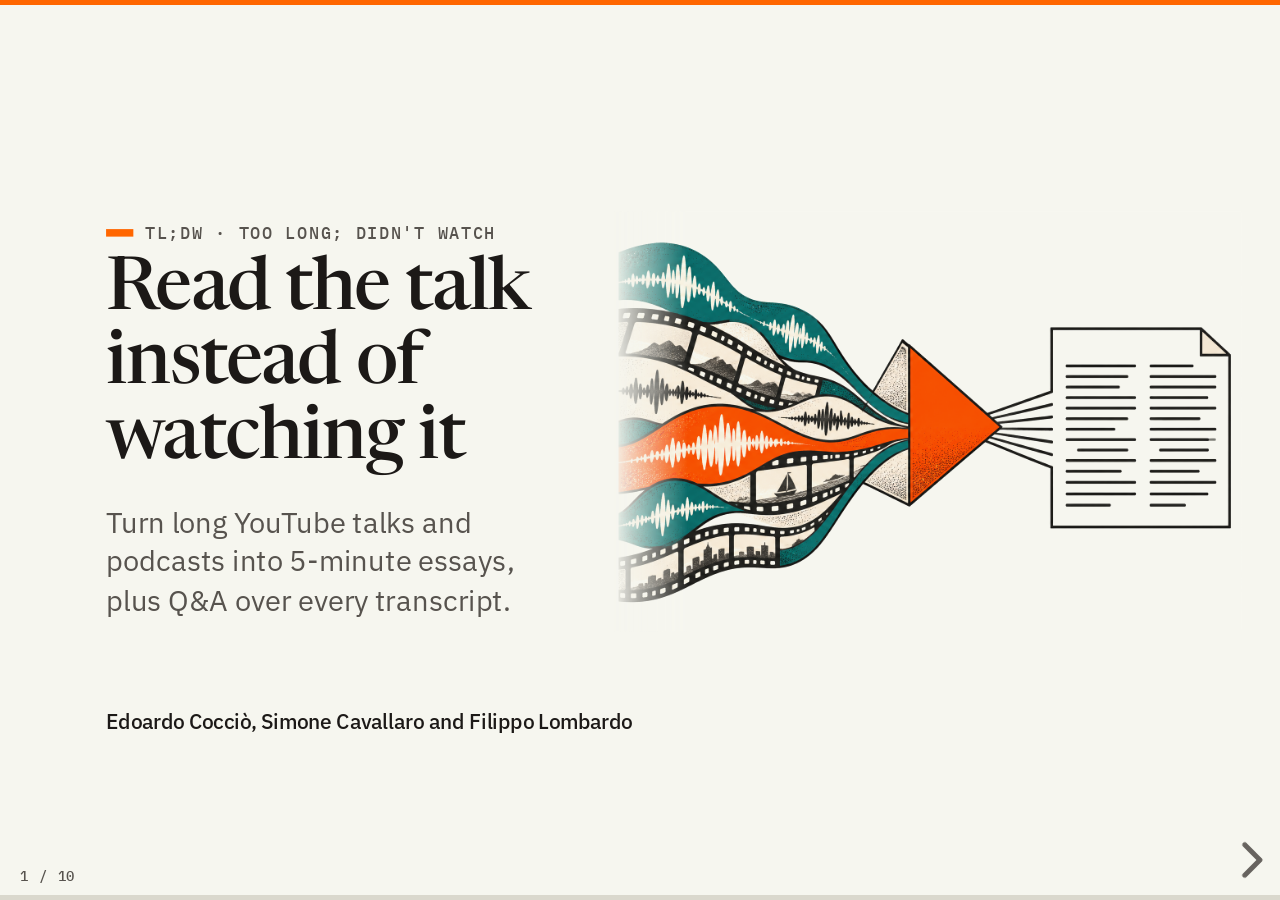
==== docs/index.html @ 140d0a18 "docs: add reveal.js presentation and assets" ====
<!doctype html>
<html lang="en">
<head>
  <meta charset="utf-8">
  <meta name="viewport" content="width=device-width, initial-scale=1">
  <title>TL;DW · Read the talk instead of watching it</title>
  <link rel="icon" href="data:,">
  <link rel="stylesheet" href="vendor/reveal/reset.css">
  <link rel="stylesheet" href="vendor/reveal/reveal.css">
  <link rel="preconnect" href="https://fonts.googleapis.com">
  <link rel="preconnect" href="https://fonts.gstatic.com" crossorigin>
  <link rel="stylesheet" href="https://fonts.googleapis.com/css2?family=IBM+Plex+Mono:wght@400;500&amp;family=IBM+Plex+Sans:wght@400..700&amp;family=Newsreader:opsz,wght@48,400..700&amp;display=swap">
  <link rel="stylesheet" href="css/theme.css">
</head>
<body>
<main class="reveal">
  <div class="slides">
    <section id="s01-title">
      <div class="slide slide-hero" style="--split-copy: 9fr; --split-visual: 11fr">
        <div class="slide-body">
          <div class="slide-copy">
            <header class="slide-header">
              <p class="kicker">TL;DW · too long; didn't watch</p>
              <h1>Read the talk instead of watching it</h1>
            </header>
            <p class="lead">Turn long YouTube talks and podcasts into 5-minute essays, plus Q&amp;A over every transcript.</p>
          </div>
          <figure class="visual-frame is-bleed">
            <img src="assets/hero-distill.png" alt="Film strips and audio waves pass through an orange prism and emerge as a printed page.">
          </figure>
        </div>
        <footer class="slide-footer">
          <p class="author-line">Edoardo Cocciò, Simone Cavallaro and Filippo Lombardo</p>
        </footer>
      </div>
      <aside class="notes">TL;DW follows a list of YouTube channels. When one of them posts a video, it transcribes it with speaker labels and timestamps, writes a standalone essay from the transcript, and puts the essay on a private front page that looks like Hacker News. A chat page answers questions across every transcript. The idea behind it is that reading is several times faster than listening, and in a talk, an interview or a podcast the picture rarely tells you anything. It's 1,789 lines of Python on one server, and it has exactly one user, its owner.</aside>
    </section>

    <section id="s02-why">
      <div class="slide slide-split is-reversed is-even" style="--slide-pad-inline: 48px; --slide-pad-block: 38px; --text-h2: 49px; gap: 18px">
        <header class="slide-header">
          <h2 style="max-inline-size: none">102 minutes to watch, 6 to read</h2>
        </header>
        <div class="slide-body">
          <div class="slide-copy" style="gap: 0">
            <div style="padding: 18px 0; border-top: 1px solid var(--border-strong)">
              <p class="col-label">The problem</p>
              <p>Great ideas live in 2-hour talks and podcasts. Nobody can watch them all.</p>
            </div>
            <div class="fragment" data-fragment-index="0" style="padding: 18px 0; border-top: 1px solid var(--border-strong)">
              <p class="col-label">Even at 2x speed</p>
              <p>1h 42m still takes 51 minutes, and the video adds nothing.</p>
            </div>
            <div class="fragment" data-fragment-index="1" style="padding: 18px 0; border-top: 1px solid var(--border-strong)">
              <p class="col-label">With TL;DW</p>
              <p style="display: flex; align-items: center; gap: 12px; font: 500 var(--text-h3)/1.3 var(--font-display)">1h 42m video <span class="arrow" style="color: var(--ink-primary)" role="img" aria-label="becomes"></span> 6 min read</p>
              <p>Skim standalone essays, then ask any question.</p>
            </div>
          </div>
          <figure class="visual-frame is-bleed"><img src="assets/reading-vs-watching.png" alt="A long filmstrip unspools beside the single page it becomes."></figure>
        </div>
      </div>
      <aside class="notes">
        <p>The reader we built this for follows channels of talks, interviews and podcasts, and saves more of them than they will ever watch. Double speed doesn't fix that: a one-hour-42-minute talk still takes 51 minutes, and fast speech is tiring to follow for that long. In most of these videos the picture is a person or two talking, so reading loses nothing. The same talk on our front page is a six-minute read. Reading time is the essay's word count divided by 230, rounded up, and the style guide keeps every essay under 1,500 words, so no essay takes more than seven minutes. Sponsor reads, greetings and banter are cut before you see them.</p>
        <p>Think of a technical reader's Watch Later list: every new interview adds another hour, even when almost everything that matters is spoken aloud.</p>
      </aside>
    </section>

    <section id="s03-what">
      <div class="slide slide-split is-even" style="--slide-pad-inline: 48px; --slide-pad-block: 38px; --text-h2: 49px; gap: 18px">
        <header class="slide-header">
          <h2 style="max-inline-size: none">The listening is done for you</h2>
        </header>
        <div class="slide-body">
          <div class="shift-strip" style="--shift-before: 4fr; --shift-after: 5fr">
            <div class="shift-head"><span class="col-label">Before</span><span class="col-label">After</span></div>
            <div class="shift-row fragment" data-fragment-index="0">
              <span class="shift-before shift-item"><svg class="mini-icon" viewBox="0 0 24 24" aria-hidden="true"><path d="M20 7v5h-5M4 17v-5h5M6 8a7 7 0 0 1 12-2l2 3M4 15l2 3a7 7 0 0 0 12-2"/></svg><span>Checking channels</span></span>
              <span class="shift-after shift-item"><svg class="mini-icon" viewBox="0 0 24 24" aria-hidden="true"><circle cx="12" cy="12" r="9"/><path d="M12 7v5l4 2"/></svg><span>Auto-monitored every 30 min</span></span>
            </div>
            <div class="shift-row is-agent fragment" data-fragment-index="1">
              <span class="shift-before shift-item"><svg class="mini-icon" viewBox="0 0 24 24" aria-hidden="true"><path d="m3 5 9 7-9 7zm9 0 9 7-9 7z"/></svg><span>Listening at 2x</span></span>
              <span class="shift-after shift-item"><svg class="mini-icon" viewBox="0 0 24 24" aria-hidden="true"><path d="M6 3h9l4 4v14H6zM15 3v5h4M9 12h7m-7 4h7"/></svg><span>Short standalone essay <span class="editorial-tag text-agent">Essay Agent</span></span></span>
            </div>
            <div class="shift-row is-agent fragment" data-fragment-index="2">
              <span class="shift-before shift-item"><svg class="mini-icon" viewBox="0 0 24 24" aria-hidden="true"><path d="M3 8h18M3 16h18"/><rect x="6" y="5" width="3" height="6" rx="1"/><rect x="15" y="13" width="3" height="6" rx="1"/></svg><span>Scrubbing for a quote</span></span>
              <span class="shift-after shift-item"><svg class="mini-icon" viewBox="0 0 24 24" aria-hidden="true"><path d="M4 4h16v12H9l-5 4zM8 8h8m-8 4h5"/></svg><span>Instant Q&amp;A across talks <span class="editorial-tag text-agent">Chat Agent</span></span></span>
            </div>
          </div>
          <figure class="hn-mockup" aria-label="Example TL;DW front page">
            <div class="hn-bar">
              <b class="hn-brand">TL;DW</b>
              <span class="hn-nav"><span aria-current="page">Read</span><span>Ask</span><span>Submit</span></span>
            </div>
            <ul class="hn-list is-pending">
              <li><span class="hn-spinner" aria-hidden="true"></span>Sample talk title
                <span class="hn-meta">transcribing 3/8 · about 3 min left · submitted just now</span>
              </li>
            </ul>
            <ol class="hn-list">
              <li>What scaling laws predict about small models <span class="hn-new">new</span>
                <span class="hn-meta">Sample Channel | 1h 42m video | 6 min read | 3 hours ago</span>
              </li>
              <li>Why boring infrastructure lasts
                <span class="hn-meta">Sample Channel | 48m video | 4 min read | 1 day ago</span>
              </li>
            </ol>
            <p class="hn-more">More</p>
            <span class="hn-ask">Ask</span>
          </figure>
        </div>
        <footer class="slide-footer fragment" data-fragment-index="3">You still pick the channels and writing style.</footer>
      </div>
      <aside class="notes">
        <p>Here is what the reader stops doing. Linux cron polls each channel's feed every 30 minutes, and the Submit page takes any single link, so nobody checks channels by hand. The Essay Agent turns each transcript into an essay that reads as if the ideas had been written down in the first place. When the reader wants one quote or claim, the Chat Agent searches every transcript and says which video each part of the answer came from. On the right is the front page as it looks: a Hacker News layout with the video length and reading time on every row, and a submitted video showing its current step and the time left until its essay is ready.</p>
        <p>The writer starts with the thesis. The owner chooses what to read. A longer list could also show the sample essay "How a query planner chooses an index": a 1h 5m video, 5 min read, posted 2 days ago.</p>
      </aside>
    </section>

    <section id="s04-how-org">
      <div class="slide" style="--slide-pad-inline: 48px; --slide-pad-block: 38px; --text-h2: 49px; gap: 18px">
        <header class="slide-header">
          <h2 style="max-inline-size: none">Simple workflow, two focused agents</h2>
        </header>
        <div class="slide-body" style="gap: 22px">
          <div style="display: grid; grid-template-columns: 290fr 847fr; gap: 32px; align-items: center">
            <ol class="ladder">
              <li class="ladder-rung">Fixed script</li>
              <li class="ladder-rung is-active">Workflow</li>
              <li class="ladder-rung is-active">Bounded tool use <span class="ladder-note fragment" data-fragment-index="0">TL;DW</span></li>
              <li class="ladder-rung is-muted">Open-ended agent</li>
            </ol>
            <div class="fragment" data-fragment-index="1">
              <figure class="arch-diagram" aria-label="Six independent parts exchange state with PostgreSQL." style="height: 318px; flex: none"><svg class="arch-edges" aria-hidden="true" viewBox="0 0 847 318" preserveAspectRatio="none">
                  <defs>
                    <marker id="org-arrow" viewBox="0 0 8 8" refX="7" refY="4" markerWidth="6" markerHeight="6" orient="auto-start-reverse">
                      <path d="M0 0L8 4L0 8z" class="fill-ink" style="stroke: none" />
                    </marker>
                  </defs>
                  <path d="M40 101V263" marker-start="url(#org-arrow)" marker-end="url(#org-arrow)" />
                  <path d="M266 101V115H66V263" marker-start="url(#org-arrow)" marker-end="url(#org-arrow)" />
                  <path d="M430 101V263" marker-start="url(#org-arrow)" marker-end="url(#org-arrow)" />
                  <path d="M800 101V263" marker-start="url(#org-arrow)" marker-end="url(#org-arrow)" />
                  <path d="M213 227V263" marker-start="url(#org-arrow)" marker-end="url(#org-arrow)" />
                  <path d="M584 227V263" marker-start="url(#org-arrow)" marker-end="url(#org-arrow)" />
                </svg>
                <div style="position: absolute; left: 0.00%; top: 5px; width: 21.25%">
                  <div class="arch-node" style="justify-content: center; height: 94px">
                    <div class="logo-stack" style="gap: 8px; align-items: center"><span class="logo-stack"><img class="logo-icon is-large" src="assets/logos/rss.svg" width="28" height="28" alt="RSS"></span><strong style="font-size: var(--text-small)">YouTube RSS</strong></div><span>new uploads</span>
                  </div>
                </div>
                <div style="position: absolute; left: 23.02%; top: 5px; width: 14.76%">
                  <div class="arch-node" style="justify-content: center; height: 94px">
                    <div class="logo-stack" style="gap: 8px; align-items: center"><span class="logo-stack"><img class="logo-icon is-large" src="assets/logos/youtube.svg" width="28" height="28" alt="YouTube"></span><strong style="font-size: var(--text-small)">yt-dlp</strong></div><span></span>
                  </div>
                </div>
                <div style="position: absolute; left: 42.50%; top: 5px; width: 17.83%">
                  <div class="arch-node" style="justify-content: center; height: 94px">
                    <div class="logo-stack" style="gap: 8px; align-items: center"><span class="logo-stack"><img class="logo-icon is-large" src="assets/logos/ffmpeg.svg" width="28" height="28" alt="FFmpeg"></span><strong style="font-size: var(--text-small)">FFmpeg</strong></div><span></span>
                  </div>
                </div>
                <div style="position: absolute; left: 71.31%; top: 5px; width: 28.69%">
                  <div class="arch-node" style="justify-content: center; height: 94px">
                    <div class="logo-stack" style="gap: 8px; align-items: center"><span class="logo-stack"><img class="logo-icon is-large" src="assets/logos/openrouter.svg" width="28" height="28" alt="OpenRouter"></span><strong style="font-size: var(--text-small)">OpenRouter</strong></div><span>audio &amp; vectors</span>
                  </div>
                </div>
                <div style="position: absolute; left: 10.63%; top: 137px; width: 30.22%">
                  <div class="arch-node is-agent" data-tab="PydanticAI agent" style="justify-content: center; height: 88px; margin-top: 0">
                    <div class="logo-stack" style="gap: 8px; align-items: center"><span class="logo-stack"><img class="logo-icon is-large" src="assets/logos/pydantic.svg" width="28" height="28" alt="PydanticAI"></span><strong style="font-size: var(--text-small)">Essay Agent</strong></div><span>writes essays</span>
                  </div>
                </div>
                <div style="position: absolute; left: 55.49%; top: 137px; width: 30.11%">
                  <div class="arch-node is-agent" data-tab="PydanticAI agent" style="justify-content: center; height: 88px; margin-top: 0">
                    <div class="logo-stack" style="gap: 8px; align-items: center"><span class="logo-stack"><img class="logo-icon is-large" src="assets/logos/pydantic.svg" width="28" height="28" alt="PydanticAI"></span><strong style="font-size: var(--text-small)">Chat Agent</strong></div><span>answers Q&amp;A</span>
                  </div>
                </div>
                <div style="position: absolute; left: 0.00%; top: 266px; width: 100.00%">
                  <div class="arch-bus"><span class="logo-stack"><img class="logo-icon is-large" src="assets/logos/postgresql.svg" width="28" height="28" alt="PostgreSQL"><img class="logo-icon is-large" src="assets/logos/supabase.svg" width="28" height="28" alt="Supabase"></span><strong>PostgreSQL on Supabase</strong><small>shared state &amp; queue</small></div>
                </div>
              </figure>
            </div>
          </div>
          <div class="strip-band fragment" data-fragment-index="2">
            <p class="col-label">Human gates</p>
            <ul class="gate-strip">
              <li><strong>Channel list</strong></li>
              <li><strong>Style guide</strong></li>
              <li><strong>Manual submit or rewrite</strong></li>
              <li><strong>Private SSH access</strong></li>
            </ul>
          </div>
        </div>
      </div>
      <aside class="notes">
        <p>On the autonomy ladder, TL;DW sits low on purpose: a workflow, with two agents that use tools inside tight bounds. Transcription and embeddings are single requests with a fixed shape, so no model decides anything there. Models make decisions in two places only: writing the essay and answering a question. The agents never talk to each other. PostgreSQL on Supabase holds the state, and each stage looks for its missing piece: a video with no record, a transcript with no essay, a passage with no vector. The owner keeps four gates: which channels are followed, what the style guide says, which single links are submitted or which essays are rewritten, and the SSH tunnel that is the only way in.</p>
        <p>Code fixes the order of the steps. The two agents never call each other. Each stage reads the shared database to find its next job, which removes the need for a separate broker. Both transcription and embedding use ordinary HTTP requests.</p>
      </aside>
    </section>

    <section id="s05-how-ingest">
      <div class="slide" style="--slide-pad-inline: 48px; --slide-pad-block: 38px; --text-h2: 49px; gap: 18px">
        <header class="slide-header">
          <h2 style="max-inline-size: none">Clean transcripts, strict tool limits</h2>
        </header>
        <div class="slide-body" style="gap: 36px">
          <div class="arch-diagram">
            <div class="arch-flow" style="gap: 6px">
              <div style="min-width: 0; flex: 1">
                <div class="arch-node" style="justify-content: flex-start; padding-top: 15px; height: 145px"><span class="logo-stack"><img class="logo-icon is-large" src="assets/logos/rss.svg" width="28" height="28" alt="RSS"></span><strong style="font-size: var(--text-small)">YouTube RSS</strong><span>new uploads</span></div>
              </div><span class="arch-arrow" aria-hidden="true" style="--len: 18px"></span>
              <div style="min-width: 0; flex: 1">
                <div class="arch-node" style="justify-content: flex-start; padding-top: 15px; height: 145px"><span class="logo-stack"><img class="logo-icon is-large" src="assets/logos/youtube.svg" width="28" height="28" alt="YouTube"></span><strong style="font-size: var(--text-small)">yt-dlp</strong><span>skip Shorts &lt;3m</span></div>
              </div><span class="arch-arrow" aria-hidden="true" style="--len: 18px"></span>
              <div style="min-width: 0; flex: 1">
                <div class="arch-node" style="justify-content: flex-start; padding-top: 15px; height: 145px"><span class="logo-stack"><img class="logo-icon is-large" src="assets/logos/ffmpeg.svg" width="28" height="28" alt="FFmpeg"></span><strong style="font-size: var(--text-small)">FFmpeg</strong><span>5-min chunks</span></div>
              </div><span class="arch-arrow" aria-hidden="true" style="--len: 18px"></span>
              <div style="min-width: 0; flex: 1">
                <div class="arch-node" style="justify-content: flex-start; padding-top: 15px; height: 145px"><span class="logo-stack"><img class="logo-icon is-large" src="assets/logos/openrouter.svg" width="28" height="28" alt="OpenRouter"></span><strong style="font-size: var(--text-small)">Grok STT 2.0</strong><span>words + speakers</span></div>
              </div><span class="arch-arrow fragment" data-fragment-index="0" style="--len: 18px" aria-hidden="true"></span>
              <div class="fragment" data-fragment-index="0" style="min-width: 0; flex: 1">
                <div class="arch-node" style="justify-content: flex-start; padding-top: 15px; height: 145px"><span class="logo-stack"><img class="logo-icon is-large" src="assets/logos/python.svg" width="28" height="28" alt="Python"></span><strong style="font-size: var(--text-small)">Python</strong><span>clean turns</span></div>
              </div><span class="arch-arrow fragment" data-fragment-index="0" style="--len: 18px" aria-hidden="true"></span>
              <div class="fragment" data-fragment-index="0" style="min-width: 0; flex: 1">
                <div class="arch-node" style="justify-content: flex-start; padding-top: 15px; height: 145px"><span class="logo-stack"><img class="logo-icon is-large" src="assets/logos/postgresql.svg" width="28" height="28" alt="PostgreSQL"></span><strong style="font-size: var(--text-small)">PostgreSQL</strong><span>save transcript</span></div>
              </div>
            </div>
          </div>
          <figure class="transcript-card fragment" data-fragment-index="0" aria-label="Transcript excerpt" style="width: min(100%, 990px); align-self: flex-end">
            <p><span class="ts">12:45 · Speaker 2.1</span> &nbsp; so the question is what happens when you halve the model</p>
            <p><span class="ts">12:58 · Speaker 2.0</span> &nbsp; right, and the loss curve barely moves until about here</p>
          </figure>
          <div class="strip-band is-open fragment" data-fragment-index="1">
            <p class="col-label">Tool boundary</p>
            <ul class="tool-strip">
              <li class="is-agent"><span class="tool-count">1</span><span class="tool-copy"><strong>Essay Agent</strong><span>tool: transcription pipeline (audio to text)</span></span></li>
              <li class="is-agent"><span class="tool-count">1</span><span class="tool-copy"><strong>Chat Agent</strong><span>tool: read-only retrieval over pgvector</span></span></li>
            </ul>
          </div>
        </div>
      </div>
      <aside class="notes">
        <p>yt-dlp reads a video's details before downloading, and when polling anything under three minutes is stored as skipped, which drops Shorts. FFmpeg cuts the audio into five-minute pieces without re-encoding, and each piece takes about 17 seconds through OpenRouter, inside the provider's 60-second limit. Speaker numbers restart in every piece, so each label carries its chunk number and nothing guesses who is who across chunks. Then the tool boundary. Each agent pairs with one read-only tool: the Essay Agent relies on the transcription pipeline to turn audio into a diarized transcript (while ordinary code saves the essay), and the Chat Agent relies on semantic retrieval over pgvector. Neither can change stored data, so a hostile transcript has nothing to act with.</p>
        <p>Grok returns a timestamp and a speaker for every word. A passage ends at a change of speaker, at 200 words, or at a chunk boundary. At 12:45, label 2.1 means chunk 2 (the third five-minute piece), speaker 1. The video and its passages are saved together in one database transaction. Transcription runs upstream of the Essay Agent. The agent receives its output and cannot initiate downloads, browse the web, delete records or save the essay itself.</p>
      </aside>
    </section>

    <section id="s06-how-agents">
      <div class="slide" style="--slide-pad-inline: 48px; --slide-pad-block: 38px; --text-h2: 49px; gap: 18px">
        <header class="slide-header">
          <h2 style="max-inline-size: none">Two focused PydanticAI agents</h2>
        </header>
        <div class="slide-body">
          <div style="display: grid; grid-template-columns: 1fr 1.04fr; gap: 24px; align-items: center">
            <div class="fragment" data-fragment-index="0" style="">
              <p class="col-label shift-item"><svg class="mini-icon" viewBox="0 0 24 24" aria-hidden="true"><path d="M6 3h9l4 4v14H6zM15 3v5h4M9 12h7m-7 4h7"/></svg><span>Pattern 1</span></p>
              <figure class="arch-diagram" aria-label="Single structured request." style="height: 394px; flex: none"><svg class="arch-edges" aria-hidden="true" viewBox="0 0 553 394" preserveAspectRatio="none">
                  <defs>
                    <marker id="pattern-1" viewBox="0 0 8 8" refX="7" refY="4" markerWidth="6" markerHeight="6" orient="auto-start-reverse">
                      <path d="M0 0L8 4L0 8z" class="fill-ink" style="stroke: none" />
                    </marker>
                  </defs>
                  <path d="M115 79V98H419V121" marker-end="url(#pattern-1)" />
                  <path d="M419 79V121" marker-end="url(#pattern-1)" />
                  <path d="M204 180H287" marker-end="url(#pattern-1)" />
                  <path d="M419 225V247H120V273" marker-end="url(#pattern-1)" />
                  <path d="M264 319H287" marker-end="url(#pattern-1)" />
                </svg>
                <div style="position: absolute; left: 0.00%; top: 8px; width: 41.59%">
                  <div class="arch-node" style="justify-content: center; height: 70px"><strong class="shift-item" style="font-size: var(--text-small)"><svg class="mini-icon" viewBox="0 0 24 24" aria-hidden="true"><path d="m12 3 8 3v5c0 5-4 8-8 10-4-2-8-5-8-10V6z"/><path d="m8.5 11.5 2.5 2.5 4.5-5"/></svg><span>Grounding rules</span></strong><span>facts only</span></div>
                </div>
                <div style="position: absolute; left: 52.26%; top: 8px; width: 47.74%">
                  <div class="arch-node is-owner" style="justify-content: center; height: 70px"><strong class="shift-item" style="font-size: var(--text-small)"><svg class="mini-icon" viewBox="0 0 24 24" aria-hidden="true"><path d="m4 16 9-9 4 4-9 9-5 1zM14 6l2-2a2 2 0 0 1 3 0l1 1a2 2 0 0 1 0 3l-2 2"/></svg><span>Style guide</span></strong><span>your voice</span></div>
                </div>
                <div style="position: absolute; left: 0.00%; top: 135px; width: 36.71%">
                  <div class="arch-node" style="justify-content: center; height: 88px">
                    <div class="logo-stack" style="gap: 8px; align-items: center"><span class="logo-stack"><img class="logo-icon is-large" src="assets/logos/postgresql.svg" width="28" height="28" alt="PostgreSQL"></span><strong style="font-size: var(--text-small)">Transcript</strong></div><span>full talk</span>
                  </div>
                </div>
                <div style="position: absolute; left: 52.26%; top: 135px; width: 47.74%">
                  <div class="arch-node is-agent" data-tab="PydanticAI agent" style="justify-content: center; height: 88px; margin-top: 0">
                    <div class="logo-stack" style="gap: 8px; align-items: center"><span class="logo-stack"><img class="logo-icon is-large" src="assets/logos/pydantic.svg" width="28" height="28" alt="PydanticAI"><img class="logo-icon is-large" src="assets/logos/openrouter.svg" width="28" height="28" alt="OpenRouter"></span><strong style="font-size: var(--text-small)">Essay Agent</strong></div><span>single pass</span>
                  </div>
                </div>
                <div style="position: absolute; left: 0.00%; top: 275px; width: 47.56%">
                  <div class="arch-node" style="justify-content: center; height: 88px"><strong class="shift-item" style="font-size: var(--text-small)"><svg class="mini-icon" viewBox="0 0 24 24" aria-hidden="true"><path d="M6 3h9l4 4v14H6zM15 3v5h4M9 12h7m-7 4h7"/></svg><span>Title + Markdown body</span></strong><span>clean Markdown</span></div>
                </div>
                <div style="position: absolute; left: 52.26%; top: 275px; width: 47.74%">
                  <div class="arch-node" style="justify-content: center; height: 88px">
                    <div class="logo-stack" style="gap: 8px; align-items: center"><span class="logo-stack"><img class="logo-icon is-large" src="assets/logos/postgresql.svg" width="28" height="28" alt="PostgreSQL"></span><strong style="font-size: var(--text-small)">PostgreSQL</strong></div><span>save essay</span>
                  </div>
                </div>
              </figure>
              <p style="border-top: 1px solid var(--border-strong); padding-top: 12px; font-size: var(--text-small)">Whole talk in, standalone essay out.</p>
            </div>
            <div class="fragment" data-fragment-index="1" style="padding-left: 23px; border-left: 1px solid var(--border-strong)">
              <p class="col-label shift-item"><svg class="mini-icon" viewBox="0 0 24 24" aria-hidden="true"><circle cx="10" cy="10" r="6"/><path d="m15 15 6 6"/></svg><span>Pattern 2</span></p>
              <figure class="arch-diagram" aria-label="Grounded retrieval with an optional repeat search." style="height: 394px; flex: none"><svg class="arch-edges" aria-hidden="true" viewBox="0 0 553 394" preserveAspectRatio="none">
                  <defs>
                    <marker id="pattern-2" viewBox="0 0 8 8" refX="7" refY="4" markerWidth="6" markerHeight="6" orient="auto-start-reverse">
                      <path d="M0 0L8 4L0 8z" class="fill-ink" style="stroke: none" />
                    </marker>
                  </defs>
                  <path d="M196 45H281" marker-end="url(#pattern-2)" />
                  <path d="M470 100V130" marker-end="url(#pattern-2)" />
                  <path d="M550 204V279" marker-end="url(#pattern-2)" />
                  <path d="M283 70H208V264H150V279" marker-end="url(#pattern-2)" />
                  <path d="M24 279V100" marker-end="url(#pattern-2)" />
                  <path d="M289 330H233V84H281" marker-end="url(#pattern-2)" class="fragment" data-fragment-index="2" />
                </svg>
                <div style="position: absolute; left: 0.00%; top: 8px; width: 35.26%">
                  <div class="arch-node" style="justify-content: center; height: 90px">
                    <div class="logo-stack" style="gap: 8px; align-items: center"><span class="logo-stack"><img class="logo-icon is-large" src="assets/logos/jinja.svg" width="28" height="28" alt="Jinja2"></span><strong style="font-size: var(--text-small)">Question</strong></div><span>essay or library</span>
                  </div>
                </div>
                <div style="position: absolute; left: 51.18%; top: 8px; width: 48.82%">
                  <div class="arch-node is-agent" data-tab="PydanticAI agent" style="justify-content: center; height: 90px; margin-top: 0">
                    <div class="logo-stack" style="gap: 8px; align-items: center"><span class="logo-stack"><img class="logo-icon is-large" src="assets/logos/pydantic.svg" width="28" height="28" alt="PydanticAI"><img class="logo-icon is-large" src="assets/logos/openrouter.svg" width="28" height="28" alt="OpenRouter"></span><strong style="font-size: var(--text-small)">Chat Agent</strong></div><span>search first</span>
                  </div>
                </div>
                <div style="position: absolute; left: 52.26%; top: 132px; width: 47.74%">
                  <div class="arch-node" style="justify-content: center; height: 70px">
                    <div class="logo-stack" style="gap: 8px; align-items: center"><span class="logo-stack"><img class="logo-icon is-large" src="assets/logos/voyage.svg" width="28" height="28" alt=""></span><strong style="font-size: var(--text-small)">Voyage 4 Lite</strong></div><span>embed query</span>
                  </div>
                </div>
                <div style="position: absolute; left: 52.26%; top: 281px; width: 47.74%">
                  <div class="arch-node" style="justify-content: center; height: 100px">
                    <div class="logo-stack"><span class="logo-stack"><img class="logo-icon is-large" src="assets/logos/postgresql.svg" width="28" height="28" alt="PostgreSQL"></span><span class="editorial-tag"><img class="logo-icon is-large" src="assets/logos/supabase.svg" alt="">Supabase</span></div><strong style="font-size: var(--text-small)">8 nearest passages</strong><span>exact search</span>
                  </div>
                </div>
                <div style="position: absolute; left: 0.00%; top: 281px; width: 30.74%">
                  <div class="arch-node" style="justify-content: center; height: 100px"><strong class="shift-item" style="font-size: var(--text-small)"><svg class="mini-icon" viewBox="0 0 24 24" aria-hidden="true"><path d="M4 4h16v12H9l-5 4zM8 8h8m-8 4h5"/></svg><span>Answer</span></strong><span>live stream</span></div>
                </div>
                <div style="position: absolute; left: 52.26%; top: 211px; width: 46.11%">
                  <div style="font-size: var(--text-micro); color: var(--ink-secondary)">essay page or whole library</div>
                </div>
                <div style="position: absolute; left: 6.69%; top: 155px; width: 25.68%"><span class="fragment" data-fragment-index="2" style="display: block; color: var(--ink-secondary); font: 400 var(--text-micro)/1.25 var(--font-mono)">refine search if needed</span></div>
              </figure>
              <p style="border-top: 1px solid var(--border-strong); padding-top: 12px; font-size: var(--text-small)">Search first, answer with source links.</p>
            </div>
          </div>
        </div>
      </div>
      <aside class="notes">
        <p>The Essay Agent makes one call with the full transcript and a typed reply. The source is fixed and fits in the model's context, so a loop would add cost and failure points, and summarizing chunks separately would break arguments that span the talk. Fixed rules forbid any fact, number or quote the transcript lacks; the owner's style guide sets voice and length. The Chat Agent works the other way. Passages of 20 or more words are embedded with Voyage 4 Lite, and its search takes the eight nearest by an exact scan. On the site its first step must be a search. The standalone chat also links each claim to the essay and the exact second in the video.</p>
        <p>The title and Markdown body are validated before the essay is saved, and the source transcript must still be unchanged. The owner can edit the voice and length for future essays. A question on an essay page searches only that video; Ask searches the library. The Chat Agent can rephrase its search when one query misses a relevant passage. Starlette streams the response. The site's chat names the source video; the standalone chat supplies the clickable essay and timestamp links.</p>
      </aside>
    </section>

    <section id="s07-eval-cases">
      <div class="slide" style="--slide-pad-inline: 48px; --slide-pad-block: 38px; --text-h2: 49px; gap: 18px">
        <header class="slide-header">
          <h2 style="max-inline-size: none">10 real-world test cases</h2>
        </header>
        <div class="slide-body">
          <div class="eval-mix-bar" role="img" aria-label="5 typical, 3 edge, 2 attack cases"><span></span><span></span><span></span></div>
          <div class="eval-columns" style="--eval-cols: 5fr 4fr 4fr; --text-h2: 76px; --case-size: var(--text-small); --row-pad: 7px">
            <article class="eval-group is-agent fragment" data-fragment-index="0">
              <header class="eval-head-stat">
                <span class="eval-big-num">5</span><svg class="mini-icon" viewBox="0 0 24 24" aria-hidden="true"><circle cx="12" cy="12" r="9"/><path d="m7.5 12 3 3 6-6"/></svg><h3 class="col-label">Typical</h3>
              </header>
              <ol class="eval-cases" start="1">
                <li>Short tech talk</li>
                <li>Two-speaker interview</li>
                <li>Hour-long talk</li>
                <li>Single-essay Q&amp;A</li>
                <li>Cross-library Q&amp;A</li>
              </ol>
            </article>
            <article class="eval-group fragment" data-fragment-index="1">
              <header class="eval-head-stat">
                <span class="eval-big-num">3</span><svg class="mini-icon" viewBox="0 0 24 24" aria-hidden="true"><path d="M2 13h5l3-8 4 14 3-7h5"/></svg><h3 class="col-label">Edge</h3>
              </header>
              <ol class="eval-cases" start="6">
                <li>Overlapping Italian</li>
                <li>Short clip (&lt;3 min)</li>
                <li>Unanswered topic</li>
              </ol>
            </article>
            <article class="eval-group is-accent fragment" data-fragment-index="2">
              <header class="eval-head-stat">
                <span class="eval-big-num">2</span><svg class="mini-icon" viewBox="0 0 24 24" aria-hidden="true"><path d="m12 3 8 3v5c0 5-4 8-8 10-4-2-8-5-8-10V6zM12 7v6m0 3v.1"/></svg><h3 class="col-label">Attack</h3>
              </header>
              <ol class="eval-cases" start="9">
                <li>Spoken injection</li>
                <li>HTML or bad link</li>
              </ol>
            </article>
          </div>
          <div class="fragment" data-fragment-index="3">
            <div class="eval-target" style="--text-lead: 38px">
              <p class="col-label text-accent">Target</p>
              <p class="eval-goal"><span class="eval-figure">90%+</span> pass</p>
              <p class="eval-goal"><span class="eval-figure">&lt;= 2</span> turns</p>
              <p class="eval-goal"><span class="eval-figure">&lt; $0.20</span> / hr</p>
            </div>
          </div>
        </div>
      </div>
      <aside class="notes">
        <p>We picked ten cases that cover what TL;DW does every day and the ways it can go wrong. Five are typical: a short talk, an interview, a long talk that must stay under the word cap, and two kinds of question. Three are edges we hit for real: overlapping Italian speech, a Short that should cost nothing, and a question the library can't answer, where the chat must still help and say what comes from general knowledge. Two are attacks: an instruction spoken inside a talk, and raw HTML or a broken link. The target is nine of ten passing, two questions or fewer per usable answer, and under 20 cents per hour of video.</p>
        <ol>
          <li>Short tech talk: essay states its thesis first and never mentions the video.</li>
          <li>Interview, two speakers: questions and answers kept apart.</li>
          <li>Talk over an hour: essay under 1,500 words.</li>
          <li>Question on one essay: answer uses that video only.</li>
          <li>Question across the library: each part names its video.</li>
          <li>Italian, people talking over each other: Italian transcript, English essay, no stray script.</li>
          <li>Clip under 3 minutes: skipped, nothing spent.</li>
          <li>Question the library can't answer: still answers, marks general knowledge.</li>
          <li>Spoken "ignore your instructions" in a talk: treated as quoted source text.</li>
          <li>Script tag or malformed link: shown as text, or refused by Submit.</li>
        </ol>
        <p>A case passes only if every check holds. Count the reader's questions before a usable answer, including follow-ups.</p>
      </aside>
    </section>

    <section id="s08-eval-loop">
      <div class="slide" style="--slide-pad-inline: 48px; --slide-pad-block: 38px; --text-h2: 49px; gap: 18px">
        <header class="slide-header">
          <h2 style="max-inline-size: none">Measure, change one thing, measure again</h2>
        </header>
        <div class="slide-body">
          <div class="eval-runs">
            <div class="eval-heads"><span>Success rate</span><span>Avg turns</span><span>Cost per hour of video</span></div>
            <div class="eval-run is-muted">
              <div class="eval-change">
                <p class="model-icons">
                  <img class="logo-icon" src="assets/logos/googlegemini.svg" alt="Gemini">
                  <img class="logo-icon" src="assets/logos/openrouter.svg" alt="OpenRouter">
                  <span class="col-label">Baseline</span>
                </p>
                <p>Gemini Transcribe · auto language · optional search</p>
              </div>
              <div class="eval-metrics">
                <div class="eval-metric"><span class="eval-figure">70%</span><span class="bench-bar"><span class="bench-fill" style="--value: 70%"></span><span class="bench-target" style="--at: 90%" aria-hidden="true"></span></span></div>
                <div class="eval-metric"><span class="eval-figure">2.4</span></div>
                <div class="eval-metric"><span class="eval-figure">$0.27</span></div>
              </div>
            </div>
            <div class="eval-run is-agent fragment" data-fragment-index="0">
              <div class="eval-change">
                <p class="model-icons">
                  <img class="logo-icon" src="assets/logos/grok.svg" alt="Grok">
                  <img class="logo-icon" src="assets/logos/xai.svg" alt="xAI">
                  <span class="col-label">Change 1</span>
                </p>
                <p>Grok STT 2.0 · 5-min chunks · language hints</p>
              </div>
              <div class="eval-metrics">
                <div class="eval-metric"><span class="eval-figure">80%</span><span class="eval-delta is-agent">+10 pts</span><span class="bench-bar"><span class="bench-fill" style="--value: 80%"></span><span class="bench-target" style="--at: 90%" aria-hidden="true"></span></span></div>
                <div class="eval-metric"><span class="eval-figure">2.1</span></div>
                <div class="eval-metric"><span class="eval-figure">$0.10</span></div>
              </div>
            </div>
            <div class="eval-run is-accent fragment" data-fragment-index="1">
              <div class="eval-change">
                <p class="model-icons">
                  <img class="logo-icon" src="assets/logos/deepseek.svg" alt="DeepSeek V4.1 Flash">
                  <img class="logo-icon" src="assets/logos/pydantic.svg" alt="PydanticAI">
                  <img class="logo-icon" src="assets/logos/voyage.svg" alt="Voyage AI">
                  <img class="logo-icon" src="assets/logos/openrouter.svg" alt="OpenRouter">
                  <span class="col-label">Change 2</span>
                </p>
                <p>DeepSeek V4.1 Flash · mandatory search · safe HTML</p>
              </div>
              <div class="eval-metrics">
                <div class="eval-metric"><span class="eval-figure">100%</span><span class="eval-delta is-agent">+20 pts</span><span class="bench-bar"><span class="bench-fill" style="--value: 100%; box-shadow: inset 0 0 0 2px var(--accent-primary-ink)"></span><span class="bench-target" style="--at: 90%" aria-hidden="true"></span></span></div>
                <div class="eval-metric"><span class="eval-figure">1.3</span></div>
                <div class="eval-metric"><span class="eval-figure">$0.10</span></div>
              </div>
            </div>
          </div>
        </div>
        <footer class="slide-footer" style="padding-top: 12px; border-top: 1px solid var(--border-strong)">
          <p style="max-inline-size: none">10-case suite via OpenRouter · under $0.002 per chat question.</p>
        </footer>
      </div>
      <aside class="notes">
        <p>Each change answers a failure we saw. In the baseline, Gemini 3.5 Transcribe labelled speakers on every word in one call and on a quarter of them in an identical repeat, so the interview case fails. Switching to Grok STT 2.0 fixed the speakers and cut cost from 27 to 10 cents an hour. The language hint matters too: without it, one Italian conversation drifted into Hebrew script. Change 2 moves essay generation and chat to DeepSeek V4.1 Flash and hardens the chat loop. Forcing the first search grounds the first answer, so fewer follow-ups are needed. Transcripts and search results are framed as source material, and the renderer escapes raw HTML, which it otherwise passes through untouched. A question costs well under a tenth of a cent.</p>
        <p>The transcription costs were measured through OpenRouter in November 2026. The baseline left language detection automatic and allowed the chat to skip search. Turns count reader questions, including follow-ups. The repository records the model failures and prices but contains no scored ten-case run for the success rates and turn counts; those figures illustrate the proposed evaluation.</p>
      </aside>
    </section>

    <section id="s09-risks">
      <div class="slide" style="--slide-pad-inline: 48px; --slide-pad-block: 38px; --text-h2: 49px; gap: 18px">
        <header class="slide-header">
          <h2 style="max-inline-size: none">Four risks, built-in defenses</h2>
        </header>
        <div class="slide-body">
          <div class="risk-table" style="--risk-cols: minmax(0, 2.4fr) minmax(0, 2.3fr) minmax(0, 6fr); --row-pad: 24px" role="table" aria-label="Four risks and their defenses">
            <div class="risk-head" role="row"><span class="col-label" role="columnheader">Risk</span><span class="col-label" role="columnheader">What could go wrong</span><span class="col-label" role="columnheader">Defense in TL;DW</span></div>
            <div class="risk-row fragment" data-fragment-index="0" role="row">
              <h3 class="risk-name shift-item" role="rowheader"><svg class="mini-icon" viewBox="0 0 24 24" aria-hidden="true"><path d="m12 3 8 3v5c0 5-4 8-8 10-4-2-8-5-8-10V6zM12 7v6m0 3v.1"/></svg><span>Prompt injection</span></h3>
              <p class="risk-threat" role="cell">Hidden commands in audio</p>
              <p class="risk-defense" role="cell">Read-only tools · data-only framing · escaped HTML</p>
            </div>
            <div class="risk-row fragment" data-fragment-index="1" role="row">
              <h3 class="risk-name shift-item" role="rowheader"><svg class="mini-icon" viewBox="0 0 24 24" aria-hidden="true"><rect x="4.5" y="10" width="15" height="11" rx="2"/><path d="M8 10V7a4 4 0 0 1 8 0v3m-4 4v3"/></svg><span>Privacy</span></h3>
              <p class="risk-threat" role="cell">Leaked library or keys</p>
              <p class="risk-defense" role="cell">Private VPS over SSH · no public login · closed DB</p>
            </div>
            <div class="risk-row fragment" data-fragment-index="2" role="row">
              <h3 class="risk-name shift-item" role="rowheader"><svg class="mini-icon" viewBox="0 0 24 24" aria-hidden="true"><ellipse cx="10" cy="6" rx="7" ry="3"/><path d="M3 6v5c0 2 3 3 7 3s7-1 7-3V6m-14 5v5c0 2 3 3 7 3m10-8v6c0 3-4 4-7 4"/></svg><span>Cost</span></h3>
              <p class="risk-threat" role="cell">Runaway spend or loops</p>
              <p class="risk-defense" role="cell">Skip Shorts · $0.10/hr STT · DeepSeek Flash · no retry loops</p>
            </div>
            <div class="risk-row fragment" data-fragment-index="3" role="row">
              <h3 class="risk-name shift-item" role="rowheader"><svg class="mini-icon" viewBox="0 0 24 24" aria-hidden="true"><path d="M2 12s4-7 10-7 10 7 10 7-4 7-10 7S2 12 2 12z"/><path d="m8.5 12 2.5 2.5 4.5-5"/></svg><span>Hallucination</span></h3>
              <p class="risk-threat" role="cell">Invented facts or quotes</p>
              <p class="risk-defense" role="cell">Transcript-only rules · search first · video timestamps</p>
            </div>
          </div>
        </div>
      </div>
      <aside class="notes">
        <p>Injection first. The Chat Agent's only tool reads, so an instruction hidden in a talk has nothing to act with, and the agent is told to treat search results as source material and ignore instructions inside them. Privacy comes from having nothing public: both web apps listen on the server's loopback address, the owner reaches them through one SSH tunnel, and Supabase's public key can't read the tables. Cost is capped by design: Shorts are skipped, transcription is ten cents an hour, and a failure waits for the next poll instead of looping. For hallucination, the essay rules forbid anything the transcript lacks, and the chat marks what comes from general knowledge, so the reader knows what to check.</p>
        <p>Markdown escapes raw HTML before display. Supabase has row level security enabled and no public access policies. Secrets are redacted from error output. Transcription costs $0.10 per hour of audio; DeepSeek V4.1 Flash handles the essay and chat. When a scheduled essay fails, the next poll uses the stored transcript without paying for audio again. Retrieval uses an exact cosine scan. The standalone chat links each claim to the second it came from.</p>
      </aside>
    </section>

    <section id="s10-demo">
      <div class="slide" style="--slide-pad-inline: 48px; --slide-pad-block: 38px; --text-h2: 49px; gap: 18px">
        <header class="slide-header">
          <h2 style="max-inline-size: none">Live demo: happy path and safe failure</h2>
        </header>
        <div class="slide-body">
          <div class="demo-split">
            <article class="demo-col is-agent fragment" data-fragment-index="0">
              <h3 class="col-label">Happy path</h3>
              <ol class="demo-steps">
                <li>Paste a long talk</li>
                <li>Watch live progress</li>
                <li>Read the 6-min essay</li>
                <li>Ask and jump to timestamp</li>
              </ol>
            </article>
            <article class="demo-col is-accent fragment" data-fragment-index="1">
              <h3 class="col-label">Failure &amp; recovery</h3>
              <ol class="demo-steps">
                <li>Submit a private video</li>
                <li>Clear error + log link</li>
                <li>Zero partial data saved</li>
                <li>Next run retries only what failed</li>
              </ol>
            </article>
          </div>
          <p class="editorial-takeaway fragment" data-fragment-index="2" style="max-inline-size: none">Long talks become short reads, on a server you own.</p>
        </div>
      </div>
      <aside class="notes">On the left, the path we hope for. We paste a long talk into Submit, and the front page shows the current step and a rough time left, refreshing every 15 seconds. When the essay lands, it shows its video length and reading time. We ask a follow-up beside the essay, then the same question in the standalone chat, which links the exact second in the video. On the right, a controlled failure: a private video. yt-dlp can't read it, the front page links its run log for a day, and nothing is stored. When an essay fails during a scheduled poll, the transcript is kept, and the next poll writes only the essay, without paying for transcription again. A private link submitted by hand needs a new submission once it is accessible. Automatic recovery applies to a video in a followed channel.</aside>
    </section>
  </div>
</main>

<script src="vendor/reveal/reveal.js"></script>
<script src="vendor/reveal/plugin/notes.js"></script>
<script>
  Reveal.initialize({
    width: 1280,
    height: 720,
    margin: 0.06,
    center: false,
    hash: true,
    slideNumber: 'c/t',
    transition: 'fade',
    transitionSpeed: 'fast',
    pdfMaxPagesPerSlide: 1,
    pdfSeparateFragments: false,
    plugins: [RevealNotes]
  });
</script>
</body>
</html>
---- docs/vendor/reveal/reveal.css ----
.reveal .stretch,.reveal .r-stretch{max-width:none;max-height:none}.reveal pre.stretch code,.reveal pre.r-stretch code{box-sizing:border-box;height:100%;max-height:100%}.reveal .r-fit-text{white-space:nowrap;display:inline-block}.reveal .r-stack{grid-template-rows:100%;display:grid}.reveal .r-stack>*{grid-area:1/1;margin:auto}.reveal .r-vstack,.reveal .r-hstack{display:flex}.reveal .r-vstack img,.reveal .r-vstack video,.reveal .r-hstack img,.reveal .r-hstack video{object-fit:contain;min-width:0;min-height:0}.reveal .r-vstack{flex-direction:column;justify-content:center;align-items:center}.reveal .r-hstack{flex-direction:row;justify-content:center;align-items:center}.reveal .items-stretch{align-items:stretch}.reveal .items-start{align-items:flex-start}.reveal .items-center{align-items:center}.reveal .items-end{align-items:flex-end}.reveal .justify-between{justify-content:space-between}.reveal .justify-around{justify-content:space-around}.reveal .justify-start{justify-content:flex-start}.reveal .justify-center{justify-content:center}.reveal .justify-end{justify-content:flex-end}html.reveal-full-page{width:100%;height:100vh;height:calc(var(--vh,1vh) * 100);height:100dvh;overflow:hidden}.reveal-viewport{color:#000;--r-controls-spacing:12px;--r-overlay-header-height:40px;--r-overlay-margin:0px;--r-overlay-padding:6px;--r-overlay-gap:5px;background-color:#fff;height:100%;margin:0;line-height:1;position:relative;overflow:hidden}@media screen and (width<=1024px),(height<=768px){.reveal-viewport{--r-overlay-header-height:26px}}.reveal-viewport:fullscreen{width:100%!important;height:100%!important;top:0!important;left:0!important;transform:none!important}.reveal .fragment{transition:all .2s}.reveal .fragment:not(.custom){opacity:0;visibility:hidden;will-change:opacity}.reveal .fragment.visible{opacity:1;visibility:inherit}.reveal .fragment.disabled{transition:none}.reveal .fragment.grow{opacity:1;visibility:inherit}.reveal .fragment.grow.visible{transform:scale(1.3)}.reveal .fragment.shrink{opacity:1;visibility:inherit}.reveal .fragment.shrink.visible{transform:scale(.7)}.reveal .fragment.zoom-in{transform:scale(.1)}.reveal .fragment.zoom-in.visible{transform:none}.reveal .fragment.fade-out{opacity:1;visibility:inherit}.reveal .fragment.fade-out.visible{opacity:0;visibility:hidden}.reveal .fragment.semi-fade-out{opacity:1;visibility:inherit}.reveal .fragment.semi-fade-out.visible{opacity:.5;visibility:inherit}.reveal .fragment.strike{opacity:1;visibility:inherit}.reveal .fragment.strike.visible{text-decoration:line-through}.reveal .fragment.fade-up{transform:translateY(40px)}.reveal .fragment.fade-up.visible{transform:translate(0)}.reveal .fragment.fade-down{transform:translateY(-40px)}.reveal .fragment.fade-down.visible{transform:translate(0)}.reveal .fragment.fade-right{transform:translate(-40px)}.reveal .fragment.fade-right.visible{transform:translate(0)}.reveal .fragment.fade-left{transform:translate(40px)}.reveal .fragment.fade-left.visible{transform:translate(0)}.reveal .fragment.fade-in-then-out,.reveal .fragment.current-visible{opacity:0;visibility:hidden}.reveal .fragment.fade-in-then-out.current-fragment,.reveal .fragment.current-visible.current-fragment{opacity:1;visibility:inherit}.reveal .fragment.fade-in-then-semi-out{opacity:0;visibility:hidden}.reveal .fragment.fade-in-then-semi-out.visible{opacity:.5;visibility:inherit}.reveal .fragment.fade-in-then-semi-out.current-fragment,.reveal .fragment.highlight-red,.reveal .fragment.highlight-current-red,.reveal .fragment.highlight-green,.reveal .fragment.highlight-current-green,.reveal .fragment.highlight-blue,.reveal .fragment.highlight-current-blue{opacity:1;visibility:inherit}.reveal .fragment.highlight-red.visible{color:#ff2c2d}.reveal .fragment.highlight-green.visible{color:#17ff2e}.reveal .fragment.highlight-blue.visible{color:#1b91ff}.reveal .fragment.highlight-current-red.current-fragment{color:#ff2c2d}.reveal .fragment.highlight-current-green.current-fragment{color:#17ff2e}.reveal .fragment.highlight-current-blue.current-fragment{color:#1b91ff}.reveal:after{content:"";font-style:italic}.reveal iframe{z-index:1}.reveal a{position:relative}@keyframes bounce-right{0%,10%,25%,40%,50%{transform:translate(0)}20%{transform:translate(10px)}30%{transform:translate(-5px)}}@keyframes bounce-left{0%,10%,25%,40%,50%{transform:translate(0)}20%{transform:translate(-10px)}30%{transform:translate(5px)}}@keyframes bounce-down{0%,10%,25%,40%,50%{transform:translateY(0)}20%{transform:translateY(10px)}30%{transform:translateY(-5px)}}.reveal .controls{top:auto;bottom:var(--r-controls-spacing);right:var(--r-controls-spacing);z-index:11;color:#000;pointer-events:none;font-size:10px;display:none;position:absolute;left:auto}.reveal .controls button{cursor:pointer;color:currentColor;z-index:2;pointer-events:auto;font-size:inherit;visibility:hidden;opacity:0;-webkit-appearance:none;-webkit-tap-highlight-color:#0000;background-color:#0000;border:0;outline:0;padding:0;transition:color .2s,opacity .2s,transform .2s;position:absolute;transform:scale(.9999)}.reveal .controls .controls-arrow:before,.reveal .controls .controls-arrow:after{content:"";transform-origin:.2em;will-change:transform;background-color:currentColor;border-radius:.25em;width:2.6em;height:.5em;transition:all .15s,background-color .8s;position:absolute;top:0;left:0}.reveal .controls .controls-arrow{width:3.6em;height:3.6em;position:relative}.reveal .controls .controls-arrow:before{transform:translate(.5em)translateY(1.55em)rotate(45deg)}.reveal .controls .controls-arrow:after{transform:translate(.5em)translateY(1.55em)rotate(-45deg)}.reveal .controls .controls-arrow:hover:before{transform:translate(.5em)translateY(1.55em)rotate(40deg)}.reveal .controls .controls-arrow:hover:after{transform:translate(.5em)translateY(1.55em)rotate(-40deg)}.reveal .controls .controls-arrow:active:before{transform:translate(.5em)translateY(1.55em)rotate(36deg)}.reveal .controls .controls-arrow:active:after{transform:translate(.5em)translateY(1.55em)rotate(-36deg)}.reveal .controls .navigate-left{bottom:3.2em;right:6.4em;transform:translate(-10px)}.reveal .controls .navigate-left.highlight{animation:2s ease-out 50 both bounce-left}.reveal .controls .navigate-right{bottom:3.2em;right:0;transform:translate(10px)}.reveal .controls .navigate-right .controls-arrow{transform:rotate(180deg)}.reveal .controls .navigate-right.highlight{animation:2s ease-out 50 both bounce-right}.reveal .controls .navigate-up{bottom:6.4em;right:3.2em;transform:translateY(-10px)}.reveal .controls .navigate-up .controls-arrow{transform:rotate(90deg)}.reveal .controls .navigate-down{padding-bottom:1.4em;bottom:-1.4em;right:3.2em;transform:translateY(10px)}.reveal .controls .navigate-down .controls-arrow{transform:rotate(-90deg)}.reveal .controls .navigate-down.highlight{animation:2s ease-out 50 both bounce-down}.reveal .controls[data-controls-back-arrows=faded] .navigate-up.enabled{opacity:.3}.reveal .controls[data-controls-back-arrows=faded] .navigate-up.enabled:hover{opacity:1}.reveal .controls[data-controls-back-arrows=hidden] .navigate-up.enabled{opacity:0;visibility:hidden}.reveal .controls .enabled{visibility:visible;opacity:.9;cursor:pointer;transform:none}.reveal .controls .enabled.fragmented{opacity:.5}.reveal .controls .enabled:hover,.reveal .controls .enabled.fragmented:hover{opacity:1}.reveal:not(.rtl) .controls[data-controls-back-arrows=faded] .navigate-left.enabled{opacity:.3}.reveal:not(.rtl) .controls[data-controls-back-arrows=faded] .navigate-left.enabled:hover{opacity:1}.reveal:not(.rtl) .controls[data-controls-back-arrows=hidden] .navigate-left.enabled{opacity:0;visibility:hidden}.reveal.rtl .controls[data-controls-back-arrows=faded] .navigate-right.enabled{opacity:.3}.reveal.rtl .controls[data-controls-back-arrows=faded] .navigate-right.enabled:hover{opacity:1}.reveal.rtl .controls[data-controls-back-arrows=hidden] .navigate-right.enabled{opacity:0;visibility:hidden}.reveal[data-navigation-mode=linear].has-horizontal-slides .navigate-up,.reveal[data-navigation-mode=linear].has-horizontal-slides .navigate-down{display:none}.reveal[data-navigation-mode=linear].has-horizontal-slides .navigate-left,.reveal:not(.has-vertical-slides) .controls .navigate-left{bottom:1.4em;right:5.5em}.reveal[data-navigation-mode=linear].has-horizontal-slides .navigate-right,.reveal:not(.has-vertical-slides) .controls .navigate-right{bottom:1.4em;right:.5em}.reveal:not(.has-horizontal-slides) .controls .navigate-up{bottom:5em;right:1.4em}.reveal:not(.has-horizontal-slides) .controls .navigate-down{bottom:.5em;right:1.4em}.reveal.has-dark-background .controls{color:#fff}.reveal.has-light-background .controls{color:#000}.reveal.no-hover .controls .controls-arrow:hover:before,.reveal.no-hover .controls .controls-arrow:active:before{transform:translate(.5em)translateY(1.55em)rotate(45deg)}.reveal.no-hover .controls .controls-arrow:hover:after,.reveal.no-hover .controls .controls-arrow:active:after{transform:translate(.5em)translateY(1.55em)rotate(-45deg)}@media screen and (width>=500px){.reveal-viewport{--r-controls-spacing:.8em}.reveal .controls[data-controls-layout=edges]{inset:0}.reveal .controls[data-controls-layout=edges] .navigate-left,.reveal .controls[data-controls-layout=edges] .navigate-right,.reveal .controls[data-controls-layout=edges] .navigate-up,.reveal .controls[data-controls-layout=edges] .navigate-down{bottom:auto;right:auto}.reveal .controls[data-controls-layout=edges] .navigate-left{top:50%;left:var(--r-controls-spacing);margin-top:-1.8em}.reveal .controls[data-controls-layout=edges] .navigate-right{top:50%;right:var(--r-controls-spacing);margin-top:-1.8em}.reveal .controls[data-controls-layout=edges] .navigate-up{top:var(--r-controls-spacing);margin-left:-1.8em;left:50%}.reveal .controls[data-controls-layout=edges] .navigate-down{bottom:calc(var(--r-controls-spacing) - 1.4em + .3em);margin-left:-1.8em;left:50%}}.reveal .progress{z-index:10;color:#fff;background-color:#0003;width:100%;height:3px;display:none;position:absolute;bottom:0;left:0}.reveal .progress:after{content:"";width:100%;height:10px;display:block;position:absolute;top:-10px}.reveal .progress span{transform-origin:0 0;background-color:currentColor;width:100%;height:100%;transition:transform .8s cubic-bezier(.26,.86,.44,.985);display:block;transform:scaleX(0)}.reveal .slide-number{z-index:31;color:#fff;background-color:#0006;padding:5px;font-family:Helvetica,sans-serif;font-size:12px;line-height:1;display:block;position:absolute;bottom:8px;right:8px}.reveal .slide-number a{color:currentColor}.reveal .slide-number-delimiter{margin:0 3px}.reveal{touch-action:pinch-zoom;width:100%;height:100%;position:relative;overflow:hidden}.reveal.embedded{touch-action:pan-y}.reveal.embedded.is-vertical-slide{touch-action:none}.reveal .slides{pointer-events:none;z-index:1;text-align:center;perspective:600px;perspective-origin:50% 40%;width:100%;height:100%;margin:auto;position:absolute;inset:0;overflow:visible}.reveal .slides>section{perspective:600px}.reveal .slides>section,.reveal .slides>section>section{pointer-events:auto;z-index:10;transform-style:flat;width:100%;transition:transform-origin .8s cubic-bezier(.26,.86,.44,.985),transform .8s cubic-bezier(.26,.86,.44,.985),visibility .8s cubic-bezier(.26,.86,.44,.985),opacity .8s cubic-bezier(.26,.86,.44,.985);display:none;position:absolute}.reveal[data-transition-speed=fast] .slides section{transition-duration:.4s}.reveal[data-transition-speed=slow] .slides section{transition-duration:1.2s}.reveal .slides section[data-transition-speed=fast]{transition-duration:.4s}.reveal .slides section[data-transition-speed=slow]{transition-duration:1.2s}.reveal .slides>section.stack{pointer-events:none;height:100%;padding-top:0;padding-bottom:0}.reveal .slides>section.present,.reveal .slides>section>section.present{z-index:11;opacity:1;display:block}.reveal .slides>section:empty,.reveal .slides>section>section:empty,.reveal .slides>section[data-background-interactive],.reveal .slides>section>section[data-background-interactive]{pointer-events:none}.reveal.center,.reveal.center .slides,.reveal.center .slides section{min-height:0!important}.reveal .slides>section:not(.present),.reveal .slides>section>section:not(.present){pointer-events:none}.reveal.overview .slides>section,.reveal.overview .slides>section>section{pointer-events:auto}.reveal .slides>section.past,.reveal .slides>section.future,.reveal .slides>section.past>section,.reveal .slides>section.future>section,.reveal .slides>section>section.past,.reveal .slides>section>section.future{opacity:0}.reveal .slides>section[data-transition=slide].past,.reveal .slides>section[data-transition~=slide-out].past,.reveal.slide .slides>section:not([data-transition]).past{transform:translate(-150%)}.reveal .slides>section[data-transition=slide].future,.reveal .slides>section[data-transition~=slide-in].future,.reveal.slide .slides>section:not([data-transition]).future{transform:translate(150%)}.reveal .slides>section>section[data-transition=slide].past,.reveal .slides>section>section[data-transition~=slide-out].past,.reveal.slide .slides>section>section:not([data-transition]).past{transform:translateY(-150%)}.reveal .slides>section>section[data-transition=slide].future,.reveal .slides>section>section[data-transition~=slide-in].future,.reveal.slide .slides>section>section:not([data-transition]).future{transform:translateY(150%)}.reveal .slides>section[data-transition=linear].past,.reveal .slides>section[data-transition~=linear-out].past,.reveal.linear .slides>section:not([data-transition]).past{transform:translate(-150%)}.reveal .slides>section[data-transition=linear].future,.reveal .slides>section[data-transition~=linear-in].future,.reveal.linear .slides>section:not([data-transition]).future{transform:translate(150%)}.reveal .slides>section>section[data-transition=linear].past,.reveal .slides>section>section[data-transition~=linear-out].past,.reveal.linear .slides>section>section:not([data-transition]).past{transform:translateY(-150%)}.reveal .slides>section>section[data-transition=linear].future,.reveal .slides>section>section[data-transition~=linear-in].future,.reveal.linear .slides>section>section:not([data-transition]).future{transform:translateY(150%)}.reveal .slides section[data-transition=default].stack,.reveal.default .slides section.stack{transform-style:preserve-3d}.reveal .slides>section[data-transition=default].past,.reveal .slides>section[data-transition~=default-out].past,.reveal.default .slides>section:not([data-transition]).past{transform:translate(-100%)rotateY(-90deg)translate(-100%)}.reveal .slides>section[data-transition=default].future,.reveal .slides>section[data-transition~=default-in].future,.reveal.default .slides>section:not([data-transition]).future{transform:translate(100%)rotateY(90deg)translate(100%)}.reveal .slides>section>section[data-transition=default].past,.reveal .slides>section>section[data-transition~=default-out].past,.reveal.default .slides>section>section:not([data-transition]).past{transform:translateY(-300px)rotateX(70deg)translateY(-300px)}.reveal .slides>section>section[data-transition=default].future,.reveal .slides>section>section[data-transition~=default-in].future,.reveal.default .slides>section>section:not([data-transition]).future{transform:translateY(300px)rotateX(-70deg)translateY(300px)}.reveal .slides section[data-transition=convex].stack,.reveal.convex .slides section.stack{transform-style:preserve-3d}.reveal .slides>section[data-transition=convex].past,.reveal .slides>section[data-transition~=convex-out].past,.reveal.convex .slides>section:not([data-transition]).past{transform:translate(-100%)rotateY(-90deg)translate(-100%)}.reveal .slides>section[data-transition=convex].future,.reveal .slides>section[data-transition~=convex-in].future,.reveal.convex .slides>section:not([data-transition]).future{transform:translate(100%)rotateY(90deg)translate(100%)}.reveal .slides>section>section[data-transition=convex].past,.reveal .slides>section>section[data-transition~=convex-out].past,.reveal.convex .slides>section>section:not([data-transition]).past{transform:translateY(-300px)rotateX(70deg)translateY(-300px)}.reveal .slides>section>section[data-transition=convex].future,.reveal .slides>section>section[data-transition~=convex-in].future,.reveal.convex .slides>section>section:not([data-transition]).future{transform:translateY(300px)rotateX(-70deg)translateY(300px)}.reveal .slides section[data-transition=concave].stack,.reveal.concave .slides section.stack{transform-style:preserve-3d}.reveal .slides>section[data-transition=concave].past,.reveal .slides>section[data-transition~=concave-out].past,.reveal.concave .slides>section:not([data-transition]).past{transform:translate(-100%)rotateY(90deg)translate(-100%)}.reveal .slides>section[data-transition=concave].future,.reveal .slides>section[data-transition~=concave-in].future,.reveal.concave .slides>section:not([data-transition]).future{transform:translate(100%)rotateY(-90deg)translate(100%)}.reveal .slides>section>section[data-transition=concave].past,.reveal .slides>section>section[data-transition~=concave-out].past,.reveal.concave .slides>section>section:not([data-transition]).past{transform:translateY(-80%)rotateX(-70deg)translateY(-80%)}.reveal .slides>section>section[data-transition=concave].future,.reveal .slides>section>section[data-transition~=concave-in].future,.reveal.concave .slides>section>section:not([data-transition]).future{transform:translateY(80%)rotateX(70deg)translateY(80%)}.reveal .slides section[data-transition=zoom],.reveal.zoom .slides section:not([data-transition]){transition-timing-function:ease}.reveal .slides>section[data-transition=zoom].past,.reveal .slides>section[data-transition~=zoom-out].past,.reveal.zoom .slides>section:not([data-transition]).past{visibility:hidden;transform:scale(16)}.reveal .slides>section[data-transition=zoom].future,.reveal .slides>section[data-transition~=zoom-in].future,.reveal.zoom .slides>section:not([data-transition]).future{visibility:hidden;transform:scale(.2)}.reveal .slides>section>section[data-transition=zoom].past,.reveal .slides>section>section[data-transition~=zoom-out].past,.reveal.zoom .slides>section>section:not([data-transition]).past{transform:scale(16)}.reveal .slides>section>section[data-transition=zoom].future,.reveal .slides>section>section[data-transition~=zoom-in].future,.reveal.zoom .slides>section>section:not([data-transition]).future{transform:scale(.2)}.reveal.cube .slides{perspective:1300px}.reveal.cube .slides section{backface-visibility:hidden;box-sizing:border-box;min-height:700px;transform-style:preserve-3d;padding:30px}.reveal.center.cube .slides section{min-height:0}.reveal.cube .slides section:not(.stack):before{content:"";background:#0000001a;border-radius:4px;width:100%;height:100%;display:block;position:absolute;top:0;left:0;transform:translateZ(-20px)}.reveal.cube .slides section:not(.stack):after{content:"";z-index:1;background:0 0;border-radius:4px;width:90%;height:30px;display:block;position:absolute;bottom:0;left:5%;transform:translateZ(-90px)rotateX(65deg);box-shadow:0 95px 25px #0003}.reveal.cube .slides>section.stack{background:0 0;padding:0}.reveal.cube .slides>section.past{transform-origin:100% 0;transform:translate(-100%)rotateY(-90deg)}.reveal.cube .slides>section.future{transform-origin:0 0;transform:translate(100%)rotateY(90deg)}.reveal.cube .slides>section>section.past{transform-origin:0 100%;transform:translateY(-100%)rotateX(90deg)}.reveal.cube .slides>section>section.future{transform-origin:0 0;transform:translateY(100%)rotateX(-90deg)}.reveal.page .slides{perspective-origin:0%;perspective:3000px}.reveal.page .slides section{box-sizing:border-box;min-height:700px;transform-style:preserve-3d;padding:30px}.reveal.page .slides section.past{z-index:12}.reveal.page .slides section:not(.stack):before{content:"";background:#0000001a;width:100%;height:100%;display:block;position:absolute;top:0;left:0;transform:translateZ(-20px)}.reveal.page .slides section:not(.stack):after{content:"";z-index:1;background:0 0;border-radius:4px;width:90%;height:30px;display:block;position:absolute;bottom:0;left:5%;transform:translateZ(-90px)rotateX(65deg);box-shadow:0 95px 25px #0003}.reveal.page .slides>section.stack{background:0 0;padding:0}.reveal.page .slides>section.past{transform-origin:0 0;transform:translate(-40%)rotateY(-80deg)}.reveal.page .slides>section.future{transform-origin:100% 0;transform:translate(0,0)}.reveal.page .slides>section>section.past{transform-origin:0 0;transform:translateY(-40%)rotateX(80deg)}.reveal.page .slides>section>section.future{transform-origin:0 100%;transform:translate(0,0)}.reveal .slides section[data-transition=fade],.reveal.fade .slides section:not([data-transition]),.reveal.fade .slides>section>section:not([data-transition]){transition:opacity .5s;transform:none}.reveal.fade.overview .slides section,.reveal.fade.overview .slides>section>section{transition:none}.reveal .slides section[data-transition=none],.reveal.none .slides section:not([data-transition]){transition:none;transform:none}.reveal .pause-overlay{visibility:hidden;opacity:0;z-index:100;background:#000;width:100%;height:100%;transition:all 1s;position:absolute;top:0;left:0}.reveal .pause-overlay .resume-button{color:#ccc;cursor:pointer;background:0 0;border:2px solid #ccc;border-radius:2px;padding:6px 14px;font-size:16px;position:absolute;bottom:20px;right:20px}.reveal .pause-overlay .resume-button:hover{color:#fff;border-color:#fff}.reveal.paused .pause-overlay{visibility:visible;opacity:1}.reveal .no-transition,.reveal .no-transition *,.reveal .slides.disable-slide-transitions section{transition:none!important}.reveal .slides.disable-slide-transitions section{transform:none!important}.reveal .backgrounds{perspective:600px;width:100%;height:100%;position:absolute;top:0;left:0}.reveal .slide-background{opacity:0;visibility:hidden;background-color:#0000;width:100%;height:100%;transition:all .8s cubic-bezier(.26,.86,.44,.985);display:none;position:absolute;overflow:hidden}.reveal .slide-background-content{background-position:50%;background-repeat:no-repeat;background-size:cover;width:100%;height:100%;position:absolute}.reveal .slide-background.stack{display:block}.reveal .slide-background.present{opacity:1;visibility:visible;z-index:2}.print-pdf .reveal .slide-background{opacity:1!important;visibility:visible!important}.reveal .slide-background video{object-fit:cover;width:100%;max-width:none;height:100%;max-height:none;position:absolute;top:0;left:0}.reveal .slide-background[data-background-size=contain] video{object-fit:contain}.reveal[data-background-transition=none]>.backgrounds .slide-background:not([data-background-transition]),.reveal>.backgrounds .slide-background[data-background-transition=none]{transition:none}.reveal[data-background-transition=slide]>.backgrounds .slide-background:not([data-background-transition]),.reveal>.backgrounds .slide-background[data-background-transition=slide]{opacity:1}.reveal[data-background-transition=slide]>.backgrounds .slide-background.past:not([data-background-transition]),.reveal>.backgrounds .slide-background.past[data-background-transition=slide]{transform:translate(-100%)}.reveal[data-background-transition=slide]>.backgrounds .slide-background.future:not([data-background-transition]),.reveal>.backgrounds .slide-background.future[data-background-transition=slide]{transform:translate(100%)}.reveal[data-background-transition=slide]>.backgrounds .slide-background>.slide-background.past:not([data-background-transition]),.reveal>.backgrounds .slide-background>.slide-background.past[data-background-transition=slide]{transform:translateY(-100%)}.reveal[data-background-transition=slide]>.backgrounds .slide-background>.slide-background.future:not([data-background-transition]),.reveal>.backgrounds .slide-background>.slide-background.future[data-background-transition=slide]{transform:translateY(100%)}.reveal[data-background-transition=convex]>.backgrounds .slide-background.past:not([data-background-transition]),.reveal>.backgrounds .slide-background.past[data-background-transition=convex]{opacity:0;transform:translate(-100%)rotateY(-90deg)translate(-100%)}.reveal[data-background-transition=convex]>.backgrounds .slide-background.future:not([data-background-transition]),.reveal>.backgrounds .slide-background.future[data-background-transition=convex]{opacity:0;transform:translate(100%)rotateY(90deg)translate(100%)}.reveal[data-background-transition=convex]>.backgrounds .slide-background>.slide-background.past:not([data-background-transition]),.reveal>.backgrounds .slide-background>.slide-background.past[data-background-transition=convex]{opacity:0;transform:translateY(-100%)rotateX(90deg)translateY(-100%)}.reveal[data-background-transition=convex]>.backgrounds .slide-background>.slide-background.future:not([data-background-transition]),.reveal>.backgrounds .slide-background>.slide-background.future[data-background-transition=convex]{opacity:0;transform:translateY(100%)rotateX(-90deg)translateY(100%)}.reveal[data-background-transition=concave]>.backgrounds .slide-background.past:not([data-background-transition]),.reveal>.backgrounds .slide-background.past[data-background-transition=concave]{opacity:0;transform:translate(-100%)rotateY(90deg)translate(-100%)}.reveal[data-background-transition=concave]>.backgrounds .slide-background.future:not([data-background-transition]),.reveal>.backgrounds .slide-background.future[data-background-transition=concave]{opacity:0;transform:translate(100%)rotateY(-90deg)translate(100%)}.reveal[data-background-transition=concave]>.backgrounds .slide-background>.slide-background.past:not([data-background-transition]),.reveal>.backgrounds .slide-background>.slide-background.past[data-background-transition=concave]{opacity:0;transform:translateY(-100%)rotateX(-90deg)translateY(-100%)}.reveal[data-background-transition=concave]>.backgrounds .slide-background>.slide-background.future:not([data-background-transition]),.reveal>.backgrounds .slide-background>.slide-background.future[data-background-transition=concave]{opacity:0;transform:translateY(100%)rotateX(90deg)translateY(100%)}.reveal[data-background-transition=zoom]>.backgrounds .slide-background:not([data-background-transition]),.reveal>.backgrounds .slide-background[data-background-transition=zoom]{transition-timing-function:ease}.reveal[data-background-transition=zoom]>.backgrounds .slide-background.past:not([data-background-transition]),.reveal>.backgrounds .slide-background.past[data-background-transition=zoom]{opacity:0;visibility:hidden;transform:scale(16)}.reveal[data-background-transition=zoom]>.backgrounds .slide-background.future:not([data-background-transition]),.reveal>.backgrounds .slide-background.future[data-background-transition=zoom]{opacity:0;visibility:hidden;transform:scale(.2)}.reveal[data-background-transition=zoom]>.backgrounds .slide-background>.slide-background.past:not([data-background-transition]),.reveal>.backgrounds .slide-background>.slide-background.past[data-background-transition=zoom]{opacity:0;visibility:hidden;transform:scale(16)}.reveal[data-background-transition=zoom]>.backgrounds .slide-background>.slide-background.future:not([data-background-transition]),.reveal>.backgrounds .slide-background>.slide-background.future[data-background-transition=zoom]{opacity:0;visibility:hidden;transform:scale(.2)}.reveal[data-transition-speed=fast]>.backgrounds .slide-background{transition-duration:.4s}.reveal[data-transition-speed=slow]>.backgrounds .slide-background{transition-duration:1.2s}.reveal [data-auto-animate-target^=unmatched]{will-change:opacity}.reveal section[data-auto-animate]:not(.stack):not([data-auto-animate=running]) [data-auto-animate-target^=unmatched]{opacity:0}.reveal.overview{perspective-origin:50%;perspective:700px}.reveal.overview .slides section{cursor:pointer;box-sizing:border-box;height:100%;overflow:hidden;opacity:1!important;visibility:visible!important;top:0!important}.reveal.overview .slides section:hover,.reveal.overview .slides section.present{outline-offset:10px;outline:10px solid #96969699}.reveal.overview .slides section.present{outline:10px solid var(--r-link-color)}.reveal.overview .slides section .fragment{opacity:1;transition:none}.reveal.overview .slides section:after,.reveal.overview .slides section:before{display:none!important}.reveal.overview .slides>section.stack{background:0 0;outline:none;padding:0;overflow:visible;top:0!important}.reveal.overview .backgrounds{perspective:inherit}.reveal.overview .backgrounds .slide-background{opacity:1;visibility:visible;outline-offset:10px;outline:10px solid #9696961a}.reveal.overview .backgrounds .slide-background.stack{overflow:visible}.reveal.overview .slides section,.reveal.overview-deactivating .slides section,.reveal.overview .backgrounds .slide-background,.reveal.overview-deactivating .backgrounds .slide-background{transition:none}.reveal.rtl .slides,.reveal.rtl .slides h1,.reveal.rtl .slides h2,.reveal.rtl .slides h3,.reveal.rtl .slides h4,.reveal.rtl .slides h5,.reveal.rtl .slides h6{direction:rtl;font-family:sans-serif}.reveal.rtl pre,.reveal.rtl code{direction:ltr}.reveal.rtl ol,.reveal.rtl ul{text-align:right}.reveal.rtl .progress span{transform-origin:100% 0}.reveal.has-parallax-background .backgrounds{transition:all .8s}.reveal.has-parallax-background[data-transition-speed=fast] .backgrounds{transition-duration:.4s}.reveal.has-parallax-background[data-transition-speed=slow] .backgrounds{transition-duration:1.2s}@keyframes fade-in{0%{opacity:0}to{opacity:1}}@keyframes scale-up{0%{transform:scale(.95)}to{transform:scale(1)}}.reveal [data-preview-image],.reveal [data-preview-video],.reveal [data-preview-link]:not(a):not([data-preview-link=false]){cursor:zoom-in}.r-overlay{top:var(--r-overlay-margin);right:var(--r-overlay-margin);bottom:var(--r-overlay-margin);left:var(--r-overlay-margin);border-radius:min(var(--r-overlay-margin), 6px);z-index:99;-webkit-backdrop-filter:blur(10px);backdrop-filter:blur(10px);color:#fff;background:#000000f2;font-family:ui-sans-serif,system-ui,-apple-system,Helvetica,sans-serif;transition:all .3s;animation:.3s fade-in;position:absolute}.r-overlay-viewport{top:var(--r-overlay-padding);right:var(--r-overlay-padding);bottom:var(--r-overlay-padding);left:var(--r-overlay-padding);gap:var(--r-overlay-gap);flex-direction:column;display:flex;position:absolute}.r-overlay-header{z-index:2;box-sizing:border-box;height:var(--r-overlay-header-height);justify-content:flex-end;align-items:center;gap:6px;display:flex}.r-overlay-header .r-overlay-header-button{all:unset;min-width:var(--r-overlay-header-height);min-height:var(--r-overlay-header-height);padding:0 calc(var(--r-overlay-header-height) / 4);opacity:1;cursor:pointer;box-sizing:border-box;border-radius:6px;justify-content:center;align-items:center;gap:8px;font-size:18px;display:flex}.r-overlay-header .r-overlay-header-button:hover{opacity:1;background-color:#ffffff26}.r-overlay-header .icon{background-position:50%;background-repeat:no-repeat;background-size:100%;width:20px;height:20px;display:inline-block}.r-overlay-close .icon{background-image:url([data-uri])}.r-overlay-external .icon{background-image:url([data-uri])}.r-overlay-content{background-color:#141414cc;border-radius:6px;flex-grow:1;place-items:center;animation:.5s cubic-bezier(.26,.86,.44,.985) scale-up;display:grid;position:relative;overflow:hidden}.r-overlay-spinner{z-index:10;visibility:hidden;opacity:0;background-image:url([data-uri]%2F%2F%2F6%2Bvr8nJybW1tcDAwOjo6Nvb26ioqKOjo7Ozs%2FLy8vz8%2FAAAAAAAAAAAACH%2FC05FVFNDQVBFMi4wAwEAAAAh%2FhpDcmVhdGVkIHdpdGggYWpheGxvYWQuaW5mbwAh%[base64]%2FV%2FnmOM82XiHRLYKhKP1oZmADdEAAAh%2BQQJCgAAACwAAAAAIAAgAAAE6hDISWlZpOrNp1lGNRSdRpDUolIGw5RUYhhHukqFu8DsrEyqnWThGvAmhVlteBvojpTDDBUEIFwMFBRAmBkSgOrBFZogCASwBDEY%2FCZSg7GSE0gSCjQBMVG023xWBhklAnoEdhQEfyNqMIcKjhRsjEdnezB%2BA4k8gTwJhFuiW4dokXiloUepBAp5qaKpp6%2BHo7aWW54wl7obvEe0kRuoplCGepwSx2jJvqHEmGt6whJpGpfJCHmOoNHKaHx61WiSR92E4lbFoq%2BB6QDtuetcaBPnW6%2BO7wDHpIiK9SaVK5GgV543tzjgGcghAgAh%[base64]%2B%2BG%2Bw48edZPK%2BM6hLJpQg484enXIdQFSS1u6UhksENEQAAIfkECQoAAAAsAAAAACAAIAAABOcQyEmpGKLqzWcZRVUQnZYg1aBSh2GUVEIQ2aQOE%2BG%2BcD4ntpWkZQj1JIiZIogDFFyHI0UxQwFugMSOFIPJftfVAEoZLBbcLEFhlQiqGp1Vd140AUklUN3eCA51C1EWMzMCezCBBmkxVIVHBWd3HHl9JQOIJSdSnJ0TDKChCwUJjoWMPaGqDKannasMo6WnM562R5YluZRwur0wpgqZE7NKUm%2BFNRPIhjBJxKZteWuIBMN4zRMIVIhffcgojwCF117i4nlLnY5ztRLsnOk%2BaV%2BoJY7V7m76PdkS4trKcdg0Zc0tTcKkRAAAIfkECQoAAAAsAAAAACAAIAAABO4QyEkpKqjqzScpRaVkXZWQEximw1BSCUEIlDohrft6cpKCk5xid5MNJTaAIkekKGQkWyKHkvhKsR7ARmitkAYDYRIbUQRQjWBwJRzChi9CRlBcY1UN4g0%[base64]%[base64]%2BE71SRQeyqUToLA7VxF0JDyIQh%2FMVVPMt1ECZlfcjZJ9mIKoaTl1MRIl5o4CUKXOwmyrCInCKqcWtvadL2SYhyASyNDJ0uIiRMDjI0Fd30%2FiI2UA5GSS5UDj2l6NoqgOgN4gksEBgYFf0FDqKgHnyZ9OX8HrgYHdHpcHQULXAS2qKpENRg7eAMLC7kTBaixUYFkKAzWAAnLC7FLVxLWDBLKCwaKTULgEwbLA4hJtOkSBNqITT3xEgfLpBtzE%2FjiuL04RGEBgwWhShRgQExHBAAh%2BQQJCgAAACwAAAAAIAAgAAAE7xDISWlSqerNpyJKhWRdlSAVoVLCWk6JKlAqAavhO9UkUHsqlE6CwO1cRdCQ8iEIfzFVTzLdRAmZX3I2SfZiCqGk5dTESJeaOAlClzsJsqwiJwiqnFrb2nS9kmIcgEsjQydLiIlHehhpejaIjzh9eomSjZR%[base64]%2BE71SRQeyqUToLA7VxF0JDyIQh%[base64]%2BE71SRQeyqUToLA7VxF0JDyIQh%2FMVVPMt1ECZlfcjZJ9mIKoaTl1MRIl5o4CUKXOwmyrCInCKqcWtvadL2SYhyASyNDJ0uIiUd6GAULDJCRiXo1CpGXDJOUjY%2BYip9DhToJA4RBLwMLCwVDfRgbBAaqqoZ1XBMHswsHtxtFaH1iqaoGNgAIxRpbFAgfPQSqpbgGBqUD1wBXeCYp1AYZ19JJOYgH1KwA4UBvQwXUBxPqVD9L3sbp2BNk2xvvFPJd%2BMFCN6HAAIKgNggY0KtEBAAh%[base64]%2BvsYMDAzZQPC9VCNkDWUhGkuE5PxJNwiUK4UfLzOlD4WvzAHaoG9nxPi5d%2BjYUqfAhhykOFwJWiAAAIfkECQoAAAAsAAAAACAAIAAABPAQyElpUqnqzaciSoVkXVUMFaFSwlpOCcMYlErAavhOMnNLNo8KsZsMZItJEIDIFSkLGQoQTNhIsFehRww2CQLKF0tYGKYSg%2BygsZIuNqJksKgbfgIGepNo2cIUB3V1B3IvNiBYNQaDSTtfhhx0CwVPI0UJe0%2Bbm4g5VgcGoqOcnjmjqDSdnhgEoamcsZuXO1aWQy8KAwOAuTYYGwi7w5h%2BKr0SJ8MFihpNbx%2B4Erq7BYBuzsdiH1jCAzoSfl0rVirNbRXlBBlLX%2BBP0XJLAPGzTkAuAOqb0WT5AH7OcdCm5B8TgRwSRKIHQtaLCwg1RAAAOwAAAAAAAAAAAA%3D%3D);width:32px;height:32px;margin:-16px 0 0 -16px;display:block;position:absolute;top:50%;left:50%}.r-overlay-preview .r-overlay-content iframe{opacity:0;visibility:hidden;border:0;width:100%;max-width:100%;height:100%;max-height:100%;transition:all .3s}.r-overlay-preview[data-state=loaded] iframe{opacity:1;visibility:visible}.r-overlay-preview .r-overlay-content img,.r-overlay-preview .r-overlay-content video{object-fit:scale-down;width:100%;max-width:100%;height:100%;max-height:100%;margin:0;position:absolute}.r-overlay-preview[data-preview-fit=none] img,.r-overlay-preview[data-preview-fit=none] video{object-fit:none}.r-overlay-preview[data-preview-fit=scale-down] img,.r-overlay-preview[data-preview-fit=scale-down] video{object-fit:scale-down}.r-overlay-preview[data-preview-fit=contain] img,.r-overlay-preview[data-preview-fit=contain] video{object-fit:contain}.r-overlay-preview[data-preview-fit=cover] img,.r-overlay-preview[data-preview-fit=cover] video{object-fit:cover}.r-overlay-preview[data-state=loaded] .r-overlay-content-inner{z-index:-1;text-align:center;letter-spacing:normal;width:100%;position:absolute;top:45%;left:0}.r-overlay-preview .r-overlay-error{color:orange;font-size:18px}.r-overlay-preview .x-frame-error{opacity:0;transition:opacity .3s .3s}.r-overlay-preview[data-state=loaded] .x-frame-error{opacity:1}.r-overlay-preview[data-state=loading] .r-overlay-spinner{opacity:.6;visibility:visible}.r-overlay-help .r-overlay-content{overflow:auto}.r-overlay-help-content{text-align:center;letter-spacing:normal;max-width:560px;margin:auto;padding:20px 0}.r-overlay-help-content .title{margin-top:0;font-size:20px}.r-overlay-help .r-overlay-help-content table{border-collapse:collapse;text-align:left;border:1px solid #fff;font-size:16px}.r-overlay-help .r-overlay-help-content table th,.r-overlay-help .r-overlay-help-content table td{vertical-align:middle;border:1px solid #fff;width:240px;padding:14px}.r-overlay-help .r-overlay-help-content table th{padding-top:20px;padding-bottom:20px}.reveal .playback{z-index:30;cursor:pointer;-webkit-tap-highlight-color:#0000;transition:all .4s;position:absolute;bottom:20px;left:15px}.reveal.overview .playback{opacity:0;visibility:hidden}.reveal .hljs{min-height:100%}.reveal .hljs table{margin:initial}.reveal .hljs-ln-code,.reveal .hljs-ln-numbers{border:0;padding:0}.reveal .hljs-ln-numbers{opacity:.6;text-align:right;vertical-align:top;padding-right:.75em}.reveal .hljs.has-highlights tr:not(.highlight-line){opacity:.4}.reveal .hljs.has-highlights.fragment{transition:all .2s}.reveal .hljs:not(:first-child).fragment{box-sizing:border-box;width:100%;position:absolute;top:0;left:0}.reveal pre[data-auto-animate-target]{overflow:hidden}.reveal pre[data-auto-animate-target] code{height:100%}.reveal .roll{vertical-align:top;perspective:400px;perspective-origin:50%;line-height:1.2;display:inline-block;overflow:hidden}.reveal .roll:hover{text-shadow:none;background:0 0}.reveal .roll span{pointer-events:none;transform-origin:50% 0;transform-style:preserve-3d;backface-visibility:hidden;padding:0 2px;transition:all .4s;display:block;position:relative}.reveal .roll:hover span{background:#00000080;transform:translateZ(-45px)rotateX(90deg)}.reveal .roll span:after{content:attr(data-title);backface-visibility:hidden;transform-origin:50% 0;padding:0 2px;display:block;position:absolute;top:0;left:0;transform:translateY(110%)rotateX(-90deg)}.reveal aside.notes{display:none}.reveal .speaker-notes{z-index:1;color:#222;box-sizing:border-box;text-align:left;-webkit-overflow-scrolling:touch;background-color:#f5f5f5;border:1px solid #0000000d;width:33.3333%;height:100%;padding:14px 18px;font-family:Helvetica,sans-serif;font-size:18px;line-height:1.4;display:none;position:absolute;top:0;left:100%;overflow:auto}.reveal .speaker-notes .notes-placeholder{color:#ccc;font-style:italic}.reveal .speaker-notes:focus{outline:none}.reveal .speaker-notes:before{content:"Speaker notes";opacity:.5;margin-bottom:10px;display:block}.reveal.show-notes{max-width:75%;overflow:visible}.reveal.show-notes .speaker-notes{display:block}@media screen and (width>=1600px){.reveal .speaker-notes{font-size:20px}}@media screen and (width<=1024px){.reveal.show-notes{border-left:0;max-width:none;max-height:70vh;overflow:visible}.reveal.show-notes .speaker-notes{border:0;width:100%;height:30vh;top:100%;left:0}}@media screen and (width<=600px){.reveal.show-notes{max-height:60vh}.reveal.show-notes .speaker-notes{height:40vh;top:100%}.reveal .speaker-notes{font-size:14px}}.reveal .jump-to-slide{z-index:30;-webkit-tap-highlight-color:#0000;font-size:32px;position:absolute;top:15px;left:15px}.reveal .jump-to-slide-input{font-size:inherit;color:currentColor;background:0 0;border:0;padding:8px}.reveal .jump-to-slide-input::placeholder{color:currentColor;opacity:.5}.reveal.has-dark-background .jump-to-slide-input{color:#fff}.reveal.has-light-background .jump-to-slide-input{color:#222}.reveal .jump-to-slide-input:focus{outline:none}.reveal .r-overlay-button{all:unset;z-index:30;cursor:pointer;-webkit-tap-highlight-color:#0000;appearance:none;color:#fff;background:#000000b3;border-radius:5px;justify-content:center;align-items:center;padding:10px;font-size:.4em;display:flex;position:absolute}.reveal .r-overlay-button:hover{background:#000000e6}.reveal.has-light-background .r-overlay-button{color:#222;background:#ffffffb3}.reveal.has-light-background .r-overlay-button:hover{background:#ffffffe6}.reveal .r-media-play-button{bottom:20px;left:15px}.zoomed .reveal *,.zoomed .reveal :before,.zoomed .reveal :after{backface-visibility:visible!important}.zoomed .reveal .progress,.zoomed .reveal .controls{opacity:0}.zoomed .reveal .roll span{background:0 0}.zoomed .reveal .roll span:after,.reveal-viewport.loading-scroll-mode{visibility:hidden}.reveal-viewport.reveal-scroll{z-index:1;--r-scrollbar-width:7px;--r-scrollbar-trigger-size:5px;--r-controls-spacing:8px;margin:0 auto;overflow:hidden auto}@media screen and (width<=500px){.reveal-viewport.reveal-scroll{--r-scrollbar-width:3px;--r-scrollbar-trigger-size:3px}}.reveal-viewport.reveal-scroll .controls,.reveal-viewport.reveal-scroll .progress,.reveal-viewport.reveal-scroll .playback,.reveal-viewport.reveal-scroll .backgrounds,.reveal-viewport.reveal-scroll .slide-number,.reveal-viewport.reveal-scroll .speaker-notes{display:none!important}.reveal-viewport.reveal-scroll .r-overlay,.reveal-viewport.reveal-scroll .pause-overlay,.reveal-viewport.reveal-scroll .r-media-play-button{position:fixed}.reveal-viewport.reveal-scroll .reveal{touch-action:manipulation;overflow:visible}.reveal-viewport.reveal-scroll .slides{pointer-events:initial;perspective:none;perspective-origin:50%;margin:0;padding:0;display:block;position:static;top:auto;left:auto;overflow:visible;width:100%!important}.reveal-viewport.reveal-scroll .scroll-page{width:100%;height:calc(var(--page-height) + var(--page-scroll-padding));z-index:1;position:relative;overflow:visible}.reveal-viewport.reveal-scroll .scroll-page-sticky{height:var(--page-height);position:sticky;top:0}.reveal-viewport.reveal-scroll .scroll-page-content{width:100%;height:100%;position:absolute;top:0;left:0;overflow:hidden}.reveal-viewport.reveal-scroll .scroll-page section{visibility:visible!important;width:var(--slide-width)!important;height:var(--slide-height)!important;opacity:1!important;transform:scale(var(--slide-scale)) translate(-50%, -50%)!important;transform-style:flat!important;transform-origin:0 0!important;display:block!important;position:absolute!important;top:50%!important;left:50%!important}.reveal-viewport.reveal-scroll .slide-background{visibility:visible;opacity:1;touch-action:manipulation;width:100%;height:100%;position:absolute;top:0;left:0;z-index:auto!important;display:block!important}.reveal-viewport.reveal-scroll[data-scrollbar=true]::-webkit-scrollbar{display:none}.reveal-viewport.reveal-scroll[data-scrollbar=auto]::-webkit-scrollbar{display:none}.reveal-viewport.reveal-scroll[data-scrollbar=true],.reveal-viewport.reveal-scroll[data-scrollbar=auto]{scrollbar-width:none}.reveal.has-dark-background,.reveal-viewport.has-dark-background{--r-overlay-element-bg-color:240, 240, 240;--r-overlay-element-fg-color:0, 0, 0}.reveal.has-light-background,.reveal-viewport.has-light-background{--r-overlay-element-bg-color:0, 0, 0;--r-overlay-element-fg-color:240, 240, 240}.reveal-viewport.reveal-scroll .scrollbar{z-index:20;opacity:0;transition:all .3s;position:sticky;top:50%}.reveal-viewport.reveal-scroll .scrollbar.visible,.reveal-viewport.reveal-scroll .scrollbar:hover{opacity:1}.reveal-viewport.reveal-scroll .scrollbar .scrollbar-inner{width:var(--r-scrollbar-width);height:calc(var(--viewport-height) - var(--r-controls-spacing) * 2);right:var(--r-controls-spacing);border-radius:var(--r-scrollbar-width);z-index:10;position:absolute;top:0;transform:translateY(-50%)}.reveal-viewport.reveal-scroll .scrollbar .scrollbar-playhead{width:var(--r-scrollbar-width);height:var(--r-scrollbar-width);border-radius:var(--r-scrollbar-width);background-color:rgba(var(--r-overlay-element-bg-color), 1);z-index:11;transition:background-color .2s;position:absolute;top:0;left:0}.reveal-viewport.reveal-scroll .scrollbar .scrollbar-slide{background-color:rgba(var(--r-overlay-element-bg-color), .2);width:100%;box-shadow:0 0 0px 1px rgba(var(--r-overlay-element-fg-color), .1);border-radius:var(--r-scrollbar-width);transition:background-color .2s;position:absolute}.reveal-viewport.reveal-scroll .scrollbar .scrollbar-slide:after{content:"";z-index:-1;background:0 0;width:200%;height:100%;position:absolute;top:0;left:-50%}.reveal-viewport.reveal-scroll .scrollbar .scrollbar-slide:hover,.reveal-viewport.reveal-scroll .scrollbar .scrollbar-slide.active{background-color:rgba(var(--r-overlay-element-bg-color), .4)}.reveal-viewport.reveal-scroll .scrollbar .scrollbar-trigger{width:100%;transition:background-color .2s;position:absolute}.reveal-viewport.reveal-scroll .scrollbar .scrollbar-slide.active.has-triggers{background-color:rgba(var(--r-overlay-element-bg-color), .4);z-index:10}.reveal-viewport.reveal-scroll .scrollbar .scrollbar-slide.active .scrollbar-trigger:after{content:"";width:var(--r-scrollbar-trigger-size);height:var(--r-scrollbar-trigger-size);background-color:rgba(var(--r-overlay-element-bg-color), 1);opacity:.4;border-radius:20px;transition:transform .2s,opacity .2s;position:absolute;top:50%;left:50%;transform:translate(-50%,-50%)}.reveal-viewport.reveal-scroll .scrollbar .scrollbar-slide.active .scrollbar-trigger.active:after,.reveal-viewport.reveal-scroll .scrollbar .scrollbar-slide.active .scrollbar-trigger.active~.scrollbar-trigger:after{opacity:1}.reveal-viewport.reveal-scroll .scrollbar .scrollbar-slide.active .scrollbar-trigger~.scrollbar-trigger.active:after{transform:translate(calc(var(--r-scrollbar-width) * -2), 0);background-color:rgba(var(--r-overlay-element-bg-color), 1)}@media (pointer:coarse){.reveal .controls{font-size:clamp(10px,2.5vmin,40px)}.reveal .progress{height:clamp(3px,.75vmin,10px)}.reveal .r-overlay-button{padding:clamp(.2em,2vmin,1em);font-size:clamp(.4em,3vmin,1em)}}html.reveal-print *{-webkit-print-color-adjust:exact}html.reveal-print{width:100%;height:100%;overflow:visible}html.reveal-print body{border:0;padding:0;overflow:visible;float:none!important;margin:0 auto!important}html.reveal-print .nestedarrow,html.reveal-print .reveal .controls,html.reveal-print .reveal .progress,html.reveal-print .reveal .playback,html.reveal-print .reveal.overview,html.reveal-print .state-background{display:none!important}html.reveal-print .reveal pre code{overflow:hidden!important}html.reveal-print .reveal{width:auto!important;height:auto!important;overflow:hidden!important}html.reveal-print .reveal .slides{pointer-events:initial;perspective:none;perspective-origin:50%;display:block;position:static;top:auto;left:auto;overflow:visible;zoom:1!important;width:100%!important;height:auto!important;margin:0!important;padding:0!important}html.reveal-print .reveal .slides .pdf-page{z-index:1;page-break-after:always;position:relative;overflow:hidden}html.reveal-print .reveal .slides .pdf-page:last-of-type{page-break-after:avoid}html.reveal-print .reveal .slides section{min-height:1px;visibility:visible!important;box-sizing:border-box!important;opacity:1!important;transform-style:flat!important;margin:0!important;padding:0!important;display:block!important;position:absolute!important;transform:none!important}html.reveal-print .reveal section.stack{page-break-after:avoid!important;height:auto!important;min-height:auto!important;margin:0!important;padding:0!important;position:relative!important}html.reveal-print .reveal img{box-shadow:none}html.reveal-print .reveal .backgrounds{display:none}html.reveal-print .reveal .slide-background{width:100%;height:100%;position:absolute;top:0;left:0;z-index:auto!important;display:block!important}html.reveal-print .reveal.show-notes{max-width:none;max-height:none}html.reveal-print .reveal .speaker-notes-pdf{z-index:100;width:100%;height:auto;max-height:none;display:block;inset:auto}html.reveal-print .reveal .speaker-notes-pdf[data-layout=separate-page]{color:inherit;page-break-after:always;background-color:#0000;border:0;padding:20px;position:relative}html.reveal-print .reveal .slide-number-pdf{visibility:visible;font-size:14px;display:block;position:absolute}html.reveal-print .aria-status{display:none}@media print{html:not(.print-pdf){width:auto;height:auto;overflow:visible}html:not(.print-pdf) body{margin:0;padding:0;overflow:visible}html:not(.print-pdf) .reveal{background:#fff;font-size:20pt}html:not(.print-pdf) .reveal .controls,html:not(.print-pdf) .reveal .state-background,html:not(.print-pdf) .reveal .progress,html:not(.print-pdf) .reveal .backgrounds,html:not(.print-pdf) .reveal .slide-number{display:none!important}html:not(.print-pdf) .reveal p,html:not(.print-pdf) .reveal td,html:not(.print-pdf) .reveal li{color:#000;font-size:20pt!important}html:not(.print-pdf) .reveal h1,html:not(.print-pdf) .reveal h2,html:not(.print-pdf) .reveal h3,html:not(.print-pdf) .reveal h4,html:not(.print-pdf) .reveal h5,html:not(.print-pdf) .reveal h6{text-align:left;letter-spacing:normal;height:auto;line-height:normal;color:#000!important}html:not(.print-pdf) .reveal h1{font-size:28pt!important}html:not(.print-pdf) .reveal h2{font-size:24pt!important}html:not(.print-pdf) .reveal h3{font-size:22pt!important}html:not(.print-pdf) .reveal h4{font-variant:small-caps;font-size:22pt!important}html:not(.print-pdf) .reveal h5{font-size:21pt!important}html:not(.print-pdf) .reveal h6{font-style:italic;font-size:20pt!important}html:not(.print-pdf) .reveal a:link,html:not(.print-pdf) .reveal a:visited{font-weight:700;text-decoration:underline;color:#000!important}html:not(.print-pdf) .reveal ul,html:not(.print-pdf) .reveal ol,html:not(.print-pdf) .reveal div,html:not(.print-pdf) .reveal p{visibility:visible;width:auto;height:auto;margin:0;display:block;position:static;overflow:visible;text-align:left!important}html:not(.print-pdf) .reveal pre,html:not(.print-pdf) .reveal table{margin-left:0;margin-right:0}html:not(.print-pdf) .reveal pre code{padding:20px}html:not(.print-pdf) .reveal blockquote{margin:20px 0}html:not(.print-pdf) .reveal .slides{perspective:none;perspective-origin:50%;zoom:1!important;text-align:left!important;width:auto!important;height:auto!important;margin-top:0!important;margin-left:0!important;padding:0!important;display:block!important;position:static!important;top:0!important;left:0!important;overflow:visible!important;transform:none!important}html:not(.print-pdf) .reveal .slides section{visibility:visible!important;z-index:auto!important;opacity:1!important;page-break-after:always!important;transform-style:flat!important;width:auto!important;height:auto!important;margin-top:0!important;margin-left:0!important;padding:60px 20px!important;transition:none!important;display:block!important;position:static!important;top:0!important;left:0!important;overflow:visible!important;transform:none!important}html:not(.print-pdf) .reveal .slides section.stack{padding:0!important}html:not(.print-pdf) .reveal .slides section:last-of-type{page-break-after:avoid!important}html:not(.print-pdf) .reveal .slides section .fragment{opacity:1!important;visibility:visible!important;transform:none!important}html:not(.print-pdf) .reveal .r-fit-text{white-space:normal!important}html:not(.print-pdf) .reveal section img{box-shadow:none;background:#fff;border:1px solid #666;margin:15px 0;display:block}html:not(.print-pdf) .reveal section small{font-size:.8em}html:not(.print-pdf) .reveal .hljs{white-space:pre-wrap;word-wrap:break-word;word-break:break-word;max-height:100%;font-size:15pt}html:not(.print-pdf) .reveal .hljs .hljs-ln-numbers{white-space:nowrap}html:not(.print-pdf) .reveal .hljs td{font-size:inherit!important;color:inherit!important}}
---- docs/css/theme.css ----
/*
 * TL;DW presentation theme for Reveal.js 6.
 *
 * Load order: reset.css, reveal.css, the web fonts, then this file.
 * The token graph, contrast audit and class contract are in ../DESIGN_TOKENS.md.
 *
 * Colors flow one way: reference tokens (:root, OKLCH) -> semantic tokens -> components.
 * Raw color values appear only in the reference block. Components use semantic tokens.
 *
 * Layout classes go on a <div class="slide ..."> inside each <section>, never on the
 * <section> itself: Reveal sets the section's display inline and forces it in print.
 */

/* ---------------------------------------------------------------- 1. Tokens */

:root {
  /* Reference: warm paper and ink. Each value is inside the sRGB gamut. */
  --ref-paper-0: oklch(99% 0.004 100);             /* #fcfcf9 */
  --ref-paper-100: oklch(97.12% 0.0092 106.57);    /* #f6f6ef  anchor */
  --ref-paper-200: oklch(93.58% 0.0135 97.45);     /* #eceae0  anchor */
  --ref-paper-300: oklch(88% 0.014 97);            /* #dad8cd */
  --ref-paper-400: oklch(72% 0.012 90);            /* #a7a49c */
  --ref-paper-500: oklch(60% 0.012 85);            /* #838078 */
  --ref-ink-500: oklch(50% 0.01 75);               /* #67635d */
  --ref-ink-700: oklch(44.44% 0.0096 73.64);       /* #57534e  anchor */
  --ref-ink-800: oklch(28% 0.008 60);              /* #2c2825 */
  --ref-ink-900: oklch(21.61% 0.0061 56.04);       /* #1c1917  anchor */

  /* Reference: vermilion (brand) and teal (agents). */
  --ref-vermilion-100: oklch(94% 0.032 55);        /* #fde6d7 */
  --ref-vermilion-300: oklch(78% 0.135 50);        /* #fc9c64 */
  --ref-vermilion-500: oklch(69.58% 0.2042 43.49); /* #ff6600  anchor */
  --ref-vermilion-700: oklch(50% 0.155 40);        /* #a83903 */
  --ref-teal-100: oklch(94% 0.03 186);             /* #d6f2ee */
  --ref-teal-300: oklch(80% 0.09 186);             /* #75d1c6 */
  --ref-teal-600: oklch(51.09% 0.0861 186.39);     /* #0f766e  anchor */
  --ref-teal-700: oklch(44% 0.075 186);            /* #076059 */

  /* Semantic: surfaces */
  --surface-canvas: var(--ref-paper-100);
  --surface-elevated: var(--ref-paper-200);
  --surface-sheet: var(--ref-paper-0);
  --surface-code: var(--ref-ink-900);
  --surface-code-raised: var(--ref-ink-800);

  /* Semantic: ink */
  --ink-primary: var(--ref-ink-900);
  --ink-secondary: var(--ref-ink-700);
  --ink-tertiary: var(--ref-ink-500);
  --ink-on-code: var(--ref-paper-200);
  --ink-on-code-muted: var(--ref-paper-400);

  /* Semantic: vermilion. The 500 step is for bars, rules and fills, never for text on paper. */
  --accent-primary: var(--ref-vermilion-500);
  --accent-primary-ink: var(--ref-vermilion-700);
  --accent-primary-soft: var(--ref-vermilion-100);
  --accent-primary-bright: var(--ref-vermilion-300);
  --on-accent-primary: var(--ref-ink-900);

  /* Semantic: teal */
  --accent-agent: var(--ref-teal-600);
  --accent-agent-ink: var(--ref-teal-700);
  --accent-agent-soft: var(--ref-teal-100);
  --accent-agent-bright: var(--ref-teal-300);
  --on-accent-agent: var(--ref-paper-0);

  /* Semantic: lines */
  --border-subtle: var(--ref-paper-300);
  --border-strong: var(--ref-paper-500);
  --focus-ring: var(--accent-agent-ink);

  /* Typefaces */
  --font-display: "Newsreader", "Iowan Old Style", "Palatino Linotype", Palatino, Georgia, "Times New Roman", serif;
  --font-body: "IBM Plex Sans", system-ui, -apple-system, "Segoe UI", Roboto, "Helvetica Neue", Arial, sans-serif;
  --font-mono: "IBM Plex Mono", ui-monospace, "SF Mono", SFMono-Regular, Menlo, Consolas, "Liberation Mono", monospace;
  --font-mockup: Verdana, Geneva, "DejaVu Sans", sans-serif;

  /* Reveal's own chrome sits outside the scaled slide, so it is sized against the window. */
  --chrome-bar: clamp(4px, 0.6vmin, 8px);
  --chrome-text: clamp(11px, 1.5vmin, 15px);
}

/* ------------------------------------------------- 2. Reveal base and chrome */

.reveal-viewport {
  /* Reveal's core outlines the current slide in overview mode with this variable. */
  --r-link-color: var(--accent-primary);
  background-color: var(--surface-canvas);
  color: var(--ink-primary);
}

.reveal {
  /*
   * Type scale: ratio 1.2 on a 26px body at the 1280px design width.
   * --sw is 1% of the slide's design width, which Reveal publishes as --slide-width on the
   * viewport element. The scale follows the slide; Reveal's own scaling follows the window.
   * Viewport units would scale twice. The px bounds keep text legible at other design widths.
   * These tokens live here, not on :root, because --slide-width is set below :root.
   */
  --sw: calc(var(--slide-width, 1280px) / 100);
  --text-micro: clamp(16px, calc(var(--sw) * 1.41), 21px);   /* 18px: kickers, labels, meta */
  --text-small: clamp(19px, calc(var(--sw) * 1.72), 26px);   /* 22px: captions, card notes */
  --text-code: clamp(18px, calc(var(--sw) * 1.64), 25px);    /* 21px */
  --text-body: clamp(22px, calc(var(--sw) * 2.03), 31px);    /* 26px */
  --text-lead: clamp(26px, calc(var(--sw) * 2.42), 37px);    /* 31px */
  --text-h3: clamp(31px, calc(var(--sw) * 2.89), 44px);      /* 37px */
  --text-h2: clamp(44px, calc(var(--sw) * 4.22), 64px);      /* 54px: slide headline */
  --text-metric: clamp(52px, calc(var(--sw) * 5), 76px);     /* 64px */
  --text-display: clamp(62px, calc(var(--sw) * 6.1), 92px);  /* 78px: title and closing */

  /* Space: one fluid unit, 8px at the design width. */
  --u: clamp(6.5px, calc(var(--sw) * 0.625), 9.5px);
  --slide-pad-block: calc(var(--u) * 7);
  --slide-pad-inline: calc(var(--u) * 9);
  --rule: calc(var(--u) * 0.5);
  --edge: 1px;  /* diagram lines: arrows, edges, rules */
  --radius: 3px;
  --logo-size: clamp(18px, calc(var(--sw) * 1.56), 22px);  /* 20px: in badges */
  --logo-size-large: clamp(24px, calc(var(--sw) * 2.19), 32px);  /* 28px: bare, in a node */
  --shadow-sheet: calc(var(--u) * 0.75) calc(var(--u) * 0.75) 0 var(--border-subtle);

  font-family: var(--font-body);
  font-size: var(--text-body);
  font-weight: 400;
  line-height: 1.45;
  color: var(--ink-primary);
  font-kerning: normal;
  font-synthesis: none;
}

.reveal ::selection {
  background: var(--accent-primary-soft);
  color: var(--ink-primary);
}

/* The orange bar from the top of every TL;DW page. */
.reveal::before {
  content: "";
  position: absolute;
  inset: 0 0 auto;
  z-index: 12;
  block-size: var(--chrome-bar);
  background: var(--accent-primary);
  pointer-events: none;
}

.reveal .progress {
  block-size: var(--chrome-bar);
  background: var(--border-subtle);
  color: var(--ink-primary);
}

.reveal .controls {
  color: var(--ink-secondary);
}

/* Bottom left, so it never sits under the navigation arrows. */
.reveal .slide-number {
  inset: auto auto calc(var(--chrome-bar) + 6px) 12px;
  padding: 0.4em 0.6em;
  background: transparent;
  color: var(--ink-secondary);
  font: 500 var(--chrome-text) / 1 var(--font-mono);
}

.reveal .slide-number a {
  color: inherit;
  text-decoration: none;
}

/* ------------------------------------------------ 3. Slide frame and layouts */

.reveal .slides {
  text-align: left;
}

.reveal .slides section {
  box-sizing: border-box;
  block-size: 100%;
  padding: 0;
}

.reveal .slide {
  box-sizing: border-box;
  block-size: 100%;
  display: flex;
  flex-direction: column;
  gap: calc(var(--u) * 4);
  padding: var(--slide-pad-block) var(--slide-pad-inline);
}

.reveal .slide-header {
  display: flex;
  flex-direction: column;
  gap: calc(var(--u) * 1.5);
}

.reveal .slide-body {
  flex: 1 1 auto;
  min-block-size: 0;
  display: flex;
  flex-direction: column;
  justify-content: center;
  gap: calc(var(--u) * 4);
}

.reveal .slide-copy {
  display: flex;
  flex-direction: column;
  gap: calc(var(--u) * 3);
  min-inline-size: 0;
}

.reveal .slide-footer {
  display: flex;
  align-items: baseline;
  justify-content: space-between;
  gap: calc(var(--u) * 3);
  color: var(--ink-tertiary);
  font: 400 var(--text-micro) / 1.3 var(--font-mono);
}

/*
 * Copy beside a visual: exactly two children, copy first in the source.
 * --split-copy and --split-visual set the column ratio and can be overridden inline.
 */
.reveal :is(.slide-split, .slide-hero, .split-loop) > .slide-body,
.reveal .split-row {
  display: grid;
  grid-template-columns: minmax(0, var(--split-copy, 5fr)) minmax(0, var(--split-visual, 6fr));
  grid-template-rows: minmax(0, 1fr);
  align-items: center;
  gap: calc(var(--u) * 6);
}

.reveal .is-even {
  --split-copy: 1fr;
  --split-visual: 1fr;
}

/* Visual on the left, copy still first for screen readers. */
.reveal :is(.slide-split, .slide-hero, .split-loop).is-reversed > .slide-body,
.reveal .split-row.is-reversed {
  grid-template-columns: minmax(0, var(--split-visual, 6fr)) minmax(0, var(--split-copy, 5fr));
}

.reveal :is(.slide-split, .slide-hero, .split-loop).is-reversed > .slide-body > :first-child,
.reveal .split-row.is-reversed > :first-child {
  order: 2;
}

.reveal .slide-hero {
  --split-copy: 6fr;
  --split-visual: 7fr;
}

/* The hero art runs off the outer edge of the slide and fades in from the copy side. */
.reveal .slide-hero .visual-frame.is-bleed {
  margin-inline-end: calc(var(--slide-pad-inline) * -1);
  -webkit-mask-image: linear-gradient(to right, transparent, black 12%);
  mask-image: linear-gradient(to right, transparent, black 12%);
}

.reveal .slide-hero.is-reversed .visual-frame.is-bleed {
  margin-inline: calc(var(--slide-pad-inline) * -1) 0;
  -webkit-mask-image: linear-gradient(to left, transparent, black 12%);
  mask-image: linear-gradient(to left, transparent, black 12%);
}

/* Closing: a centred statement over a command block. */
.reveal .slide-closing > .slide-body {
  align-items: center;
  text-align: center;
}

.reveal .slide-closing h2 {
  max-inline-size: 20ch;
  font-size: var(--text-display);
  line-height: 1.02;
  letter-spacing: -0.02em;
}

.reveal .slide-closing :is(.kicker, .slide-footer) {
  justify-content: center;
}

.reveal .slide-closing .code-card {
  max-inline-size: 100%;
  text-align: left;
}

/* --------------------------------------------------------------- 4. Type */

.reveal :is(h1, h2, h3, h4, p, figure, blockquote, pre, table) {
  margin: 0;
}

.reveal :is(h1, h2, h3) {
  color: var(--ink-primary);
  font-family: var(--font-display);
  font-weight: 500;
  font-variant-numeric: lining-nums;
  text-wrap: balance;
}

.reveal h1 {
  font-size: var(--text-display);
  line-height: 1.02;
  letter-spacing: -0.02em;
}

.reveal h2 {
  max-inline-size: 30ch;
  font-size: var(--text-h2);
  line-height: 1.08;
  letter-spacing: -0.015em;
}

.reveal h3 {
  font-size: var(--text-h3);
  font-weight: 600;
  line-height: 1.15;
  letter-spacing: -0.01em;
}

.reveal h4 {
  font-size: var(--text-body);
  font-weight: 600;
  line-height: 1.3;
}

/*
 * ch is the width of the zero, which is wide in IBM Plex Sans: 65ch measured 89 to 95
 * characters a line. 52ch measures 70 to 74, inside the 45 to 75 range the cap is for.
 */
.reveal p {
  max-inline-size: 52ch;
  overflow-wrap: break-word;
  text-wrap: pretty;
}

.reveal .lead {
  max-inline-size: 46ch;
  color: var(--ink-secondary);
  font-size: var(--text-lead);
  line-height: 1.35;
}

.reveal strong,
.reveal b {
  font-weight: 600;
}

/* No italic is loaded. Emphasis is a change of ink, and links keep the underline. */
.reveal em {
  color: var(--accent-primary-ink);
  font-style: normal;
}

.reveal small {
  color: var(--ink-secondary);
  font-size: var(--text-small);
}

.reveal mark {
  padding: 0 0.15em;
  background: var(--accent-primary-soft);
  color: var(--ink-primary);
  -webkit-box-decoration-break: clone;
  box-decoration-break: clone;
}

.reveal a {
  color: var(--accent-primary-ink);
  text-decoration: underline;
  text-decoration-thickness: 0.08em;
  text-underline-offset: 0.18em;
}

.reveal a:hover {
  text-decoration-thickness: 0.14em;
}

.reveal a:focus-visible {
  outline: 3px solid var(--focus-ring);
  outline-offset: 3px;
}

.reveal ul,
.reveal ol {
  margin: 0;
  padding-inline-start: 1.15em;
}

.reveal ul {
  list-style: square;
}

.reveal ol {
  padding-inline-start: 1.6em;
  list-style: decimal;
}

.reveal li {
  max-inline-size: 52ch;
  padding-inline-start: 0.2em;
}

.reveal li + li {
  margin-block-start: 0.45em;
}

.reveal ul > li::marker {
  color: var(--accent-primary);
}

.reveal ol > li::marker {
  color: var(--ink-tertiary);
  font-family: var(--font-mono);
  font-size: 0.85em;
}

.reveal blockquote {
  max-inline-size: 34ch;
  padding-inline-start: calc(var(--u) * 3);
  border-inline-start: var(--rule) solid var(--accent-primary);
  font-family: var(--font-display);
  font-size: var(--text-h3);
  font-weight: 500;
  line-height: 1.2;
  text-wrap: balance;
}

/* Small mono label above a headline, led by a short piece of the orange bar. */
.reveal .kicker {
  display: flex;
  align-items: center;
  gap: 0.7em;
  color: var(--ink-secondary);
  font: 500 var(--text-micro) / 1.3 var(--font-mono);
  letter-spacing: 0.08em;
  text-transform: uppercase;
}

.reveal .kicker::before {
  content: "";
  flex: none;
  inline-size: 1.6em;
  block-size: 0.4em;
  background: var(--accent-primary);
}

/* An arrow drawn in CSS: the web font subsets carry no arrow glyph. */
.reveal .arrow {
  position: relative;
  display: inline-block;
  inline-size: 1.5em;
  block-size: 0.6em;
  margin-inline: 0.25em;
  color: var(--accent-primary-ink);
  vertical-align: middle;
}

.reveal .arrow::before {
  content: "";
  position: absolute;
  inset: calc(50% - 0.04em) 0.06em auto 0;
  block-size: 0.08em;
  background: currentColor;
}

.reveal .arrow::after {
  content: "";
  position: absolute;
  inset: 50% 0.04em auto auto;
  box-sizing: border-box;
  inline-size: 0.36em;
  block-size: 0.36em;
  border-block-start: 0.08em solid;
  border-inline-end: 0.08em solid;
  transform: translateY(-50%) rotate(45deg);
}

/* --------------------------------------------------------- 5. Components */

/* Tag pill */
.reveal .tag-row {
  display: flex;
  flex-wrap: wrap;
  gap: var(--u);
}

.reveal .tag-pill {
  display: inline-flex;
  align-items: center;
  padding: 0.45em 0.85em;
  border: 1px solid var(--border-strong);
  border-radius: 99em;
  color: var(--ink-secondary);
  font: 500 var(--text-micro) / 1 var(--font-mono);
  text-decoration: none;
  white-space: nowrap;
}

.reveal a.tag-pill:hover {
  text-decoration: underline;
}

/* A play triangle before a timestamp. */
.reveal .tag-pill.is-timestamp::before {
  content: "";
  margin-inline-end: 0.5em;
  border-block: 0.32em solid transparent;
  border-inline-start: 0.5em solid currentColor;
}

.reveal :is(.tag-pill, .visual-label, .segment).is-accent {
  border-color: var(--accent-primary-ink);
  background: var(--accent-primary-soft);
  color: var(--accent-primary-ink);
}

.reveal :is(.tag-pill, .visual-label, .segment).is-agent {
  border-color: var(--accent-agent-ink);
  background: var(--accent-agent-soft);
  color: var(--accent-agent-ink);
}

/* Editorial card, metric card and flow node share one body: a stone panel under a rule. */
.reveal :is(.card, .metric-card, .flow-node) {
  box-sizing: border-box;
  min-inline-size: 0;
  padding: calc(var(--u) * 2.5) calc(var(--u) * 3);
  border-block-start: var(--rule) solid var(--ink-primary);
  background: var(--surface-elevated);
}

.reveal :is(.card, .metric-card, .flow-node).is-accent {
  border-block-start-color: var(--accent-primary);
}

.reveal :is(.card, .metric-card, .flow-node).is-agent {
  border-block-start-color: var(--accent-agent);
}

.reveal .card {
  display: flex;
  flex-direction: column;
  gap: calc(var(--u) * 1.5);
}

.reveal .card h3 {
  font-size: var(--text-lead);
}

.reveal .card p:not([class]),
.reveal .metric-note {
  color: var(--ink-secondary);
  font-size: var(--text-small);
  line-height: 1.4;
}

.reveal :is(.card-grid, .metric-grid) {
  display: grid;
  grid-auto-flow: column;
  grid-auto-columns: minmax(0, 1fr);
  gap: calc(var(--u) * 3);
}

.reveal :is(.card-grid, .metric-grid).is-two-up {
  grid-auto-flow: row;
  grid-template-columns: repeat(2, minmax(0, 1fr));
}

.reveal .card-label,
.reveal .metric-label {
  color: var(--ink-tertiary);
  font: 500 var(--text-micro) / 1.3 var(--font-mono);
  letter-spacing: 0.06em;
  text-transform: uppercase;
}

/* Metric card */
.reveal .metric-card {
  display: flex;
  flex-direction: column;
  gap: var(--u);
  padding-block-start: calc(var(--u) * 3);
}

.reveal .metric-value {
  color: var(--ink-primary);
  font-family: var(--font-display);
  font-size: var(--text-metric);
  font-weight: 500;
  font-variant-numeric: lining-nums tabular-nums;
  line-height: 1;
  letter-spacing: -0.02em;
  white-space: nowrap;
}

.reveal .metric-unit {
  margin-inline-start: 0.15em;
  color: var(--ink-secondary);
  font-family: var(--font-body);
  font-size: 0.4em;
  letter-spacing: 0;
}

.reveal .metric-card.is-accent .metric-value {
  color: var(--accent-primary-ink);
}

.reveal .metric-card.is-agent .metric-value {
  color: var(--accent-agent-ink);
}

/* The losing side of a comparison: same size, quieter ink. */
.reveal .metric-card.is-muted .metric-value {
  color: var(--ink-tertiary);
}

/* Compact rows of a figure over a caption, ruled like a ledger. */
.reveal .stat-list {
  padding: 0;
  list-style: none;
}

.reveal .stat-list > li {
  display: flex;
  flex-direction: column;
  gap: 0.15em;
  margin: 0;
  padding: calc(var(--u) * 1.5) 0;
  border-block-start: 1px solid var(--border-subtle);
}

.reveal .stat-figure {
  font-family: var(--font-display);
  font-size: var(--text-h3);
  font-weight: 500;
  font-variant-numeric: lining-nums;
  line-height: 1.15;
  letter-spacing: -0.01em;
}

.reveal .stat-caption {
  color: var(--ink-secondary);
  font-size: var(--text-small);
  line-height: 1.35;
}

/* Callout */
.reveal .callout-box {
  box-sizing: border-box;
  display: flex;
  flex-direction: column;
  gap: var(--u);
  max-inline-size: 52ch;
  padding: calc(var(--u) * 2.5) calc(var(--u) * 3);
  border-inline-start: var(--rule) solid var(--accent-primary);
  background: var(--accent-primary-soft);
  line-height: 1.4;
}

.reveal .callout-box.is-agent {
  border-inline-start-color: var(--accent-agent);
  background: var(--accent-agent-soft);
}

.reveal .callout-title {
  color: var(--accent-primary-ink);
  font: 500 var(--text-micro) / 1.3 var(--font-mono);
  letter-spacing: 0.06em;
  text-transform: uppercase;
}

.reveal .callout-box.is-agent .callout-title {
  color: var(--accent-agent-ink);
}

/* Comparison table */
.reveal .compare-table {
  inline-size: 100%;
  border-collapse: collapse;
  font-size: var(--text-small);
  line-height: 1.35;
  table-layout: fixed;
}

.reveal .compare-table :is(th, td) {
  padding: calc(var(--u) * 1.5) calc(var(--u) * 2);
  border-block-end: 1px solid var(--border-subtle);
  text-align: left;
  vertical-align: top;
}

.reveal .compare-table thead th {
  border-block-end: 2px solid var(--ink-primary);
  color: var(--ink-secondary);
  font: 500 var(--text-micro) / 1.3 var(--font-mono);
  letter-spacing: 0.06em;
  text-transform: uppercase;
}

.reveal .compare-table tbody th {
  color: var(--ink-secondary);
  font-weight: 600;
}

.reveal .compare-table td.is-muted {
  color: var(--ink-tertiary);
}

/* Two columns, left given up and right kept: hollow square against solid square. */
.reveal .compare-table.is-versus td {
  position: relative;
  padding-inline-start: calc(var(--u) * 5);
}

.reveal .compare-table.is-versus td::before {
  content: "";
  position: absolute;
  inset: calc(var(--u) * 1.5 + 0.42em) auto auto calc(var(--u) * 2);
  box-sizing: border-box;
  inline-size: 0.55em;
  block-size: 0.55em;
  border: 2px solid var(--border-strong);
}

.reveal .compare-table.is-versus td:first-child {
  color: var(--ink-secondary);
}

.reveal .compare-table.is-versus thead th:last-child {
  border-block-end-color: var(--accent-primary);
  color: var(--ink-primary);
}

.reveal .compare-table.is-versus td:last-child {
  background: var(--surface-elevated);
  font-weight: 500;
}

.reveal .compare-table.is-versus td:last-child::before {
  border-color: var(--accent-primary);
  background: var(--accent-primary);
}

/* Miniature TL;DW front page: a hairline frame on the paper, orange bar, numbered rows. */
.reveal .hn-mockup {
  position: relative;
  border: 1px solid var(--border-strong);
  background: var(--surface-canvas);
  color: var(--ink-primary);
  font-family: var(--font-mockup);
  font-size: var(--text-small);
  line-height: 1.35;
}

.reveal .hn-bar {
  display: flex;
  align-items: center;
  gap: 0.8em;
  padding: 0.2em 0.5em;
  background: var(--accent-primary);
  color: var(--on-accent-primary);
}

/* Rust-on-orange and rust-on-teal fail contrast, so links and emphasis take the fill's own ink. */
.reveal :is(.hn-bar, .hn-ask) :is(a, em) {
  color: inherit;
}

.reveal .hn-brand {
  font-weight: 700;
}

.reveal .hn-nav > * + *::before {
  content: "|";
  content: "|" / "";
  padding: 0 0.4em;
  font-weight: 400;
}

.reveal .hn-nav [aria-current] {
  font-weight: 700;
}

.reveal .hn-list {
  padding: 0.6em 0.6em 0.7em 2.5em;
  list-style: decimal;
}

.reveal .hn-list > li {
  max-inline-size: none;
  padding: 0;
}

.reveal .hn-list > li + li {
  margin-block-start: 0.45em;
}

.reveal .hn-list > li::marker {
  color: var(--ink-tertiary);
  font-family: inherit;
  font-size: 1em;
}

.reveal .hn-new {
  margin-inline-start: 0.3em;
  color: var(--accent-primary-ink);
  font-size: var(--text-micro);
  font-weight: 700;
}

.reveal .hn-meta {
  display: block;
  margin-block-start: 0.15em;
  color: var(--ink-tertiary);
  font-size: var(--text-micro);
}

/* A submitted video still in the pipeline: no number, a spinner in the marker column. */
.reveal .hn-list.is-pending {
  padding-block-end: 0;
  list-style: none;
}

.reveal .hn-list.is-pending > li {
  position: relative;
}

.reveal .hn-spinner {
  position: absolute;
  inset: 0.35em auto auto -1.5em;
  box-sizing: border-box;
  inline-size: 0.7em;
  block-size: 0.7em;
  border: 0.14em solid var(--border-subtle);
  border-block-start-color: var(--accent-primary);
  border-radius: 50%;
  animation: tldw-spin 0.8s linear infinite;
}

@keyframes tldw-spin {
  to {
    transform: rotate(1turn);
  }
}

.reveal .hn-more {
  padding: 0 0.6em 0.8em 2.5em;
}

.reveal .hn-ask {
  position: absolute;
  inset: auto 0.7em 0.7em auto;
  padding: 0.3em 0.9em;
  border-radius: 99em;
  background: var(--accent-agent);
  color: var(--on-accent-agent);
  font-size: var(--text-micro);
  font-weight: 700;
}

/* Horizontal strip of steps, with a chevron in each gap. */
.reveal .flow-strip {
  --flow-gap: calc(var(--u) * 3);
  display: grid;
  grid-auto-flow: column;
  grid-auto-columns: minmax(0, 1fr);
  gap: var(--flow-gap);
  padding: 0;
  list-style: none;
  counter-reset: flow;
}

.reveal .flow-node {
  position: relative;
  display: flex;
  flex-direction: column;
  gap: 0.35em;
  max-inline-size: none;
  margin: 0;
  padding: calc(var(--u) * 2);
  counter-increment: flow;
  overflow-wrap: anywhere;
}

.reveal .flow-node + .flow-node::after {
  content: "";
  position: absolute;
  inset: 50% auto auto calc(var(--flow-gap) / -2);
  box-sizing: border-box;
  inline-size: 0.5em;
  block-size: 0.5em;
  border-block-start: 2px solid var(--ink-secondary);
  border-inline-end: 2px solid var(--ink-secondary);
  transform: translate(-70%, -50%) rotate(45deg);
}

.reveal .flow-strip.is-numbered .flow-node::before {
  content: counter(flow, decimal-leading-zero);
  color: var(--accent-primary-ink);
  font: 500 var(--text-micro) / 1 var(--font-mono);
}

.reveal .flow-label {
  font-size: var(--text-small);
  font-weight: 600;
  line-height: 1.25;
}

.reveal .flow-detail {
  color: var(--ink-secondary);
  font-size: var(--text-micro);
  line-height: 1.4;
}

/* Vertical numbered steps. */
.reveal .step-list {
  padding: 0;
  list-style: none;
  counter-reset: step;
}

.reveal .step-list > li {
  position: relative;
  padding: calc(var(--u) * 1.5) 0 calc(var(--u) * 1.5) 2.6em;
  border-block-start: 1px solid var(--border-subtle);
  counter-increment: step;
  line-height: 1.35;
}

.reveal .step-list > li + li {
  margin: 0;
}

.reveal .step-list > li::before {
  content: counter(step, decimal-leading-zero);
  position: absolute;
  inset: calc(var(--u) * 1.5 + 0.2em) auto auto 0;
  color: var(--accent-primary-ink);
  font: 500 0.8em / 1.35 var(--font-mono);
}

/*
 * Illustration plate. The art is 3:2 on the canvas color, so only the keyline shows.
 * When a slide runs out of height the image box gets shorter and the art stays whole
 * inside it (object-fit), which is invisible because ground and canvas match.
 */
.reveal .visual-frame {
  box-sizing: border-box;
  display: flex;
  flex-direction: column;
  min-block-size: 0;
  max-block-size: 100%;
  border: 1px solid var(--border-strong);
  background: var(--surface-canvas);
}

.reveal .visual-frame.is-bleed {
  border: 0;
}

.reveal .visual-art {
  position: relative;
  display: flex;
  flex-direction: column;
  min-block-size: 0;
}

/*
 * The painted ground is a few levels off the canvas and darker toward the corners.
 * Lifting the image 3% and then keeping the darker of image and canvas pins the ground
 * to the canvas exactly, so the art has no visible rectangle.
 */
.reveal .visual-frame img {
  display: block;
  min-block-size: 0;
  inline-size: 100%;
  block-size: auto;
  aspect-ratio: 3 / 2;
  object-fit: contain;
  filter: brightness(1.03);
  mix-blend-mode: darken;
}

/* A wide crop of the same art: --ratio sets the shape, --focus the part that stays. */
.reveal .visual-frame.is-banner img {
  aspect-ratio: var(--ratio, 5 / 2);
  object-fit: cover;
  object-position: var(--focus, 50% 55%);
}

.reveal .visual-frame figcaption,
.reveal .diagram-box figcaption {
  color: var(--ink-secondary);
  font: 400 var(--text-micro) / 1.4 var(--font-mono);
}

.reveal .visual-frame figcaption {
  padding: 0.6em 0.9em;
  border-block-start: 1px solid var(--border-subtle);
}

/* HTML label over the art, centred on --x and --y (percentages of the art). */
.reveal .visual-label {
  position: absolute;
  inset: var(--y, 50%) auto auto var(--x, 50%);
  padding: 0.3em 0.65em;
  border: 1px solid var(--ink-primary);
  background: var(--surface-canvas);
  color: var(--ink-primary);
  font: 500 var(--text-micro) / 1.2 var(--font-mono);
  white-space: nowrap;
  transform: translate(-50%, -50%);
}

/* Frame for an inline SVG or CSS diagram, titled on its top edge like a fieldset. */
.reveal .diagram-box {
  position: relative;
  display: flex;
  flex-direction: column;
  gap: calc(var(--u) * 2);
  padding: calc(var(--u) * 3.5) calc(var(--u) * 3) calc(var(--u) * 3);
  border: 1px solid var(--border-strong);
}

.reveal .diagram-box .diagram-title {
  position: absolute;
  inset: 0 auto auto calc(var(--u) * 2);
  padding: 0 0.6em;
  background: var(--surface-canvas);
  color: var(--ink-secondary);
  font-weight: 500;
  letter-spacing: 0.06em;
  text-transform: uppercase;
  transform: translateY(-50%);
}

.reveal .diagram-box svg {
  display: block;
  inline-size: 100%;
  block-size: auto;
  overflow: visible;
}

/* A row of blocks sized by --w: chunks, speaker turns, segments. */
.reveal .segment-track {
  display: flex;
  gap: calc(var(--u) * 0.5);
}

.reveal .segment {
  flex: var(--w, 1) 1 0;
  box-sizing: border-box;
  min-inline-size: 0;
  padding: 0.5em 0.6em;
  border: 1px solid var(--border-strong);
  background: var(--surface-elevated);
  color: var(--ink-secondary);
  font: 500 var(--text-micro) / 1.2 var(--font-mono);
  overflow: hidden;
  white-space: nowrap;
}

.reveal .segment.is-break {
  flex: 0 0 calc(var(--u) * 2);
  padding: 0;
  border: 0;
  background: none;
}

/* Before and after: a raw transcript on the left, the essay on the right. The transcript is open, under a hairline. */
.reveal .transform-pair {
  display: grid;
  grid-template-columns: minmax(0, 1fr) auto minmax(0, 1fr);
  align-items: center;
  gap: calc(var(--u) * 2);
}

.reveal .transform-link {
  display: flex;
  flex-direction: column;
  align-items: center;
  gap: var(--u);
}

.reveal .transform-pair .arrow {
  font-size: var(--text-h3);
}

.reveal .transcript-card {
  display: flex;
  flex-direction: column;
  gap: calc(var(--u) * 1.25);
  padding: calc(var(--u) * 1.25) 0 0;
  border-block-start: 1px solid var(--border-strong);
  color: var(--ink-secondary);
  font: 400 var(--text-micro) / 1.5 var(--font-mono);
}

.reveal .transcript-card p {
  max-inline-size: none;
}

.reveal .transcript-card .ts {
  color: var(--accent-agent-ink);
}

.reveal .transcript-card .spk {
  color: var(--accent-primary-ink);
  font-weight: 500;
}

/* A rendered essay, set in the product's own face like the front-page mockup. */
.reveal .essay-card {
  display: flex;
  flex-direction: column;
  gap: calc(var(--u) * 1.25);
  padding: calc(var(--u) * 2.5) calc(var(--u) * 3);
  border: 1px solid var(--border-strong);
  background: var(--surface-sheet);
  box-shadow: var(--shadow-sheet);
  font-family: var(--font-mockup);
  font-synthesis: weight style;
}

.reveal .essay-card :is(h3, h4) {
  font-family: inherit;
  font-weight: 700;
  line-height: 1.25;
  letter-spacing: 0;
}

.reveal .essay-card h3 {
  font-size: var(--text-small);
}

.reveal .essay-card h4,
.reveal .essay-card p {
  font-size: var(--text-micro);
}

.reveal .essay-card p {
  line-height: 1.5;
}

.reveal .essay-card em {
  color: inherit;
  font-style: italic;
}

.reveal .essay-card .essay-meta {
  color: var(--ink-tertiary);
}

/* ------------------------------------------- 5b. Revision 2 components */

/* Byline for the title slide. Works in the copy column or inside the footer. */
.reveal .author-line {
  max-inline-size: none;
  color: var(--ink-primary);
  font: 500 var(--text-small) / 1.35 var(--font-body);
}

/*
 * Framework logos. The brand colors live in the SVG files; the pill gives every mark
 * the same near-white ground and a keyline so it sits cleanly on paper, stone or teal.
 */
.reveal .logo-icon {
  display: block;
  flex: none;
  inline-size: var(--logo-size);
  block-size: var(--logo-size);
  object-fit: contain;
}

.reveal .logo-icon.is-large {
  inline-size: var(--logo-size-large);
  block-size: var(--logo-size-large);
}

.reveal .logo-badge {
  display: inline-flex;
  align-items: center;
  align-self: flex-start;
  gap: 0.45em;
  padding: 0.25em 0.7em 0.25em 0.4em;
  border: 1px solid var(--border-subtle);
  border-radius: 99em;
  background: var(--surface-sheet);
  color: var(--ink-primary);
  font: 500 var(--text-micro) / 1 var(--font-mono);
  white-space: nowrap;
}

/* Mark only, no name: a round chip. Give the image alt text. */
.reveal .logo-badge.is-icon {
  padding: 0.25em;
}

.reveal .logo-stack {
  display: inline-flex;
  flex-wrap: wrap;
  align-items: center;
  align-self: flex-start;
  gap: calc(var(--u) * 0.5);
}

/*
 * Architecture diagram: lanes stacked over a bus, drawn as a print schematic. Lanes and
 * the bus are open bands under a rule, a node is a label over a hairline, and only an
 * agent gets an outline. Everything inside is set at the smallest text size.
 */
.reveal .arch-diagram {
  position: relative;
  display: flex;
  flex-direction: column;
  gap: calc(var(--u) * 1.25);
  font-size: var(--text-micro);
  line-height: 1.3;
}

.reveal .arch-lane {
  display: grid;
  grid-template-columns: var(--lane-label, 8.5em) minmax(0, 1fr);
  align-items: center;
  gap: calc(var(--u) * 1.5);
  padding: calc(var(--u) * 1.25) 0;
  border-block-start: 1px solid var(--border-strong);
}

/* Plain HTTP calls sit under a grey hairline, agent calls under a teal one. */
.reveal .arch-lane.is-http {
  border-block-start-color: var(--border-strong);
}

.reveal .arch-lane.is-agent {
  border-block-start-color: var(--accent-agent);
}

.reveal .arch-label {
  max-inline-size: none;
  color: var(--ink-secondary);
  font: 500 var(--text-micro) / 1.25 var(--font-mono);
  letter-spacing: 0.04em;
  text-transform: uppercase;
}

.reveal .arch-lane.is-agent .arch-label {
  color: var(--accent-agent-ink);
}

.reveal .arch-flow {
  display: flex;
  align-items: stretch;
  gap: var(--u);
  min-inline-size: 0;
}

.reveal .arch-lane > .arch-flow:only-child {
  grid-column: 1 / -1;
}

.reveal .arch-node {
  box-sizing: border-box;
  flex: 1 1 0;
  display: flex;
  flex-direction: column;
  gap: 0.25em;
  min-inline-size: 0;
  padding: var(--u) 0;
  border-block-end: 1px solid var(--border-strong);
  /* The canvas color, not transparent: it reads as no fill but still hides an edge drawn behind the node. */
  background: var(--surface-canvas);
  overflow-wrap: anywhere;
}

/*
 * A model decides here: the one node with an outline, dashed teal, with the framework's
 * name set into the top edge like a fieldset legend. The name sits on the canvas color.
 */
.reveal .arch-node.is-agent {
  position: relative;
  margin-block-start: var(--u);
  padding: calc(var(--u) * 2) calc(var(--u) * 1.5) var(--u);
  border: 1.5px dashed var(--accent-agent);
}

.reveal .arch-node.is-agent::before {
  content: "PydanticAI";
  position: absolute;
  inset: 0 auto auto var(--u);
  padding: 0 0.4em;
  background: var(--surface-canvas);
  color: var(--accent-agent-ink);
  font: 500 var(--text-micro) / 1 var(--font-mono);
  transform: translateY(-50%);
}

.reveal .arch-node.is-agent[data-tab]::before {
  content: attr(data-tab);
}

/* A failure or the one thing to notice: vermilion top rule. */
.reveal .arch-node.is-accent {
  border-block-start: var(--rule) solid var(--accent-primary);
}

/* Something the owner edits by hand (the channel list, the style guide): vermilion left rule. */
.reveal :is(.arch-node, .flow-node, .card).is-owner {
  border-inline-start: var(--rule) solid var(--accent-primary);
}

.reveal .arch-node.is-owner {
  padding-inline-start: calc(var(--u) * 1.25);
}

/* Key to the node styles. */
.reveal .arch-legend {
  display: flex;
  flex-wrap: wrap;
  gap: var(--u) calc(var(--u) * 2.5);
  padding: 0;
  list-style: none;
  color: var(--ink-secondary);
  font: 500 var(--text-micro) / 1.2 var(--font-mono);
}

.reveal .arch-legend > li {
  display: flex;
  align-items: center;
  gap: 0.5em;
  max-inline-size: none;
  margin: 0;
  padding: 0;
}

.reveal .arch-legend > li::before {
  content: "";
  flex: none;
  box-sizing: border-box;
  inline-size: 1.5em;
  block-size: 1em;
  border-block-end: 1px solid var(--border-strong);
}

.reveal .arch-legend > li.is-agent::before {
  border: 1.5px dashed var(--accent-agent);
}

.reveal .arch-legend > li.is-owner::before {
  border: 1px solid var(--border-strong);
  border-inline-start: var(--rule) solid var(--accent-primary);
}

/*
 * An inline SVG laid over the diagram for edges the rows cannot draw: branches, returns,
 * failure paths. Lines default to 1px ink with no fill; the ink classes recolor them.
 */
.reveal .arch-edges {
  position: absolute;
  inset: 0;
  inline-size: 100%;
  block-size: 100%;
  overflow: visible;
  pointer-events: none;
}

.reveal :where(.arch-edges) :where(path, line, polyline) {
  fill: none;
  stroke: var(--ink-primary);
  stroke-width: var(--edge);
  vector-effect: non-scaling-stroke;
}

.reveal :is(.arch-node, .loop-step) > strong {
  font-weight: 600;
}

.reveal :is(.arch-node, .loop-step) > :is(span, p):not([class]) {
  max-inline-size: none;
  color: var(--ink-secondary);
}

/*
 * Connector. A line with a head, centred on the row; data-label prints above the line
 * and sets its length. is-back points left, is-down and is-up run vertically (no label).
 */
.reveal .arch-arrow {
  position: relative;
  flex: none;
  align-self: center;
  min-inline-size: var(--len, calc(var(--u) * 4));
  color: var(--ink-secondary);
  font: 500 var(--text-micro) / 1.2 var(--font-mono);
  text-align: center;
  white-space: nowrap;
  transform: translateY(calc(-50% + var(--edge) / 2));
}

.reveal .arch-arrow::before {
  content: attr(data-label);
  display: block;
  padding: 0 calc(var(--u) * 1.5) 0.2em calc(var(--u) * 0.5);
  border-block-end: var(--edge) solid currentColor;
}

.reveal .arch-arrow::after {
  content: "";
  position: absolute;
  inset: auto 1px calc(var(--u) * -0.5 + var(--edge) / 2) auto;
  box-sizing: border-box;
  inline-size: var(--u);
  block-size: var(--u);
  border-block-start: var(--edge) solid currentColor;
  border-inline-end: var(--edge) solid currentColor;
  transform: rotate(45deg);
}

.reveal .arch-arrow.is-back::before {
  padding-inline: calc(var(--u) * 1.5) calc(var(--u) * 0.5);
}

.reveal .arch-arrow.is-back::after {
  inset-inline: 1px auto;
  transform: rotate(-135deg);
}

.reveal .arch-arrow:is(.is-down, .is-up) {
  min-inline-size: 0;
  inline-size: var(--edge);
  block-size: var(--len, calc(var(--u) * 2.5));
  margin-inline: auto;
  background: currentColor;
  transform: none;
}

.reveal .arch-arrow:is(.is-down, .is-up)::before {
  display: none;
}

.reveal .arch-arrow.is-down::after {
  inset: auto auto 1px calc(var(--u) * -0.5 + var(--edge) / 2);
  transform: rotate(135deg);
}

.reveal .arch-arrow.is-up::after {
  inset: 1px auto auto calc(var(--u) * -0.5 + var(--edge) / 2);
  transform: rotate(-45deg);
}

.reveal .arch-arrow.is-agent {
  color: var(--accent-agent-ink);
}

.reveal .arch-arrow.is-accent {
  color: var(--accent-primary-ink);
}

/* The shared spine under the lanes: an open band between two ink rules. */
.reveal .arch-bus {
  display: flex;
  flex-wrap: wrap;
  align-items: center;
  gap: var(--u) calc(var(--u) * 1.5);
  padding: var(--u) 0;
  border-block: var(--edge) solid var(--ink-primary);
  color: var(--ink-primary);
  font: 500 var(--text-micro) / 1.3 var(--font-mono);
}

.reveal .arch-bus.is-agent {
  border-block-color: var(--accent-agent);
  color: var(--accent-agent-ink);
}

.reveal .arch-bus small {
  font-size: inherit;
  font-weight: 400;
}

/*
 * Agent loop: numbered steps in a row with a return path drawn underneath.
 * Set --steps to the number of steps and --loop-from / --loop-to to the two steps the
 * return path joins; data-return labels it. is-open removes the return path.
 */
.reveal .agent-loop {
  --steps: 4;
  --loop-from: 2;
  --loop-to: 3;
  --loop-gap: calc(var(--u) * 3);
  position: relative;
  display: grid;
  grid-auto-flow: column;
  grid-auto-columns: minmax(0, 1fr);
  gap: var(--loop-gap);
  padding: 0 0 calc(var(--u) * 4.5);
  list-style: none;
  counter-reset: loop;
  font-size: var(--text-micro);
  line-height: 1.3;
}

.reveal .agent-loop::after {
  content: attr(data-return);
  position: absolute;
  inset: auto auto calc(var(--u) * 0.5) calc((var(--loop-from) - 0.5) / var(--steps) * 100%);
  box-sizing: border-box;
  display: flex;
  align-items: flex-end;
  justify-content: center;
  inline-size: calc((var(--loop-to) - var(--loop-from)) / var(--steps) * 100%);
  block-size: calc(var(--u) * 3.5);
  padding-block-end: 0.2em;
  border: var(--edge) solid var(--accent-agent-ink);
  border-block-start: 0;
  border-radius: 0 0 var(--u) var(--u);
  color: var(--accent-agent-ink);
  font: 500 var(--text-micro) / 1.2 var(--font-mono);
  white-space: nowrap;
}

/* Head of the return path, pointing up into the earlier step. */
.reveal .agent-loop::before {
  content: "";
  position: absolute;
  inset: auto auto calc(var(--u) * 3)
    calc((var(--loop-from) - 0.5) / var(--steps) * 100% - var(--u) * 0.5 + var(--edge) / 2);
  box-sizing: border-box;
  inline-size: var(--u);
  block-size: var(--u);
  border-block-start: var(--edge) solid var(--accent-agent-ink);
  border-inline-end: var(--edge) solid var(--accent-agent-ink);
  transform: rotate(-45deg);
}

.reveal .agent-loop.is-open {
  padding-block-end: 0;
}

.reveal .agent-loop.is-open::before,
.reveal .agent-loop.is-open::after {
  display: none;
}

.reveal .loop-step {
  position: relative;
  box-sizing: border-box;
  display: flex;
  flex-direction: column;
  gap: 0.25em;
  max-inline-size: none;
  min-inline-size: 0;
  margin: 0;
  padding: var(--u) 0 0;
  border-block-start: var(--edge) solid var(--accent-agent);
  counter-increment: loop;
  overflow-wrap: anywhere;
}

/* The step number in an outlined disc. */
.reveal .loop-step::before {
  content: counter(loop);
  box-sizing: border-box;
  display: grid;
  place-items: center;
  inline-size: 1.5em;
  block-size: 1.5em;
  border: var(--edge) solid currentColor;
  border-radius: 50%;
  color: var(--accent-agent-ink);
  font: 500 var(--text-micro) / 1 var(--font-mono);
}

.reveal .loop-step + .loop-step::after {
  content: "";
  position: absolute;
  inset: 50% auto auto calc(var(--loop-gap) / -2);
  box-sizing: border-box;
  inline-size: 0.5em;
  block-size: 0.5em;
  border-block-start: var(--edge) solid var(--accent-agent-ink);
  border-inline-end: var(--edge) solid var(--accent-agent-ink);
  transform: translate(-70%, -50%) rotate(45deg);
}

/* The step the slide is about: rust rule and number. Orange is too faint for a thin line. */
.reveal .loop-step.is-accent {
  border-block-start-color: var(--accent-primary-ink);
}

.reveal .loop-step.is-accent::before {
  color: var(--accent-primary-ink);
}

/* Which scope a run searches: joined options, the active one filled. */
.reveal .scope-pills {
  display: inline-flex;
  align-self: flex-start;
  inline-size: fit-content;
  padding: 0;
  border: 1px solid var(--accent-agent-ink);
  border-radius: 99em;
  background: var(--surface-sheet);
  list-style: none;
  overflow: hidden;
}

.reveal .scope-pills > li {
  max-inline-size: none;
  margin: 0;
  padding: 0.4em 0.85em;
  color: var(--accent-agent-ink);
  font: 500 var(--text-micro) / 1 var(--font-mono);
  white-space: nowrap;
}

.reveal .scope-pills > li + li {
  border-inline-start: 1px solid var(--accent-agent-ink);
}

.reveal .scope-pills > li.is-active {
  background: var(--accent-agent);
  color: var(--on-accent-agent);
}

/*
 * Benchmark bars. --value is the bar's share of the track, as a percentage of the
 * largest figure in the list. The figure is always printed beside the bar.
 */
.reveal .bench-list {
  display: flex;
  flex-direction: column;
  gap: var(--u);
  padding: 0;
  list-style: none;
}

.reveal .bench-row {
  display: grid;
  grid-template-columns: var(--bench-label, 11em) minmax(0, 1fr) var(--bench-value, 5em);
  align-items: center;
  gap: calc(var(--u) * 2);
  max-inline-size: none;
  margin: 0;
  padding: 0;
  font-size: var(--text-small);
  line-height: 1.25;
}

.reveal .bench-label {
  overflow-wrap: anywhere;
}

.reveal .bench-bar {
  position: relative;
  display: block;
  block-size: calc(var(--u) * 2.5);
  background: color-mix(in oklab, var(--ink-primary) 7%, transparent);
}

.reveal .bench-fill {
  display: block;
  inline-size: var(--value, 50%);
  block-size: 100%;
  background: var(--ink-primary);
}

.reveal .bench-value {
  font: 500 var(--text-small) / 1.2 var(--font-mono);
  font-variant-numeric: tabular-nums;
  text-align: end;
  white-space: nowrap;
}

.reveal :is(.bench-row, .eval-run).is-agent .bench-fill {
  background: var(--accent-agent);
}

/* The orange alone is under 3:1 on the track, so the bar carries a rust outline. */
.reveal :is(.bench-row, .eval-run).is-accent .bench-fill {
  background: var(--accent-primary);
  box-shadow: inset 0 0 0 2px var(--accent-primary-ink);
}

.reveal .bench-row.is-accent .bench-value {
  color: var(--accent-primary-ink);
}

/* The option that lost. */
.reveal .bench-row.is-muted {
  color: var(--ink-secondary);
}

.reveal :is(.bench-row, .eval-run).is-muted .bench-fill {
  background: var(--ink-tertiary);
}

/* A ruled strip of small figures on the bare canvas: what the design left out. */
.reveal .footprint-strip {
  display: grid;
  grid-auto-flow: column;
  grid-auto-columns: minmax(0, 1fr);
  padding: 0;
  border-block-start: var(--edge) solid var(--ink-primary);
  border-block-end: 1px solid var(--border-strong);
  list-style: none;
}

.reveal .footprint-strip > li {
  display: flex;
  flex-direction: column;
  gap: 0.15em;
  max-inline-size: none;
  margin: 0;
  padding: calc(var(--u) * 1.5) calc(var(--u) * 2);
}

.reveal .footprint-strip > li + li {
  border-inline-start: 1px solid var(--border-strong);
}

.reveal .footprint-figure {
  font-family: var(--font-display);
  font-size: var(--text-lead);
  font-weight: 500;
  font-variant-numeric: lining-nums;
  line-height: 1.1;
  letter-spacing: -0.01em;
  white-space: nowrap;
}

.reveal .footprint-strip > li.is-accent .footprint-figure {
  color: var(--accent-primary-ink);
}

.reveal .footprint-label {
  color: var(--ink-secondary);
  font: 500 var(--text-micro) / 1.3 var(--font-mono);
}

/*
 * Split loop (s09): the illustration beside a two-by-two loop of numbered steps.
 * Same two-column body as slide-split, with tighter steps.
 */
.reveal .split-loop {
  --split-copy: 1fr;
  --split-visual: 1fr;
}

.reveal .split-loop > .slide-body {
  gap: calc(var(--u) * 4);
}

.reveal .flow-strip.is-two-up {
  --flow-gap: calc(var(--u) * 2);
  grid-auto-flow: row;
  grid-template-columns: repeat(2, minmax(0, 1fr));
}

/* In two columns a chevron only makes sense between the left and right step. */
.reveal .flow-strip.is-two-up .flow-node:nth-child(odd)::after {
  display: none;
}

.reveal .split-loop .flow-node {
  padding: calc(var(--u) * 1.5);
}

/*
 * Editorial flow (s09): numbered steps set straight onto the canvas. No fills and no
 * boxes: a hairline above each step, a vermilion serif numeral, a title and a line of copy.
 */
.reveal .editorial-flow {
  display: flex;
  flex-direction: column;
  padding: 0;
  list-style: none;
  counter-reset: editorial;
}

.reveal .editorial-step {
  display: grid;
  grid-template-columns: var(--num-col, 2.4em) minmax(0, 1fr);
  align-items: baseline;
  column-gap: calc(var(--u) * 2);
  max-inline-size: none;
  margin: 0;
  padding: var(--step-pad, calc(var(--u) * 1.75)) 0;
  border-block-start: 1px solid var(--border-strong);
  counter-increment: editorial;
}

/* The first rule is ink, like the head rule of a table. */
.reveal .editorial-step:first-child {
  border-block-start-color: var(--ink-primary);
}

/* Orange is under 3:1 on paper even at this size, so the numeral is vermilion ink. */
.reveal .editorial-num {
  color: var(--accent-primary-ink);
  font-family: var(--font-display);
  font-size: var(--text-h3);
  font-weight: 500;
  font-variant-numeric: lining-nums tabular-nums;
  line-height: 1;
  letter-spacing: -0.01em;
}

/* Left empty, the numeral is filled in from the list's own count. */
.reveal .editorial-num:empty::before {
  content: counter(editorial, decimal-leading-zero);
}

.reveal .editorial-copy {
  display: flex;
  flex-direction: column;
  gap: 0.3em;
  min-inline-size: 0;
}

.reveal .editorial-copy > :is(h3, h4) {
  font-family: var(--font-body);
  font-size: var(--text-body);
  font-weight: 600;
  line-height: 1.25;
  letter-spacing: 0;
}

.reveal .editorial-copy > p {
  max-inline-size: none;
  color: var(--ink-secondary);
  font-size: var(--text-small);
  line-height: 1.4;
}

/* A step that is one sentence with no title: body size, in primary ink. */
.reveal .editorial-copy > p:only-child {
  color: var(--ink-primary);
  font-size: var(--text-body);
  line-height: 1.35;
}

/* The closing line under a final ink rule, after the last step. */
.reveal .editorial-takeaway {
  max-inline-size: none;
  padding-block-start: calc(var(--u) * 2);
  border-block-start: 1px solid var(--ink-primary);
  font-family: var(--font-display);
  font-size: var(--text-lead);
  font-weight: 500;
  line-height: 1.2;
  letter-spacing: -0.01em;
  text-wrap: balance;
}

/* A framework named in passing: its mark and its name, inline, with no pill around it. */
.reveal .editorial-tag {
  display: inline-flex;
  align-items: center;
  gap: 0.35em;
  color: var(--ink-primary);
  font: 500 var(--text-micro) / 1.2 var(--font-mono);
  vertical-align: middle;
  white-space: nowrap;
}

.reveal .editorial-tags {
  display: flex;
  flex-wrap: wrap;
  gap: calc(var(--u) * 0.5) calc(var(--u) * 2);
}

/* Two columns of steps, for when four rows are too tall. */
.reveal .editorial-flow.is-two-up {
  display: grid;
  grid-template-columns: repeat(2, minmax(0, 1fr));
  column-gap: calc(var(--u) * 5);
}

.reveal .editorial-flow.is-two-up > .editorial-step:nth-child(2) {
  border-block-start-color: var(--ink-primary);
}

/* ------------------------------------------- 5c. Revision 4 components */

/*
 * Everything in this section sits straight on the canvas, with no fill behind text and no
 * box around it. A group is headed by a thin rule and its rows by hairlines above them.
 * Two tones carry meaning. Teal (is-agent) is an agent, or the path that works. Vermilion
 * ink (is-accent) is a risk, an attack or a failure. A toned group hands its ink to the
 * labels and numerals inside it through --tone-ink.
 */
.reveal :is(.eval-group, .demo-col, .eval-run).is-agent {
  --tone-ink: var(--accent-agent-ink);
  --tone-rule: var(--accent-agent);
}

.reveal :is(.eval-group, .demo-col, .eval-run).is-accent {
  --tone-ink: var(--accent-primary-ink);
  --tone-rule: var(--accent-primary-ink);
}

.reveal .eval-run.is-muted {
  --tone-ink: var(--ink-secondary);
}

/* Small mono capitals over a column or at the head of a band. */
.reveal .col-label {
  max-inline-size: none;
  color: var(--tone-ink, var(--ink-secondary));
  font: 500 var(--text-micro) / 1.25 var(--font-mono);
  letter-spacing: 0.06em;
  text-transform: uppercase;
}

/*
 * A full-width band between two hairlines: a label column, then equal columns for what
 * follows. strip-band holds one strip; eval-target holds one goal per column.
 */
.reveal :is(.strip-band, .eval-target) {
  display: grid;
  grid-auto-flow: column;
  grid-template-columns: var(--band-label, calc(var(--u) * 19));
  grid-auto-columns: minmax(0, 1fr);
  align-items: center;
  column-gap: calc(var(--u) * 3);
  padding: calc(var(--u) * 1.5) 0;
  border-block: 1px solid var(--border-strong);
}

.reveal .strip-band.is-open {
  padding-block-end: 0;
  border-block-end: 0;
}

.reveal :is(.ladder, .gate-strip, .tool-strip) {
  padding: 0;
  list-style: none;
  font-size: var(--text-micro);
  line-height: 1.25;
}

.reveal :is(.ladder-rung, .gate-strip > li, .tool-strip > li) {
  max-inline-size: none;
  margin: 0;
}

/*
 * Before and after (s03): one row per habit. The old way in secondary ink, a thin arrow,
 * the new way in primary ink. The arrow is drawn inside the after cell.
 */
.reveal .shift-strip {
  --shift-arrow: calc(var(--u) * 6);
  display: flex;
  flex-direction: column;
  font-size: var(--text-small);
  line-height: 1.3;
}

.reveal :is(.shift-head, .shift-row) {
  display: grid;
  grid-template-columns: minmax(0, var(--shift-before, 4fr)) minmax(0, var(--shift-after, 5fr));
  column-gap: calc(var(--u) * 2);
}

.reveal .shift-head {
  padding-block-end: var(--u);
}

.reveal .shift-head > :last-child {
  padding-inline-start: var(--shift-arrow);
}

.reveal .shift-row {
  align-items: baseline;
  padding: var(--row-pad, calc(var(--u) * 1.5)) 0;
  border-block-start: 1px solid var(--border-strong);
}

/* The first rule of a ruled list is ink, like the head rule of a table. */
.reveal :is(.shift-row, .risk-row):first-child,
.reveal .shift-head + .shift-row,
.reveal .risk-head + .risk-row {
  border-block-start-color: var(--ink-primary);
}

.reveal .shift-row.is-agent {
  --shift-ink: var(--accent-agent-ink);
}

.reveal .shift-before {
  color: var(--ink-secondary);
}

.reveal .shift-after {
  position: relative;
  padding-inline-start: var(--shift-arrow);
  color: var(--ink-primary);
  font-weight: 500;
}

/* Shaft, centred on the first line of text. */
.reveal .shift-after::before {
  content: "";
  position: absolute;
  inset: calc(0.65em - var(--edge) / 2) auto auto 0;
  inline-size: calc(var(--shift-arrow) - var(--u) * 1.5 - 2px);
  border-block-start: var(--edge) solid var(--shift-ink, var(--ink-primary));
}

/* Head. */
.reveal .shift-after::after {
  content: "";
  position: absolute;
  inset: 0.65em auto auto calc(var(--shift-arrow) - var(--u) * 2.5 - 1px);
  box-sizing: border-box;
  inline-size: var(--u);
  block-size: var(--u);
  border-block-start: var(--edge) solid var(--shift-ink, var(--ink-primary));
  border-inline-end: var(--edge) solid var(--shift-ink, var(--ink-primary));
  transform: translateY(-50%) rotate(45deg);
}

/*
 * Autonomy ladder (s04): rungs stacked bottom to top in source order, numbered on a
 * vertical rail. Active rungs are vermilion ink and bold, with a bracket down their right.
 */
.reveal .ladder {
  --rung: calc(var(--u) * 5.5);
  position: relative;
  display: flex;
  flex-direction: column-reverse;
  inline-size: fit-content;
  counter-reset: ladder;
}

/* The rail, from the centre of the bottom number to the centre of the top one. */
.reveal .ladder::before {
  content: "";
  position: absolute;
  inset: calc(var(--rung) / 2) auto calc(var(--rung) / 2) calc(0.75em - var(--edge) / 2);
  border-inline-start: var(--edge) solid var(--border-strong);
}

.reveal .ladder-rung {
  position: relative;
  display: flex;
  align-items: center;
  gap: 0.6em;
  min-block-size: var(--rung);
  padding: 0 calc(var(--u) * 2.5) 0 0;
  color: var(--ink-primary);
  counter-increment: ladder;
}

/* The rung's number in an outlined disc. The canvas color hides the rail behind it. */
.reveal .ladder-rung::before {
  content: counter(ladder);
  position: relative;
  flex: none;
  box-sizing: border-box;
  display: grid;
  place-items: center;
  inline-size: 1.5em;
  block-size: 1.5em;
  border: var(--edge) solid currentColor;
  border-radius: 50%;
  background: var(--surface-canvas);
  font: 500 var(--text-micro) / 1 var(--font-mono);
}

.reveal .ladder-rung.is-active {
  color: var(--accent-primary-ink);
  font-weight: 600;
}

.reveal .ladder-rung.is-muted {
  color: var(--ink-secondary);
}

/* The bracket. Neighbouring active rungs share one. */
.reveal .ladder-rung.is-active::after {
  content: "";
  position: absolute;
  inset: 0 0 0 auto;
  inline-size: var(--u);
  border-inline-end: 1.5px solid currentColor;
  transition: opacity 0.2s;
}

/* Its lower end: the first active rung in the source. */
.reveal .ladder-rung.is-active:first-child::after,
.reveal .ladder-rung:not(.is-active) + .ladder-rung.is-active::after {
  inset-block-end: var(--u);
  border-block-end: 1.5px solid currentColor;
}

/* Its upper end: the last active rung in the source. */
.reveal .ladder-rung.is-active:last-child::after,
.reveal .ladder-rung.is-active:has(+ .ladder-rung:not(.is-active))::after {
  inset-block-start: var(--u);
  border-block-start: 1.5px solid currentColor;
}

/* The bracket's label, to its right, centred on the lower edge of the rung that holds it. */
.reveal .ladder-note {
  position: absolute;
  inset: auto auto 0 calc(100% + 0.5em);
  color: var(--accent-primary-ink);
  font: 500 var(--text-micro) / 1 var(--font-mono);
  white-space: nowrap;
  transform: translateY(50%);
}

/* When the label is a fragment, the bracket waits for it. */
.reveal .ladder:has(.ladder-note.fragment:not(.visible)) .ladder-rung.is-active::after {
  opacity: 0;
}

/* Human gates (s04): each item behind the vermilion rule that marks what the owner controls. */
.reveal :is(.gate-strip, .tool-strip) {
  display: grid;
  grid-auto-flow: column;
  grid-auto-columns: minmax(0, 1fr);
}

.reveal .gate-strip {
  column-gap: calc(var(--u) * 3);
}

.reveal .gate-strip > li {
  padding: 0 0 0 calc(var(--u) * 1.25);
  border-inline-start: var(--rule) solid var(--accent-primary);
  color: var(--ink-secondary);
}

.reveal .gate-strip > li > strong {
  display: block;
  color: var(--ink-primary);
}

/* Tool boundary (s05): a large figure beside a name and a line, one hairline between cells. */
.reveal .tool-strip > li {
  display: grid;
  grid-template-columns: auto minmax(0, 1fr);
  align-items: center;
  column-gap: calc(var(--u) * 2);
  padding: 0 calc(var(--u) * 3) 0 0;
}

.reveal .tool-strip > li + li {
  padding-inline-start: calc(var(--u) * 3);
  border-inline-start: 1px solid var(--border-strong);
}

.reveal .tool-count {
  color: var(--ink-primary);
  font-family: var(--font-display);
  font-size: var(--text-h2);
  font-weight: 500;
  font-variant-numeric: lining-nums;
  line-height: 0.9;
}

.reveal .tool-strip > li.is-agent .tool-count {
  color: var(--accent-agent-ink);
}

.reveal .tool-strip > li.is-accent .tool-count {
  color: var(--accent-primary-ink);
}

.reveal .tool-copy {
  display: flex;
  flex-direction: column;
  gap: 0.1em;
  min-inline-size: 0;
  color: var(--ink-secondary);
}

.reveal .tool-copy > strong {
  color: var(--ink-primary);
}

/*
 * Evaluation suite (s07): open columns of numbered cases. The count runs through every
 * list inside eval-columns, so ten cases in three groups read 01 to 10.
 */
.reveal .eval-columns {
  display: grid;
  grid-template-columns: var(--eval-cols, repeat(3, minmax(0, 1fr)));
  align-items: start;
  column-gap: calc(var(--u) * 5);
  counter-reset: evalcase;
}

.reveal :is(.eval-group, .demo-col) {
  display: flex;
  flex-direction: column;
  gap: var(--u);
  min-inline-size: 0;
  padding-block-start: calc(var(--u) * 1.25);
  border-block-start: 2px solid var(--tone-rule, var(--ink-primary));
}

/* A ruled, numbered list. The numeral hangs in the left padding on the first line's baseline. */
.reveal :is(.eval-cases, .demo-steps) {
  --num: calc(var(--u) * 4.5);
  display: flex;
  flex-direction: column;
  padding: 0;
  list-style: none;
  line-height: 1.3;
}

.reveal :is(.eval-cases, .demo-steps) > li {
  max-inline-size: none;
  margin: 0;
  padding: var(--row-pad, calc(var(--u) * 0.75)) 0 var(--row-pad, calc(var(--u) * 0.75)) var(--num);
  border-block-start: 1px solid var(--border-strong);
}

.reveal :is(.eval-cases, .demo-steps) > li::before {
  display: inline-block;
  inline-size: var(--num);
  margin-inline-start: calc(var(--num) * -1);
}

.reveal .eval-cases {
  font-size: var(--case-size, var(--text-micro));
  line-height: 1.25;
}

.reveal .eval-cases > li {
  padding-block: var(--row-pad, calc(var(--u) * 0.625));
  font-weight: 600;
  counter-increment: evalcase;
}

.reveal .eval-cases > li::before {
  content: counter(evalcase, decimal-leading-zero);
  color: var(--ink-secondary);
  font: 500 1em / 1 var(--font-mono);
}

/* What a case must show to pass, on its own line under the case. */
.reveal .eval-check {
  display: block;
  color: var(--ink-secondary);
  font-weight: 400;
}

/* The target band: a figure over a caption in each column. */
.reveal .eval-goal {
  display: flex;
  flex-direction: column;
  gap: 0.15em;
  max-inline-size: none;
  color: var(--ink-secondary);
  font-size: var(--text-micro);
  line-height: 1.25;
}

.reveal .eval-figure {
  color: var(--ink-primary);
  font-family: var(--font-display);
  font-size: var(--text-lead);
  font-weight: 500;
  font-variant-numeric: lining-nums tabular-nums;
  line-height: 1;
  letter-spacing: -0.01em;
  white-space: nowrap;
}

/*
 * Experiment log (s08): a column of metric names, then one column per run, left to right
 * on one ink track with a chevron at each step. Rows are shared through subgrid, so a
 * metric sits at the same height in every run. Cells carry the spacing, not the grid, so
 * the track and the row hairlines run unbroken.
 */
.reveal .eval-runs {
  --run-gap: calc(var(--u) * 4);
  display: grid;
  grid-template-columns: var(--eval-heads, max-content) repeat(var(--runs, 3), minmax(0, 1fr));
  grid-template-rows: auto repeat(var(--metrics, 3), auto);
  font-size: var(--text-micro);
  line-height: 1.3;
}

.reveal :is(.eval-heads, .eval-run, .eval-metrics) {
  display: grid;
  grid-template-columns: minmax(0, 1fr);
  grid-template-rows: subgrid;
}

.reveal :is(.eval-heads, .eval-metrics) {
  grid-row: 2 / -1;
}

.reveal .eval-heads {
  grid-column: 1;
}

.reveal .eval-run {
  position: relative;
  grid-row: 1 / -1;
  min-inline-size: 0;
  border-block-start: var(--edge) solid var(--ink-primary);
}

/* A chevron on the track where one run hands over to the next. */
.reveal .eval-run + .eval-run::before {
  content: "";
  position: absolute;
  inset: calc(var(--edge) / -2) auto auto calc(var(--run-gap) / -2);
  box-sizing: border-box;
  inline-size: calc(var(--u) * 1.25);
  block-size: calc(var(--u) * 1.25);
  border-block-start: var(--edge) solid var(--ink-primary);
  border-inline-end: var(--edge) solid var(--ink-primary);
  transform: translate(-50%, -50%) rotate(45deg);
}

.reveal :is(.eval-change, .eval-metric, .eval-heads > *) {
  padding: calc(var(--u) * 1.25) var(--run-gap) calc(var(--u) * 1.25) 0;
}

.reveal :is(.eval-metric, .eval-heads > *) {
  border-block-start: 1px solid var(--border-strong);
}

.reveal .eval-heads > * {
  display: flex;
  align-items: center;
  color: var(--ink-secondary);
}

/* The run's name and the one thing it changed. */
.reveal .eval-change {
  display: flex;
  flex-direction: column;
  gap: 0.3em;
  min-inline-size: 0;
}

.reveal .eval-change > p:not([class]) {
  max-inline-size: none;
  color: var(--ink-secondary);
}

/* A reading: the figure, the change since the last run, and a bar on its own line. */
.reveal .eval-metric {
  display: flex;
  flex-wrap: wrap;
  align-items: baseline;
  gap: calc(var(--u) * 0.75) calc(var(--u) * 1.5);
  min-inline-size: 0;
}

.reveal .eval-metric > .bench-bar {
  flex: 0 0 100%;
  block-size: calc(var(--u) * 1.25);
}

.reveal .eval-delta {
  color: var(--ink-secondary);
  font: 500 var(--text-micro) / 1.2 var(--font-mono);
  font-variant-numeric: tabular-nums;
}

.reveal .eval-delta.is-agent {
  color: var(--accent-agent-ink);
}

.reveal .eval-delta.is-accent {
  color: var(--accent-primary-ink);
}

/* A tick across a bar at --at: the target the bar has to reach. */
.reveal .bench-target {
  position: absolute;
  inset: calc(var(--u) * -0.5) auto calc(var(--u) * -0.5) var(--at, 90%);
  border-inline-start: 2px solid var(--ink-primary);
}

/*
 * Risk table (s09): a row per risk under a hairline. The risk in the display face, what
 * could go wrong in secondary ink, the defense in primary ink.
 */
.reveal .risk-table {
  display: flex;
  flex-direction: column;
  font-size: var(--text-micro);
  line-height: 1.35;
}

.reveal :is(.risk-head, .risk-row) {
  display: grid;
  grid-template-columns: var(--risk-cols, minmax(0, 2.2fr) minmax(0, 3fr) minmax(0, 6fr));
  column-gap: calc(var(--u) * 4);
}

.reveal .risk-head {
  padding-block-end: var(--u);
}

.reveal .risk-head > .col-label:first-child {
  color: var(--accent-primary-ink);
}

.reveal .risk-head > .col-label:last-child {
  color: var(--accent-agent-ink);
}

.reveal .risk-row {
  align-items: baseline;
  padding: var(--row-pad, calc(var(--u) * 1.5)) 0;
  border-block-start: 1px solid var(--border-strong);
}

.reveal .risk-name {
  color: var(--ink-primary);
  font-family: var(--font-display);
  font-size: var(--text-lead);
  font-weight: 500;
  line-height: 1.1;
  letter-spacing: -0.01em;
}

.reveal .risk-threat {
  max-inline-size: none;
  color: var(--ink-secondary);
}

.reveal .risk-defense {
  max-inline-size: none;
  margin: 0;
  padding: 0;
  list-style: none;
  color: var(--ink-primary);
}

/*
 * As a list the defenses run on like a sentence, each behind a small teal square. The
 * square is a background on the item's left padding, so it never parts from its text.
 */
.reveal .risk-defense > li {
  display: inline;
  margin: 0;
  padding: 0 0.7em 0 0.85em;
  background: linear-gradient(var(--accent-agent), var(--accent-agent)) 0 0.56em / 0.42em 0.42em no-repeat;
}

/*
 * Demo (s10): two open columns of numbered steps, each under a rule in its own tone.
 * The numerals are vermilion ink unless the column is toned.
 */
.reveal .demo-split {
  display: grid;
  grid-template-columns: repeat(2, minmax(0, 1fr));
  align-items: start;
  column-gap: calc(var(--u) * 6);
}

/* Optional: one vertical hairline between the columns in place of the gap. */
.reveal .demo-split.is-divided {
  column-gap: 0;
}

.reveal .demo-split.is-divided > .demo-col:first-child {
  padding-inline-end: calc(var(--u) * 3);
}

.reveal .demo-split.is-divided > .demo-col + .demo-col {
  padding-inline-start: calc(var(--u) * 3);
  border-inline-start: 1px solid var(--border-strong);
}

.reveal .demo-steps {
  --num: calc(var(--u) * 5.5);
  font-size: var(--text-body);
  counter-reset: demo;
}

.reveal .demo-steps > li {
  padding-block: var(--row-pad, calc(var(--u) * 1.5));
  counter-increment: demo;
}

.reveal .demo-steps > li::before {
  content: counter(demo);
  color: var(--tone-ink, var(--accent-primary-ink));
  font: 500 var(--text-lead) / 1 var(--font-display);
  font-variant-numeric: lining-nums tabular-nums;
  letter-spacing: -0.01em;
}

/*
 * Revision 5: small line icons, a 5/3/2 mix bar and a big count for the suite (s07), and a
 * row of model logos for a run (s08). Still no fills behind text and no boxes.
 */

/* An inline SVG drawn in strokes, in the ink of the text around it. */
.reveal .mini-icon {
  flex: none;
  inline-size: var(--logo-size);
  block-size: var(--logo-size);
  fill: none;
  stroke: currentColor;
  stroke-width: 1.75;
  stroke-linecap: round;
  stroke-linejoin: round;
  vertical-align: -0.2em;
  overflow: visible;
}

/* An icon and its text on one baseline. Works on a shift cell or on a span inside one. */
.reveal .shift-item {
  display: inline-flex;
  align-items: baseline;
  gap: var(--u);
  min-inline-size: 0;
}

/* An SVG has no baseline of its own, so it is set down a little from the text's. */
.reveal :is(.shift-item, .eval-head-stat) > .mini-icon {
  position: relative;
  inset-block-start: 0.16em;
}

/*
 * The suite at a glance: one segment per group, as wide as its share of the cases.
 * Typical, edge, attack by default; --n on a segment sets another share.
 */
.reveal .eval-mix-bar {
  display: flex;
  gap: calc(var(--u) * 0.5);
  block-size: calc(var(--u) * 1.25);
}

.reveal .eval-mix-bar > * {
  flex: var(--n, 1) 1 0;
  background: var(--ink-primary);
}

.reveal .eval-mix-bar > :nth-child(1) {
  flex-grow: var(--n, 5);
  background: var(--accent-agent);
}

.reveal .eval-mix-bar > :nth-child(2) {
  flex-grow: var(--n, 3);
}

/* Orange alone is under 3:1 on the paper, so the segment carries a vermilion ink outline. */
.reveal .eval-mix-bar > :nth-child(3) {
  flex-grow: var(--n, 2);
  background: var(--accent-primary);
  box-shadow: inset 0 0 0 2px var(--accent-primary-ink);
}

/* A group's head: its count as a large numeral, an icon and the group's name. */
.reveal .eval-head-stat {
  display: flex;
  align-items: baseline;
  gap: calc(var(--u) * 1.25);
  color: var(--tone-ink, var(--ink-primary));
  font-size: var(--text-micro);
}

.reveal .eval-big-num {
  color: var(--tone-ink, var(--ink-primary));
  font-family: var(--font-display);
  font-size: var(--text-h2);
  font-weight: 500;
  font-variant-numeric: lining-nums;
  line-height: 0.85;
  letter-spacing: -0.02em;
}

/* The logos of the models a run used, above the run's name or on one line with it. */
.reveal .model-icons {
  display: flex;
  align-items: center;
  gap: calc(var(--u) * 0.75);
  max-inline-size: none;
  min-block-size: var(--logo-size);
}

/* --------------------------------------------------------------- 6. Code */

.reveal :not(pre) > code {
  padding: 0.08em 0.3em;
  border-radius: var(--radius);
  background: color-mix(in oklab, var(--ink-primary) 7%, transparent);
  font-family: var(--font-mono);
  font-size: 0.92em;
  overflow-wrap: anywhere;
}

.reveal .code-card {
  --code-ink: var(--ink-on-code);
  --code-muted: var(--ink-on-code-muted);
  --code-key: var(--accent-primary-bright);
  --code-value: var(--accent-agent-bright);
  border-radius: var(--radius);
  background: var(--surface-code);
  color: var(--code-ink);
  overflow: hidden;
  -webkit-font-smoothing: antialiased;
}

.reveal .code-card.is-paper {
  --code-ink: var(--ink-primary);
  --code-muted: var(--ink-tertiary);
  --code-key: var(--accent-primary-ink);
  --code-value: var(--accent-agent-ink);
  border: 1px solid var(--border-subtle);
  background: var(--surface-elevated);
  -webkit-font-smoothing: auto;
}

.reveal .code-card .code-title {
  display: flex;
  align-items: center;
  gap: 0.7em;
  padding: 0.65em calc(var(--u) * 3);
  background: var(--surface-code-raised);
  color: var(--code-muted);
  font: 500 var(--text-micro) / 1.3 var(--font-mono);
  letter-spacing: 0.06em;
  text-transform: uppercase;
}

.reveal .code-card.is-paper .code-title {
  border-block-end: 1px solid var(--border-subtle);
  background: none;
}

.reveal .code-card .code-title::before {
  content: "";
  flex: none;
  inline-size: 0.6em;
  block-size: 0.6em;
  background: var(--accent-primary);
}

.reveal .code-card pre {
  padding: calc(var(--u) * 2.5) calc(var(--u) * 3);
  font: 400 var(--text-code) / 1.55 var(--font-mono);
  overflow-x: auto;
  tab-size: 2;
  white-space: pre;
}

.reveal .code-card pre code {
  display: block;
  padding: 0;
  background: none;
  color: inherit;
  font: inherit;
}

/* Hand-written tokens (.prompt, .tok-*) and the highlight plugin's classes share four inks. */
.reveal .code-card :is(.prompt, .tok-key, .hljs-keyword, .hljs-built_in, .hljs-meta, .hljs-section, .hljs-name, .hljs-selector-tag) {
  color: var(--code-key);
}

.reveal .code-card :is(.tok-value, .hljs-string, .hljs-number, .hljs-literal, .hljs-symbol, .hljs-regexp) {
  color: var(--code-value);
}

.reveal .code-card :is(.tok-muted, .hljs-comment, .hljs-quote) {
  color: var(--code-muted);
}

.reveal .code-card :is(.tok-strong, .hljs-title, .hljs-type) {
  color: var(--code-ink);
  font-weight: 500;
}

.reveal .code-card .prompt {
  user-select: none;
}

/* Paper inks would fail on the dark plate, so these follow the card's own inks. */
.reveal .code-card :is(a, em) {
  color: var(--code-key);
}

.reveal .code-card :is(small, .text-muted) {
  color: var(--code-muted);
}

/* ---------------------------------------------------- 7. Inline SVG inks */

.reveal .fill-ink { fill: var(--ink-primary); }
.reveal .fill-muted { fill: var(--ink-secondary); }
.reveal .fill-canvas { fill: var(--surface-canvas); }
.reveal .fill-elevated { fill: var(--surface-elevated); }
.reveal .fill-accent { fill: var(--accent-primary); }
.reveal .fill-accent-soft { fill: var(--accent-primary-soft); }
.reveal .fill-agent { fill: var(--accent-agent); }
.reveal .fill-agent-soft { fill: var(--accent-agent-soft); }
.reveal .fill-none { fill: none; }
.reveal .stroke-ink { stroke: var(--ink-primary); }
.reveal .stroke-muted { stroke: var(--border-strong); }
.reveal .stroke-accent { stroke: var(--accent-primary); }
.reveal .stroke-agent { stroke: var(--accent-agent); }
.reveal .stroke-accent-ink { stroke: var(--accent-primary-ink); }
.reveal .fill-accent-ink { fill: var(--accent-primary-ink); }
.reveal .stroke-dashed { stroke-dasharray: 6 4; }

.reveal .svg-label {
  fill: var(--ink-primary);
  font-family: var(--font-mono);
  font-weight: 500;
}

.reveal .svg-label.is-muted {
  fill: var(--ink-secondary);
  font-weight: 400;
}

.reveal .svg-label.is-accent {
  fill: var(--accent-primary-ink);
}

.reveal .svg-label.is-agent {
  fill: var(--accent-agent-ink);
}

/* --------------------------------------------------------- 8. Utilities */

/* Declared after the components so they win at equal specificity. */
.reveal .text-accent {
  color: var(--accent-primary-ink);
}

.reveal .text-agent {
  color: var(--accent-agent-ink);
}

.reveal .text-muted {
  color: var(--ink-secondary);
}

.reveal .mono {
  font-family: var(--font-mono);
  font-size: 0.92em;
}

.reveal .nowrap {
  white-space: nowrap;
}

/* Text for screen readers only. */
.reveal .sr-only {
  position: absolute;
  inline-size: 1px;
  block-size: 1px;
  margin: -1px;
  padding: 0;
  border: 0;
  overflow: hidden;
  clip-path: inset(50%);
  white-space: nowrap;
}

/* ------------------------------------------------------------ 9. Motion */

@media (prefers-reduced-motion: reduce) {
  .reveal,
  .reveal *,
  .reveal *::before,
  .reveal *::after {
    transition-duration: 0.01ms !important;
    transition-delay: 0s !important;
    animation-duration: 0.01ms !important;
    animation-iteration-count: 1 !important;
    scroll-behavior: auto !important;
  }
}

/* ------------------------------------------------------------ 10. Print */

/* PDF export (index.html?print-pdf): one fixed page per slide, each with its own bar. */
html.reveal-print .reveal::before {
  display: none;
}

html.reveal-print .reveal .slides section {
  top: 0 !important;
}

html.reveal-print .reveal .slides .pdf-page::before {
  content: "";
  position: absolute;
  inset: 0 0 auto;
  z-index: 12;
  block-size: 6px;
  background: var(--accent-primary);
}

html.reveal-print .reveal .code-card pre {
  white-space: pre-wrap;
}

/*
 * Plain browser print: Reveal turns the deck into a linear handout and makes every div a
 * block. These rules put back the structure the components need and keep their colors.
 */
@media print {
  html:not(.print-pdf) .reveal {
    -webkit-print-color-adjust: exact;
    print-color-adjust: exact;
  }

  html:not(.print-pdf) .reveal::before {
    display: none;
  }

  html:not(.print-pdf) .reveal .slides section {
    border-block-start: 4pt solid var(--accent-primary);
  }

  html:not(.print-pdf) .reveal .slide {
    padding: 0;
  }

  html:not(.print-pdf) .reveal :is(.slide, .slide-header, .slide-body, .slide-copy) > * + * {
    margin-block-start: 12pt;
  }

  html:not(.print-pdf) .reveal :is(.card-grid, .metric-grid, .flow-strip, .transform-pair, .split-row, .arch-lane, .agent-loop, .footprint-strip, .editorial-step, .strip-band, .eval-target, .shift-head, .shift-row, .gate-strip, .tool-strip, .eval-columns, .eval-runs, .eval-heads, .eval-run, .eval-metrics, .risk-head, .risk-row, .demo-split) {
    display: grid;
  }

  html:not(.print-pdf) .reveal :is(.hn-bar, .tag-row, .segment-track, .slide-footer, .transform-link, .arch-flow, .arch-bus, .arch-node, .arch-legend, .bench-list, .editorial-flow, .editorial-copy, .editorial-tags, .shift-strip, .ladder, .eval-group, .eval-cases, .eval-goal, .eval-change, .eval-metric, .risk-table, .demo-col, .demo-steps, .eval-mix-bar, .eval-head-stat, .model-icons) {
    display: flex;
  }

  html:not(.print-pdf) .reveal :is(.agent-loop, .ladder, .eval-run, .shift-after) {
    position: relative;
  }

  html:not(.print-pdf) .reveal section .logo-icon {
    display: block;
    margin: 0;
    border: 0;
    background: none;
  }

  html:not(.print-pdf) .reveal .visual-art {
    position: relative;
  }

  html:not(.print-pdf) .reveal section .visual-frame img {
    margin: 0;
    border: 0;
    background: none;
  }

  html:not(.print-pdf) .reveal .code-card pre {
    white-space: pre-wrap;
  }

  html:not(.print-pdf) .reveal :is(.card, .metric-card, .callout-box, .code-card, .visual-frame, .diagram-box, .hn-mockup, .compare-table, .transcript-card, .essay-card, .arch-diagram, .agent-loop, .bench-list, .footprint-strip, .shift-strip, .ladder, .strip-band, .eval-group, .eval-target, .eval-runs, .risk-row, .demo-col) {
    break-inside: avoid;
    box-shadow: none;
  }
}
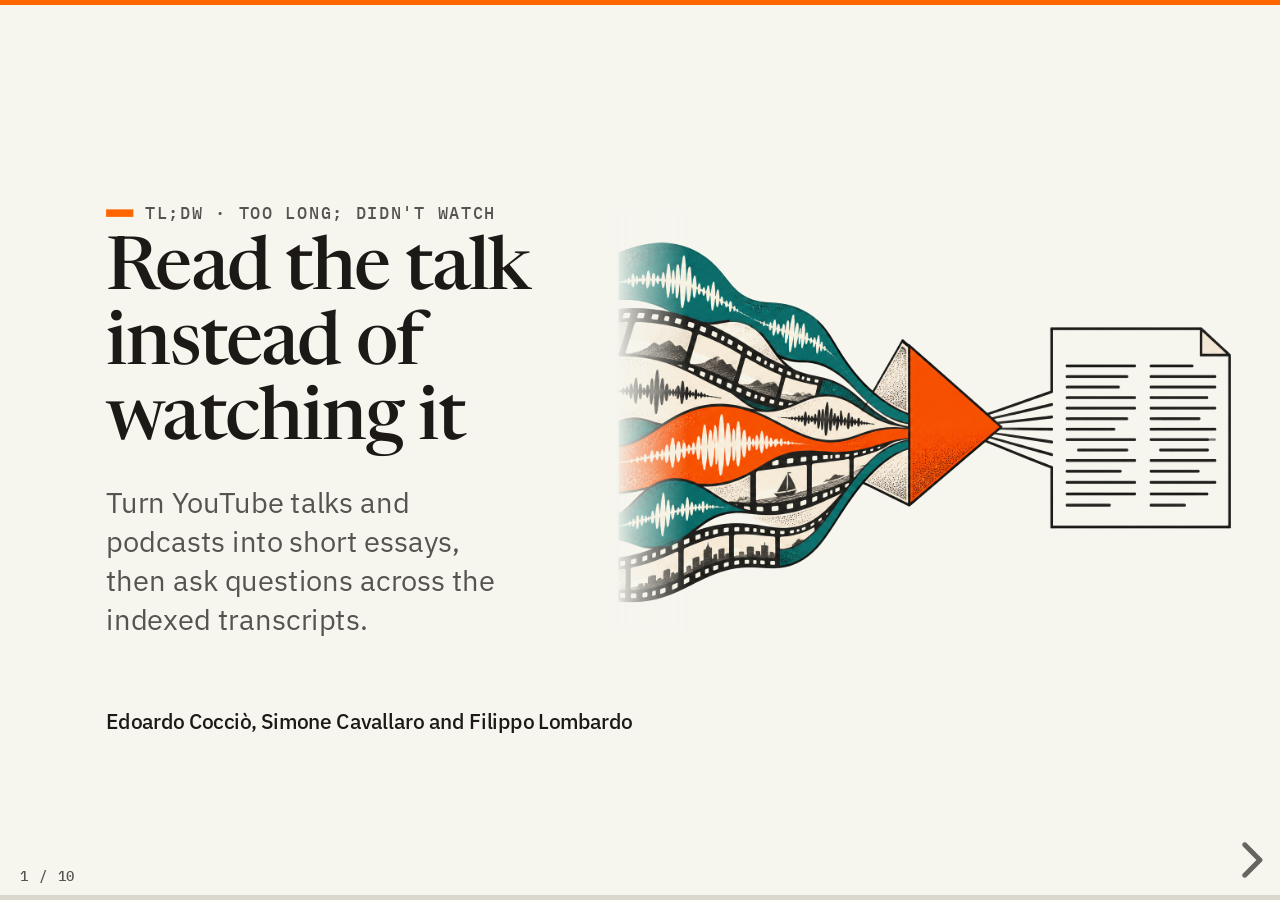
==== commit 3c98a491: "docs: update slides to v1.1" ====
--- a/docs/index.html
+++ b/docs/index.html
@@ -23,7 +23,7 @@
               <p class="kicker">TL;DW · too long; didn't watch</p>
               <h1>Read the talk instead of watching it</h1>
             </header>
-            <p class="lead">Turn long YouTube talks and podcasts into 5-minute essays, plus Q&amp;A over every transcript.</p>
+            <p class="lead">Turn YouTube talks and podcasts into short essays, then ask questions across the indexed transcripts.</p>
           </div>
           <figure class="visual-frame is-bleed">
             <img src="assets/hero-distill.png" alt="Film strips and audio waves pass through an orange prism and emerge as a printed page.">
@@ -33,36 +33,35 @@
           <p class="author-line">Edoardo Cocciò, Simone Cavallaro and Filippo Lombardo</p>
         </footer>
       </div>
-      <aside class="notes">TL;DW follows a list of YouTube channels. When one of them posts a video, it transcribes it with speaker labels and timestamps, writes a standalone essay from the transcript, and puts the essay on a private front page that looks like Hacker News. A chat page answers questions across every transcript. The idea behind it is that reading is several times faster than listening, and in a talk, an interview or a podcast the picture rarely tells you anything. It's 1,789 lines of Python on one server, and it has exactly one user, its owner.</aside>
+      <aside class="notes">TL;DW processes videos from selected YouTube channels or links submitted by the owner. It transcribes the audio with speaker labels and timestamps, then writes a standalone essay for a private front page inspired by Hacker News. The chat searches indexed transcript passages. We built it for a single reader who follows talks, interviews and podcasts.</aside>
     </section>
 
     <section id="s02-why">
       <div class="slide slide-split is-reversed is-even" style="--slide-pad-inline: 48px; --slide-pad-block: 38px; --text-h2: 49px; gap: 18px">
         <header class="slide-header">
-          <h2 style="max-inline-size: none">102 minutes to watch, 6 to read</h2>
+          <h2 style="max-inline-size: none">A 37-minute video, a 6-minute read</h2>
         </header>
         <div class="slide-body">
           <div class="slide-copy" style="gap: 0">
             <div style="padding: 18px 0; border-top: 1px solid var(--border-strong)">
               <p class="col-label">The problem</p>
-              <p>Great ideas live in 2-hour talks and podcasts. Nobody can watch them all.</p>
+              <p>Talks and interviews are hard to skim.</p>
             </div>
             <div class="fragment" data-fragment-index="0" style="padding: 18px 0; border-top: 1px solid var(--border-strong)">
               <p class="col-label">Even at 2x speed</p>
-              <p>1h 42m still takes 51 minutes, and the video adds nothing.</p>
+              <p>This 37m 29s video still takes about 18m 45s.</p>
             </div>
             <div class="fragment" data-fragment-index="1" style="padding: 18px 0; border-top: 1px solid var(--border-strong)">
               <p class="col-label">With TL;DW</p>
-              <p style="display: flex; align-items: center; gap: 12px; font: 500 var(--text-h3)/1.3 var(--font-display)">1h 42m video <span class="arrow" style="color: var(--ink-primary)" role="img" aria-label="becomes"></span> 6 min read</p>
-              <p>Skim standalone essays, then ask any question.</p>
+              <p style="display: flex; align-items: center; gap: 12px; font: 500 var(--text-h3)/1.3 var(--font-display)">37m 29s video <span class="arrow" style="color: var(--ink-primary)" role="img" aria-label="becomes"></span> 6 min read</p>
+              <p>Salvatore Sanfilippo on GLM 5.4 · estimated reading time</p>
             </div>
           </div>
           <figure class="visual-frame is-bleed"><img src="assets/reading-vs-watching.png" alt="A long filmstrip unspools beside the single page it becomes."></figure>
         </div>
       </div>
       <aside class="notes">
-        <p>The reader we built this for follows channels of talks, interviews and podcasts, and saves more of them than they will ever watch. Double speed doesn't fix that: a one-hour-42-minute talk still takes 51 minutes, and fast speech is tiring to follow for that long. In most of these videos the picture is a person or two talking, so reading loses nothing. The same talk on our front page is a six-minute read. Reading time is the essay's word count divided by 230, rounded up, and the style guide keeps every essay under 1,500 words, so no essay takes more than seven minutes. Sponsor reads, greetings and banter are cut before you see them.</p>
-        <p>Think of a technical reader's Watch Later list: every new interview adds another hour, even when almost everything that matters is spoken aloud.</p>
+        <p>This is a real example from the 25 November 2026 library snapshot. Salvatore Sanfilippo's video on GLM 5.4 runs for 37 minutes and 29 seconds. TL;DW produced the 1,266-word essay “GLM 5.4 gets its depth by looping the middle layers.” The site divides the essay word count by 230 words per minute and rounds up to an estimated six minutes.</p>
       </aside>
     </section>
 
@@ -76,7 +75,7 @@
             <div class="shift-head"><span class="col-label">Before</span><span class="col-label">After</span></div>
             <div class="shift-row fragment" data-fragment-index="0">
               <span class="shift-before shift-item"><svg class="mini-icon" viewBox="0 0 24 24" aria-hidden="true"><path d="M20 7v5h-5M4 17v-5h5M6 8a7 7 0 0 1 12-2l2 3M4 15l2 3a7 7 0 0 0 12-2"/></svg><span>Checking channels</span></span>
-              <span class="shift-after shift-item"><svg class="mini-icon" viewBox="0 0 24 24" aria-hidden="true"><circle cx="12" cy="12" r="9"/><path d="M12 7v5l4 2"/></svg><span>Auto-monitored every 30 min</span></span>
+              <span class="shift-after shift-item"><svg class="mini-icon" viewBox="0 0 24 24" aria-hidden="true"><circle cx="12" cy="12" r="9"/><path d="M12 7v5l4 2"/></svg><span>Scheduled feed checks</span></span>
             </div>
             <div class="shift-row is-agent fragment" data-fragment-index="1">
               <span class="shift-before shift-item"><svg class="mini-icon" viewBox="0 0 24 24" aria-hidden="true"><path d="m3 5 9 7-9 7zm9 0 9 7-9 7z"/></svg><span>Listening at 2x</span></span>
@@ -84,7 +83,7 @@
             </div>
             <div class="shift-row is-agent fragment" data-fragment-index="2">
               <span class="shift-before shift-item"><svg class="mini-icon" viewBox="0 0 24 24" aria-hidden="true"><path d="M3 8h18M3 16h18"/><rect x="6" y="5" width="3" height="6" rx="1"/><rect x="15" y="13" width="3" height="6" rx="1"/></svg><span>Scrubbing for a quote</span></span>
-              <span class="shift-after shift-item"><svg class="mini-icon" viewBox="0 0 24 24" aria-hidden="true"><path d="M4 4h16v12H9l-5 4zM8 8h8m-8 4h5"/></svg><span>Instant Q&amp;A across talks <span class="editorial-tag text-agent">Chat Agent</span></span></span>
+              <span class="shift-after shift-item"><svg class="mini-icon" viewBox="0 0 24 24" aria-hidden="true"><path d="M4 4h16v12H9l-5 4zM8 8h8m-8 4h5"/></svg><span>Q&amp;A across indexed talks <span class="editorial-tag text-agent">Chat Agent</span></span></span>
             </div>
           </div>
           <figure class="hn-mockup" aria-label="Example TL;DW front page">
@@ -98,29 +97,27 @@
               </li>
             </ul>
             <ol class="hn-list">
-              <li>What scaling laws predict about small models <span class="hn-new">new</span>
-                <span class="hn-meta">Sample Channel | 1h 42m video | 6 min read | 3 hours ago</span>
+              <li>GLM 5.4 gets its depth by looping the middle layers
+                <span class="hn-meta">37m 29s video | 6 min estimated read</span>
               </li>
-              <li>Why boring infrastructure lasts
-                <span class="hn-meta">Sample Channel | 48m video | 4 min read | 1 day ago</span>
+              <li>When Science Stops Talking to Itself
+                <span class="hn-meta">22m 10s video | 4 min estimated read</span>
               </li>
             </ol>
-            <p class="hn-more">More</p>
             <span class="hn-ask">Ask</span>
           </figure>
         </div>
         <footer class="slide-footer fragment" data-fragment-index="3">You still pick the channels and writing style.</footer>
       </div>
       <aside class="notes">
-        <p>Here is what the reader stops doing. Linux cron polls each channel's feed every 30 minutes, and the Submit page takes any single link, so nobody checks channels by hand. The Essay Agent turns each transcript into an essay that reads as if the ideas had been written down in the first place. When the reader wants one quote or claim, the Chat Agent searches every transcript and says which video each part of the answer came from. On the right is the front page as it looks: a Hacker News layout with the video length and reading time on every row, and a submitted video showing its current step and the time left until its essay is ready.</p>
-        <p>The writer starts with the thesis. The owner chooses what to read. A longer list could also show the sample essay "How a query planner chooses an index": a 1h 5m video, 5 min read, posted 2 days ago.</p>
+        <p>The documented cron schedule checks followed channels every 30 minutes. Submit takes a YouTube link or video ID. Read lists saved essays with the original video duration and an estimated reading time. Ask searches the indexed library. The mockup shows two essays from the library alongside a sample progress row. The time remaining during processing is an estimate.</p>
       </aside>
     </section>
 
     <section id="s04-how-org">
       <div class="slide" style="--slide-pad-inline: 48px; --slide-pad-block: 38px; --text-h2: 49px; gap: 18px">
         <header class="slide-header">
-          <h2 style="max-inline-size: none">Simple workflow, two focused agents</h2>
+          <h2 style="max-inline-size: none">How (1/3): a workflow with two bounded agents</h2>
         </header>
         <div class="slide-body" style="gap: 22px">
           <div style="display: grid; grid-template-columns: 290fr 847fr; gap: 32px; align-items: center">
@@ -134,15 +131,15 @@
               <figure class="arch-diagram" aria-label="Six independent parts exchange state with PostgreSQL." style="height: 318px; flex: none"><svg class="arch-edges" aria-hidden="true" viewBox="0 0 847 318" preserveAspectRatio="none">
                   <defs>
                     <marker id="org-arrow" viewBox="0 0 8 8" refX="7" refY="4" markerWidth="6" markerHeight="6" orient="auto-start-reverse">
-                      <path d="M0 0L8 4L0 8z" class="fill-ink" style="stroke: none" />
+                      <path d="M0 0L8 4L0 8z" class="fill-ink" style="stroke: none"></path>
                     </marker>
                   </defs>
-                  <path d="M40 101V263" marker-start="url(#org-arrow)" marker-end="url(#org-arrow)" />
-                  <path d="M266 101V115H66V263" marker-start="url(#org-arrow)" marker-end="url(#org-arrow)" />
-                  <path d="M430 101V263" marker-start="url(#org-arrow)" marker-end="url(#org-arrow)" />
-                  <path d="M800 101V263" marker-start="url(#org-arrow)" marker-end="url(#org-arrow)" />
-                  <path d="M213 227V263" marker-start="url(#org-arrow)" marker-end="url(#org-arrow)" />
-                  <path d="M584 227V263" marker-start="url(#org-arrow)" marker-end="url(#org-arrow)" />
+                  <path d="M40 101V263" marker-start="url(#org-arrow)" marker-end="url(#org-arrow)"></path>
+                  <path d="M266 101V115H66V263" marker-start="url(#org-arrow)" marker-end="url(#org-arrow)"></path>
+                  <path d="M430 101V263" marker-start="url(#org-arrow)" marker-end="url(#org-arrow)"></path>
+                  <path d="M800 101V263" marker-start="url(#org-arrow)" marker-end="url(#org-arrow)"></path>
+                  <path d="M213 227V263" marker-start="url(#org-arrow)" marker-end="url(#org-arrow)"></path>
+                  <path d="M584 227V263" marker-start="url(#org-arrow)" marker-end="url(#org-arrow)"></path>
                 </svg>
                 <div style="position: absolute; left: 0.00%; top: 5px; width: 21.25%">
                   <div class="arch-node" style="justify-content: center; height: 94px">
@@ -161,24 +158,28 @@
                 </div>
                 <div style="position: absolute; left: 71.31%; top: 5px; width: 28.69%">
                   <div class="arch-node" style="justify-content: center; height: 94px">
-                    <div class="logo-stack" style="gap: 8px; align-items: center"><span class="logo-stack"><img class="logo-icon is-large" src="assets/logos/openrouter.svg" width="28" height="28" alt="OpenRouter"></span><strong style="font-size: var(--text-small)">OpenRouter</strong></div><span>audio &amp; vectors</span>
+                    <div class="logo-stack" style="gap: 8px; align-items: center"><span class="logo-stack"><img class="logo-icon is-large" src="assets/logos/openrouter.svg" width="28" height="28" alt="OpenRouter"></span><strong style="font-size: var(--text-small)">OpenRouter</strong></div><span>transcripts and vectors, plain HTTP</span>
                   </div>
                 </div>
                 <div style="position: absolute; left: 10.63%; top: 137px; width: 30.22%">
                   <div class="arch-node is-agent" data-tab="PydanticAI agent" style="justify-content: center; height: 88px; margin-top: 0">
-                    <div class="logo-stack" style="gap: 8px; align-items: center"><span class="logo-stack"><img class="logo-icon is-large" src="assets/logos/pydantic.svg" width="28" height="28" alt="PydanticAI"></span><strong style="font-size: var(--text-small)">Essay Agent</strong></div><span>writes essays</span>
+                    <div class="logo-stack" style="gap: 8px; align-items: center"><span class="logo-stack"><img class="logo-icon is-large" src="assets/logos/pydantic.svg" width="28" height="28" alt="PydanticAI"></span><strong style="font-size: var(--text-small)">Essay Agent</strong></div><span>writes one essay per video</span>
                   </div>
                 </div>
                 <div style="position: absolute; left: 55.49%; top: 137px; width: 30.11%">
                   <div class="arch-node is-agent" data-tab="PydanticAI agent" style="justify-content: center; height: 88px; margin-top: 0">
-                    <div class="logo-stack" style="gap: 8px; align-items: center"><span class="logo-stack"><img class="logo-icon is-large" src="assets/logos/pydantic.svg" width="28" height="28" alt="PydanticAI"></span><strong style="font-size: var(--text-small)">Chat Agent</strong></div><span>answers Q&amp;A</span>
+                    <div class="logo-stack" style="gap: 8px; align-items: center"><span class="logo-stack"><img class="logo-icon is-large" src="assets/logos/pydantic.svg" width="28" height="28" alt="PydanticAI"></span><strong style="font-size: var(--text-small)">Chat Agent</strong></div><span>answers questions</span>
                   </div>
                 </div>
                 <div style="position: absolute; left: 0.00%; top: 266px; width: 100.00%">
-                  <div class="arch-bus"><span class="logo-stack"><img class="logo-icon is-large" src="assets/logos/postgresql.svg" width="28" height="28" alt="PostgreSQL"><img class="logo-icon is-large" src="assets/logos/supabase.svg" width="28" height="28" alt="Supabase"></span><strong>PostgreSQL on Supabase</strong><small>shared state &amp; queue</small></div>
+                  <div class="arch-bus"><span class="logo-stack"><img class="logo-icon is-large" src="assets/logos/postgresql.svg" width="28" height="28" alt="PostgreSQL"><img class="logo-icon is-large" src="assets/logos/supabase.svg" width="28" height="28" alt="Supabase"></span><strong>PostgreSQL on Supabase</strong><small>the hand-off and the queue</small></div>
                 </div>
               </figure>
             </div>
+          </div>
+          <div style="display: grid; grid-auto-flow: column; grid-auto-columns: 1fr; gap: 32px; font-size: var(--text-small)">
+            <p>Code fixes the order of steps. Models decide only what the essay says and how a question is answered.</p>
+            <p>The agents never call each other. Each stage asks the database what is missing, so there is no broker.</p>
           </div>
           <div class="strip-band fragment" data-fragment-index="2">
             <p class="col-label">Human gates</p>
@@ -191,44 +192,48 @@
           </div>
         </div>
       </div>
-      <aside class="notes">
-        <p>On the autonomy ladder, TL;DW sits low on purpose: a workflow, with two agents that use tools inside tight bounds. Transcription and embeddings are single requests with a fixed shape, so no model decides anything there. Models make decisions in two places only: writing the essay and answering a question. The agents never talk to each other. PostgreSQL on Supabase holds the state, and each stage looks for its missing piece: a video with no record, a transcript with no essay, a passage with no vector. The owner keeps four gates: which channels are followed, what the style guide says, which single links are submitted or which essays are rewritten, and the SSH tunnel that is the only way in.</p>
-        <p>Code fixes the order of the steps. The two agents never call each other. Each stage reads the shared database to find its next job, which removes the need for a separate broker. Both transcription and embedding use ordinary HTTP requests.</p>
-      </aside>
+      <aside class="notes">On the autonomy ladder, TL;DW sits low on purpose: a workflow, with two agents that use tools inside tight bounds. Transcription and embeddings are single requests with a fixed shape, so no model decides anything there. Models make decisions in two places only: writing the essay and answering a question. The agents never talk to each other. PostgreSQL on Supabase holds the state, and each stage looks for its missing piece: a video with no record, a transcript with no essay, a passage with no vector. The owner keeps four gates: which channels are followed, what the style guide says, which single links are submitted or which essays are rewritten, and the SSH tunnel that is the only way in.</aside>
     </section>
 
     <section id="s05-how-ingest">
       <div class="slide" style="--slide-pad-inline: 48px; --slide-pad-block: 38px; --text-h2: 49px; gap: 18px">
         <header class="slide-header">
-          <h2 style="max-inline-size: none">Clean transcripts, strict tool limits</h2>
-        </header>
-        <div class="slide-body" style="gap: 36px">
+          <h2 style="max-inline-size: none">How (2/3): speaker-aware ingestion, least privilege</h2>
+        </header>
+        <div class="slide-body" style="gap: 14px">
           <div class="arch-diagram">
             <div class="arch-flow" style="gap: 6px">
               <div style="min-width: 0; flex: 1">
-                <div class="arch-node" style="justify-content: flex-start; padding-top: 15px; height: 145px"><span class="logo-stack"><img class="logo-icon is-large" src="assets/logos/rss.svg" width="28" height="28" alt="RSS"></span><strong style="font-size: var(--text-small)">YouTube RSS</strong><span>new uploads</span></div>
+                <div class="arch-node" style="justify-content: flex-start; padding-top: 15px; height: 145px"><span class="logo-stack"><img class="logo-icon is-large" src="assets/logos/rss.svg" width="28" height="28" alt="RSS"></span><strong style="font-size: var(--text-small)">YouTube RSS</strong><span>new uploads per channel</span></div>
               </div><span class="arch-arrow" aria-hidden="true" style="--len: 18px"></span>
               <div style="min-width: 0; flex: 1">
-                <div class="arch-node" style="justify-content: flex-start; padding-top: 15px; height: 145px"><span class="logo-stack"><img class="logo-icon is-large" src="assets/logos/youtube.svg" width="28" height="28" alt="YouTube"></span><strong style="font-size: var(--text-small)">yt-dlp</strong><span>skip Shorts &lt;3m</span></div>
+                <div class="arch-node" style="justify-content: flex-start; padding-top: 15px; height: 145px"><span class="logo-stack"><img class="logo-icon is-large" src="assets/logos/youtube.svg" width="28" height="28" alt="YouTube"></span><strong style="font-size: var(--text-small)">yt-dlp</strong><span>under 3 min: skipped</span></div>
               </div><span class="arch-arrow" aria-hidden="true" style="--len: 18px"></span>
               <div style="min-width: 0; flex: 1">
-                <div class="arch-node" style="justify-content: flex-start; padding-top: 15px; height: 145px"><span class="logo-stack"><img class="logo-icon is-large" src="assets/logos/ffmpeg.svg" width="28" height="28" alt="FFmpeg"></span><strong style="font-size: var(--text-small)">FFmpeg</strong><span>5-min chunks</span></div>
+                <div class="arch-node" style="justify-content: flex-start; padding-top: 15px; height: 145px"><span class="logo-stack"><img class="logo-icon is-large" src="assets/logos/ffmpeg.svg" width="28" height="28" alt="FFmpeg"></span><strong style="font-size: var(--text-small)">FFmpeg</strong><span>5-minute audio chunks</span></div>
               </div><span class="arch-arrow" aria-hidden="true" style="--len: 18px"></span>
               <div style="min-width: 0; flex: 1">
-                <div class="arch-node" style="justify-content: flex-start; padding-top: 15px; height: 145px"><span class="logo-stack"><img class="logo-icon is-large" src="assets/logos/openrouter.svg" width="28" height="28" alt="OpenRouter"></span><strong style="font-size: var(--text-small)">Grok STT 2.0</strong><span>words + speakers</span></div>
+                <div class="arch-node" style="justify-content: flex-start; padding-top: 15px; height: 145px"><span class="logo-stack"><img class="logo-icon is-large" src="assets/logos/openrouter.svg" width="28" height="28" alt="OpenRouter"></span><strong style="font-size: var(--text-small)">Grok STT 2.0</strong><span>words, times, speakers</span></div>
               </div><span class="arch-arrow fragment" data-fragment-index="0" style="--len: 18px" aria-hidden="true"></span>
               <div class="fragment" data-fragment-index="0" style="min-width: 0; flex: 1">
-                <div class="arch-node" style="justify-content: flex-start; padding-top: 15px; height: 145px"><span class="logo-stack"><img class="logo-icon is-large" src="assets/logos/python.svg" width="28" height="28" alt="Python"></span><strong style="font-size: var(--text-small)">Python</strong><span>clean turns</span></div>
+                <div class="arch-node" style="justify-content: flex-start; padding-top: 15px; height: 145px"><span class="logo-stack"><img class="logo-icon is-large" src="assets/logos/python.svg" width="28" height="28" alt="Python"></span><strong style="font-size: var(--text-small)">Python</strong><span>speaker turns, 200 words max</span></div>
               </div><span class="arch-arrow fragment" data-fragment-index="0" style="--len: 18px" aria-hidden="true"></span>
               <div class="fragment" data-fragment-index="0" style="min-width: 0; flex: 1">
-                <div class="arch-node" style="justify-content: flex-start; padding-top: 15px; height: 145px"><span class="logo-stack"><img class="logo-icon is-large" src="assets/logos/postgresql.svg" width="28" height="28" alt="PostgreSQL"></span><strong style="font-size: var(--text-small)">PostgreSQL</strong><span>save transcript</span></div>
-              </div>
-            </div>
-          </div>
-          <figure class="transcript-card fragment" data-fragment-index="0" aria-label="Transcript excerpt" style="width: min(100%, 990px); align-self: flex-end">
-            <p><span class="ts">12:45 · Speaker 2.1</span> &nbsp; so the question is what happens when you halve the model</p>
-            <p><span class="ts">12:58 · Speaker 2.0</span> &nbsp; right, and the loss curve barely moves until about here</p>
+                <div class="arch-node" style="justify-content: flex-start; padding-top: 15px; height: 145px"><span class="logo-stack"><img class="logo-icon is-large" src="assets/logos/postgresql.svg" width="28" height="28" alt="PostgreSQL"></span><strong style="font-size: var(--text-small)">PostgreSQL</strong><span>saved in one transaction</span></div>
+              </div>
+            </div>
+          </div>
+          <figure class="transcript-card fragment" data-fragment-index="0" style="width: 65%; align-self: flex-end">
+            <figcaption class="ts" style="padding-left: 65px">chunk 2, speaker 1</figcaption><span class="arch-arrow is-down" aria-hidden="true" style="align-self: flex-start; margin: 0 0 0 79px; --len: 12px"></span>
+            <p style="display: grid; grid-template-columns: auto auto 1fr; gap: 10px"><span class="ts">12:45</span><span class="spk">2.1</span><span>so the question is what happens when you halve the model</span></p>
+            <p style="display: grid; grid-template-columns: auto auto 1fr; gap: 10px"><span class="ts">12:58</span><span class="spk">2.0</span><span>right, and the loss curve barely moves until about here</span></p>
           </figure>
+          <div style="display: grid; grid-auto-flow: column; grid-auto-columns: 1fr; gap: 32px; font-size: var(--text-small)">
+            <p>When polling, clips under three minutes are skipped.</p>
+            <p>Grok STT 2.0 returns every word with a timestamp and a speaker.</p>
+            <p>Turns of up to 200 words keep who said what.</p>
+            <p>Neither agent can write, delete or browse the web.</p>
+          </div>
           <div class="strip-band is-open fragment" data-fragment-index="1">
             <p class="col-label">Tool boundary</p>
             <ul class="tool-strip">
@@ -238,161 +243,156 @@
           </div>
         </div>
       </div>
-      <aside class="notes">
-        <p>yt-dlp reads a video's details before downloading, and when polling anything under three minutes is stored as skipped, which drops Shorts. FFmpeg cuts the audio into five-minute pieces without re-encoding, and each piece takes about 17 seconds through OpenRouter, inside the provider's 60-second limit. Speaker numbers restart in every piece, so each label carries its chunk number and nothing guesses who is who across chunks. Then the tool boundary. Each agent pairs with one read-only tool: the Essay Agent relies on the transcription pipeline to turn audio into a diarized transcript (while ordinary code saves the essay), and the Chat Agent relies on semantic retrieval over pgvector. Neither can change stored data, so a hostile transcript has nothing to act with.</p>
-        <p>Grok returns a timestamp and a speaker for every word. A passage ends at a change of speaker, at 200 words, or at a chunk boundary. At 12:45, label 2.1 means chunk 2 (the third five-minute piece), speaker 1. The video and its passages are saved together in one database transaction. Transcription runs upstream of the Essay Agent. The agent receives its output and cannot initiate downloads, browse the web, delete records or save the essay itself.</p>
-      </aside>
+      <aside class="notes">yt-dlp reads a video's details before downloading, and when polling anything under three minutes is stored as skipped, which drops Shorts. FFmpeg cuts the audio into five-minute pieces without re-encoding, and each piece takes about 17 seconds through OpenRouter, inside the provider's 60-second limit. Speaker numbers restart in every piece, so each label carries its chunk number and nothing guesses who is who across chunks. Then the tool boundary. Each agent pairs with one read-only tool: the Essay Agent relies on the transcription pipeline to turn audio into a diarized transcript (while ordinary code saves the essay), and the Chat Agent relies on semantic retrieval over pgvector. Neither can change stored data, so a hostile transcript has nothing to act with.</aside>
     </section>
 
     <section id="s06-how-agents">
       <div class="slide" style="--slide-pad-inline: 48px; --slide-pad-block: 38px; --text-h2: 49px; gap: 18px">
         <header class="slide-header">
-          <h2 style="max-inline-size: none">Two focused PydanticAI agents</h2>
+          <h2 style="max-inline-size: none">How (3/3): two PydanticAI patterns</h2>
         </header>
         <div class="slide-body">
           <div style="display: grid; grid-template-columns: 1fr 1.04fr; gap: 24px; align-items: center">
             <div class="fragment" data-fragment-index="0" style="">
-              <p class="col-label shift-item"><svg class="mini-icon" viewBox="0 0 24 24" aria-hidden="true"><path d="M6 3h9l4 4v14H6zM15 3v5h4M9 12h7m-7 4h7"/></svg><span>Pattern 1</span></p>
+              <p class="col-label shift-item"><svg class="mini-icon" viewBox="0 0 24 24" aria-hidden="true"><path d="M6 3h9l4 4v14H6zM15 3v5h4M9 12h7m-7 4h7"></path></svg><span>Pattern 1</span></p>
               <figure class="arch-diagram" aria-label="Single structured request." style="height: 394px; flex: none"><svg class="arch-edges" aria-hidden="true" viewBox="0 0 553 394" preserveAspectRatio="none">
                   <defs>
                     <marker id="pattern-1" viewBox="0 0 8 8" refX="7" refY="4" markerWidth="6" markerHeight="6" orient="auto-start-reverse">
-                      <path d="M0 0L8 4L0 8z" class="fill-ink" style="stroke: none" />
+                      <path d="M0 0L8 4L0 8z" class="fill-ink" style="stroke: none"></path>
                     </marker>
                   </defs>
-                  <path d="M115 79V98H419V121" marker-end="url(#pattern-1)" />
-                  <path d="M419 79V121" marker-end="url(#pattern-1)" />
-                  <path d="M204 180H287" marker-end="url(#pattern-1)" />
-                  <path d="M419 225V247H120V273" marker-end="url(#pattern-1)" />
-                  <path d="M264 319H287" marker-end="url(#pattern-1)" />
+                  <path d="M115 79V98H419V121" marker-end="url(#pattern-1)"></path>
+                  <path d="M419 79V121" marker-end="url(#pattern-1)"></path>
+                  <path d="M204 180H287" marker-end="url(#pattern-1)"></path>
+                  <path d="M419 225V247H120V273" marker-end="url(#pattern-1)"></path>
+                  <path d="M264 319H287" marker-end="url(#pattern-1)"></path>
                 </svg>
                 <div style="position: absolute; left: 0.00%; top: 8px; width: 41.59%">
-                  <div class="arch-node" style="justify-content: center; height: 70px"><strong class="shift-item" style="font-size: var(--text-small)"><svg class="mini-icon" viewBox="0 0 24 24" aria-hidden="true"><path d="m12 3 8 3v5c0 5-4 8-8 10-4-2-8-5-8-10V6z"/><path d="m8.5 11.5 2.5 2.5 4.5-5"/></svg><span>Grounding rules</span></strong><span>facts only</span></div>
+                  <div class="arch-node" style="justify-content: center; height: 70px"><strong class="shift-item" style="font-size: var(--text-small)"><svg class="mini-icon" viewBox="0 0 24 24" aria-hidden="true"><path d="m12 3 8 3v5c0 5-4 8-8 10-4-2-8-5-8-10V6z"></path><path d="m8.5 11.5 2.5 2.5 4.5-5"></path></svg><span>Grounding rules</span></strong><span>fixed: nothing invented</span></div>
                 </div>
                 <div style="position: absolute; left: 52.26%; top: 8px; width: 47.74%">
-                  <div class="arch-node is-owner" style="justify-content: center; height: 70px"><strong class="shift-item" style="font-size: var(--text-small)"><svg class="mini-icon" viewBox="0 0 24 24" aria-hidden="true"><path d="m4 16 9-9 4 4-9 9-5 1zM14 6l2-2a2 2 0 0 1 3 0l1 1a2 2 0 0 1 0 3l-2 2"/></svg><span>Style guide</span></strong><span>your voice</span></div>
+                  <div class="arch-node is-owner" style="justify-content: center; height: 70px"><strong class="shift-item" style="font-size: var(--text-small)"><svg class="mini-icon" viewBox="0 0 24 24" aria-hidden="true"><path d="m4 16 9-9 4 4-9 9-5 1zM14 6l2-2a2 2 0 0 1 3 0l1 1a2 2 0 0 1 0 3l-2 2"></path></svg><span>Style guide</span></strong><span>owner edits voice and length</span></div>
                 </div>
                 <div style="position: absolute; left: 0.00%; top: 135px; width: 36.71%">
                   <div class="arch-node" style="justify-content: center; height: 88px">
-                    <div class="logo-stack" style="gap: 8px; align-items: center"><span class="logo-stack"><img class="logo-icon is-large" src="assets/logos/postgresql.svg" width="28" height="28" alt="PostgreSQL"></span><strong style="font-size: var(--text-small)">Transcript</strong></div><span>full talk</span>
+                    <div class="logo-stack" style="gap: 8px; align-items: center"><span class="logo-stack"><img class="logo-icon is-large" src="assets/logos/postgresql.svg" width="28" height="28" alt="PostgreSQL"></span><strong style="font-size: var(--text-small)">Transcript</strong></div><span>every turn, in order</span>
                   </div>
                 </div>
                 <div style="position: absolute; left: 52.26%; top: 135px; width: 47.74%">
                   <div class="arch-node is-agent" data-tab="PydanticAI agent" style="justify-content: center; height: 88px; margin-top: 0">
-                    <div class="logo-stack" style="gap: 8px; align-items: center"><span class="logo-stack"><img class="logo-icon is-large" src="assets/logos/pydantic.svg" width="28" height="28" alt="PydanticAI"><img class="logo-icon is-large" src="assets/logos/openrouter.svg" width="28" height="28" alt="OpenRouter"></span><strong style="font-size: var(--text-small)">Essay Agent</strong></div><span>single pass</span>
+                    <div class="logo-stack" style="gap: 8px; align-items: center"><span class="logo-stack"><img class="logo-icon is-large" src="assets/logos/pydantic.svg" width="28" height="28" alt="PydanticAI"><img class="logo-icon is-large" src="assets/logos/openrouter.svg" width="28" height="28" alt="OpenRouter"></span><strong style="font-size: var(--text-small)">Essay Agent</strong></div><span>one request</span>
                   </div>
                 </div>
                 <div style="position: absolute; left: 0.00%; top: 275px; width: 47.56%">
-                  <div class="arch-node" style="justify-content: center; height: 88px"><strong class="shift-item" style="font-size: var(--text-small)"><svg class="mini-icon" viewBox="0 0 24 24" aria-hidden="true"><path d="M6 3h9l4 4v14H6zM15 3v5h4M9 12h7m-7 4h7"/></svg><span>Title + Markdown body</span></strong><span>clean Markdown</span></div>
+                  <div class="arch-node" style="justify-content: center; height: 88px"><strong class="shift-item" style="font-size: var(--text-small)"><svg class="mini-icon" viewBox="0 0 24 24" aria-hidden="true"><path d="M6 3h9l4 4v14H6zM15 3v5h4M9 12h7m-7 4h7"></path></svg><span>Title + Markdown body</span></strong><span>validated structure</span></div>
                 </div>
                 <div style="position: absolute; left: 52.26%; top: 275px; width: 47.74%">
                   <div class="arch-node" style="justify-content: center; height: 88px">
-                    <div class="logo-stack" style="gap: 8px; align-items: center"><span class="logo-stack"><img class="logo-icon is-large" src="assets/logos/postgresql.svg" width="28" height="28" alt="PostgreSQL"></span><strong style="font-size: var(--text-small)">PostgreSQL</strong></div><span>save essay</span>
+                    <div class="logo-stack" style="gap: 8px; align-items: center"><span class="logo-stack"><img class="logo-icon is-large" src="assets/logos/postgresql.svg" width="28" height="28" alt="PostgreSQL"></span><strong style="font-size: var(--text-small)">PostgreSQL</strong></div><span>saved if transcript unchanged</span>
                   </div>
                 </div>
               </figure>
-              <p style="border-top: 1px solid var(--border-strong); padding-top: 12px; font-size: var(--text-small)">Whole talk in, standalone essay out.</p>
+              <p style="border-top: 1px solid var(--border-strong); padding-top: 12px; font-size: var(--text-small)">Single-shot structured synthesis. The whole transcript in, a validated title and Markdown body out.</p>
             </div>
             <div class="fragment" data-fragment-index="1" style="padding-left: 23px; border-left: 1px solid var(--border-strong)">
-              <p class="col-label shift-item"><svg class="mini-icon" viewBox="0 0 24 24" aria-hidden="true"><circle cx="10" cy="10" r="6"/><path d="m15 15 6 6"/></svg><span>Pattern 2</span></p>
+              <p class="col-label shift-item"><svg class="mini-icon" viewBox="0 0 24 24" aria-hidden="true"><circle cx="10" cy="10" r="6"></circle><path d="m15 15 6 6"></path></svg><span>Pattern 2</span></p>
               <figure class="arch-diagram" aria-label="Grounded retrieval with an optional repeat search." style="height: 394px; flex: none"><svg class="arch-edges" aria-hidden="true" viewBox="0 0 553 394" preserveAspectRatio="none">
                   <defs>
                     <marker id="pattern-2" viewBox="0 0 8 8" refX="7" refY="4" markerWidth="6" markerHeight="6" orient="auto-start-reverse">
-                      <path d="M0 0L8 4L0 8z" class="fill-ink" style="stroke: none" />
+                      <path d="M0 0L8 4L0 8z" class="fill-ink" style="stroke: none"></path>
                     </marker>
                   </defs>
-                  <path d="M196 45H281" marker-end="url(#pattern-2)" />
-                  <path d="M470 100V130" marker-end="url(#pattern-2)" />
-                  <path d="M550 204V279" marker-end="url(#pattern-2)" />
-                  <path d="M283 70H208V264H150V279" marker-end="url(#pattern-2)" />
-                  <path d="M24 279V100" marker-end="url(#pattern-2)" />
-                  <path d="M289 330H233V84H281" marker-end="url(#pattern-2)" class="fragment" data-fragment-index="2" />
+                  <path d="M196 45H281" marker-end="url(#pattern-2)"></path>
+                  <path d="M470 100V130" marker-end="url(#pattern-2)"></path>
+                  <path d="M550 204V279" marker-end="url(#pattern-2)"></path>
+                  <path d="M283 70H208V264H150V279" marker-end="url(#pattern-2)"></path>
+                  <path d="M24 279V100" marker-end="url(#pattern-2)"></path>
+                  <path d="M289 330H233V84H281" marker-end="url(#pattern-2)" class="fragment" data-fragment-index="2"></path>
                 </svg>
                 <div style="position: absolute; left: 0.00%; top: 8px; width: 35.26%">
                   <div class="arch-node" style="justify-content: center; height: 90px">
-                    <div class="logo-stack" style="gap: 8px; align-items: center"><span class="logo-stack"><img class="logo-icon is-large" src="assets/logos/jinja.svg" width="28" height="28" alt="Jinja2"></span><strong style="font-size: var(--text-small)">Question</strong></div><span>essay or library</span>
+                    <div class="logo-stack" style="gap: 8px; align-items: center"><span class="logo-stack"><img class="logo-icon is-large" src="assets/logos/jinja.svg" width="28" height="28" alt="Jinja2"></span><strong style="font-size: var(--text-small)">Question</strong></div><span>essay panel or Ask page</span>
                   </div>
                 </div>
                 <div style="position: absolute; left: 51.18%; top: 8px; width: 48.82%">
                   <div class="arch-node is-agent" data-tab="PydanticAI agent" style="justify-content: center; height: 90px; margin-top: 0">
-                    <div class="logo-stack" style="gap: 8px; align-items: center"><span class="logo-stack"><img class="logo-icon is-large" src="assets/logos/pydantic.svg" width="28" height="28" alt="PydanticAI"><img class="logo-icon is-large" src="assets/logos/openrouter.svg" width="28" height="28" alt="OpenRouter"></span><strong style="font-size: var(--text-small)">Chat Agent</strong></div><span>search first</span>
+                    <div class="logo-stack" style="gap: 8px; align-items: center"><span class="logo-stack"><img class="logo-icon is-large" src="assets/logos/pydantic.svg" width="28" height="28" alt="PydanticAI"><img class="logo-icon is-large" src="assets/logos/openrouter.svg" width="28" height="28" alt="OpenRouter"></span><strong style="font-size: var(--text-small)">Chat Agent</strong></div><span>searches before answering</span>
                   </div>
                 </div>
                 <div style="position: absolute; left: 52.26%; top: 132px; width: 47.74%">
                   <div class="arch-node" style="justify-content: center; height: 70px">
-                    <div class="logo-stack" style="gap: 8px; align-items: center"><span class="logo-stack"><img class="logo-icon is-large" src="assets/logos/voyage.svg" width="28" height="28" alt=""></span><strong style="font-size: var(--text-small)">Voyage 4 Lite</strong></div><span>embed query</span>
+                    <div class="logo-stack" style="gap: 8px; align-items: center"><span class="logo-stack"><img class="logo-icon is-large" src="assets/logos/voyage.svg" width="28" height="28" alt=""></span><strong style="font-size: var(--text-small)">Voyage 4 Lite</strong></div><span>query to vector</span>
                   </div>
                 </div>
                 <div style="position: absolute; left: 52.26%; top: 281px; width: 47.74%">
                   <div class="arch-node" style="justify-content: center; height: 100px">
-                    <div class="logo-stack"><span class="logo-stack"><img class="logo-icon is-large" src="assets/logos/postgresql.svg" width="28" height="28" alt="PostgreSQL"></span><span class="editorial-tag"><img class="logo-icon is-large" src="assets/logos/supabase.svg" alt="">Supabase</span></div><strong style="font-size: var(--text-small)">8 nearest passages</strong><span>exact search</span>
+                    <div class="logo-stack"><span class="logo-stack"><img class="logo-icon is-large" src="assets/logos/postgresql.svg" width="28" height="28" alt="PostgreSQL"></span><span class="editorial-tag"><img class="logo-icon is-large" src="assets/logos/supabase.svg" alt="">Supabase</span></div><strong style="font-size: var(--text-small)">8 nearest passages</strong><span>exact cosine scan in pgvector</span>
                   </div>
                 </div>
                 <div style="position: absolute; left: 0.00%; top: 281px; width: 30.74%">
-                  <div class="arch-node" style="justify-content: center; height: 100px"><strong class="shift-item" style="font-size: var(--text-small)"><svg class="mini-icon" viewBox="0 0 24 24" aria-hidden="true"><path d="M4 4h16v12H9l-5 4zM8 8h8m-8 4h5"/></svg><span>Answer</span></strong><span>live stream</span></div>
+                  <div class="arch-node" style="justify-content: center; height: 100px"><strong class="shift-item" style="font-size: var(--text-small)"><svg class="mini-icon" viewBox="0 0 24 24" aria-hidden="true"><path d="M4 4h16v12H9l-5 4zM8 8h8m-8 4h5"></path></svg><span>Answer</span></strong><span>streamed by Starlette</span></div>
                 </div>
                 <div style="position: absolute; left: 52.26%; top: 211px; width: 46.11%">
-                  <div style="font-size: var(--text-micro); color: var(--ink-secondary)">essay page or whole library</div>
-                </div>
-                <div style="position: absolute; left: 6.69%; top: 155px; width: 25.68%"><span class="fragment" data-fragment-index="2" style="display: block; color: var(--ink-secondary); font: 400 var(--text-micro)/1.25 var(--font-mono)">refine search if needed</span></div>
+                  <div style="font-size: var(--text-micro); color: var(--ink-secondary)">essay page: that video<br>Ask: the whole library</div>
+                </div>
+                <div style="position: absolute; left: 6.69%; top: 155px; width: 25.68%"><span class="fragment" data-fragment-index="2" style="display: block; color: var(--ink-secondary); font: 400 var(--text-micro)/1.25 var(--font-mono)">search again with new wording</span></div>
               </figure>
-              <p style="border-top: 1px solid var(--border-strong); padding-top: 12px; font-size: var(--text-small)">Search first, answer with source links.</p>
-            </div>
-          </div>
-        </div>
-      </div>
-      <aside class="notes">
-        <p>The Essay Agent makes one call with the full transcript and a typed reply. The source is fixed and fits in the model's context, so a loop would add cost and failure points, and summarizing chunks separately would break arguments that span the talk. Fixed rules forbid any fact, number or quote the transcript lacks; the owner's style guide sets voice and length. The Chat Agent works the other way. Passages of 20 or more words are embedded with Voyage 4 Lite, and its search takes the eight nearest by an exact scan. On the site its first step must be a search. The standalone chat also links each claim to the essay and the exact second in the video.</p>
-        <p>The title and Markdown body are validated before the essay is saved, and the source transcript must still be unchanged. The owner can edit the voice and length for future essays. A question on an essay page searches only that video; Ask searches the library. The Chat Agent can rephrase its search when one query misses a relevant passage. Starlette streams the response. The site's chat names the source video; the standalone chat supplies the clickable essay and timestamp links.</p>
-      </aside>
+              <p style="border-top: 1px solid var(--border-strong); padding-top: 12px; font-size: var(--text-small)">Retrieval-first answers. Search, search again if needed, then answer within the scope the page sets.</p>
+            </div>
+          </div>
+        </div>
+      </div>
+      <aside class="notes">The Essay Agent makes one call with the full transcript and a typed reply. The source is fixed and fits in the model's context, so a loop would add cost and failure points, and summarizing chunks separately would break arguments that span the talk. Fixed rules forbid any fact, number or quote the transcript lacks; the owner's style guide sets voice and length. The Chat Agent works the other way. Passages of 20 or more words are embedded with Voyage 4 Lite, and its search takes the eight nearest by an exact scan. On the site its first step must be a search. The standalone chat also links each claim to the essay and the exact second in the video.</aside>
     </section>
 
     <section id="s07-eval-cases">
       <div class="slide" style="--slide-pad-inline: 48px; --slide-pad-block: 38px; --text-h2: 49px; gap: 18px">
         <header class="slide-header">
-          <h2 style="max-inline-size: none">10 real-world test cases</h2>
+          <h2 style="max-inline-size: none">Eval (1/2): ten cases, one target score</h2>
         </header>
         <div class="slide-body">
           <div class="eval-mix-bar" role="img" aria-label="5 typical, 3 edge, 2 attack cases"><span></span><span></span><span></span></div>
           <div class="eval-columns" style="--eval-cols: 5fr 4fr 4fr; --text-h2: 76px; --case-size: var(--text-small); --row-pad: 7px">
             <article class="eval-group is-agent fragment" data-fragment-index="0">
               <header class="eval-head-stat">
-                <span class="eval-big-num">5</span><svg class="mini-icon" viewBox="0 0 24 24" aria-hidden="true"><circle cx="12" cy="12" r="9"/><path d="m7.5 12 3 3 6-6"/></svg><h3 class="col-label">Typical</h3>
+                <span class="eval-big-num">5</span><svg class="mini-icon" viewBox="0 0 24 24" aria-hidden="true"><circle cx="12" cy="12" r="9"></circle><path d="m7.5 12 3 3 6-6"></path></svg><h3 class="col-label">Typical</h3>
               </header>
               <ol class="eval-cases" start="1">
-                <li>Short tech talk</li>
-                <li>Two-speaker interview</li>
-                <li>Hour-long talk</li>
-                <li>Single-essay Q&amp;A</li>
-                <li>Cross-library Q&amp;A</li>
+                <li>Short talk, thesis first</li>
+                <li>Interview, two speakers</li>
+                <li>Long talk, short essay</li>
+                <li>Ask about one essay</li>
+                <li>Ask across the library</li>
               </ol>
             </article>
             <article class="eval-group fragment" data-fragment-index="1">
               <header class="eval-head-stat">
-                <span class="eval-big-num">3</span><svg class="mini-icon" viewBox="0 0 24 24" aria-hidden="true"><path d="M2 13h5l3-8 4 14 3-7h5"/></svg><h3 class="col-label">Edge</h3>
+                <span class="eval-big-num">3</span><svg class="mini-icon" viewBox="0 0 24 24" aria-hidden="true"><path d="M2 13h5l3-8 4 14 3-7h5"></path></svg><h3 class="col-label">Edge</h3>
               </header>
               <ol class="eval-cases" start="6">
-                <li>Overlapping Italian</li>
-                <li>Short clip (&lt;3 min)</li>
-                <li>Unanswered topic</li>
+                <li>Overlapping Italian speech</li>
+                <li>Clip under three minutes</li>
+                <li>Question outside the library</li>
               </ol>
             </article>
             <article class="eval-group is-accent fragment" data-fragment-index="2">
               <header class="eval-head-stat">
-                <span class="eval-big-num">2</span><svg class="mini-icon" viewBox="0 0 24 24" aria-hidden="true"><path d="m12 3 8 3v5c0 5-4 8-8 10-4-2-8-5-8-10V6zM12 7v6m0 3v.1"/></svg><h3 class="col-label">Attack</h3>
+                <span class="eval-big-num">2</span><svg class="mini-icon" viewBox="0 0 24 24" aria-hidden="true"><path d="m12 3 8 3v5c0 5-4 8-8 10-4-2-8-5-8-10V6zM12 7v6m0 3v.1"></path></svg><h3 class="col-label">Attack</h3>
               </header>
               <ol class="eval-cases" start="9">
-                <li>Spoken injection</li>
-                <li>HTML or bad link</li>
+                <li>Spoken prompt injection</li>
+                <li>Raw HTML or malformed link</li>
               </ol>
             </article>
           </div>
           <div class="fragment" data-fragment-index="3">
             <div class="eval-target" style="--text-lead: 38px">
               <p class="col-label text-accent">Target</p>
-              <p class="eval-goal"><span class="eval-figure">90%+</span> pass</p>
-              <p class="eval-goal"><span class="eval-figure">&lt;= 2</span> turns</p>
-              <p class="eval-goal"><span class="eval-figure">&lt; $0.20</span> / hr</p>
-            </div>
+              <p class="eval-goal"><span class="eval-figure">90%+</span> pass rate</p>
+              <p class="eval-goal"><span class="eval-figure">2.0</span> avg turns, at most</p>
+              <p class="eval-goal"><span class="eval-figure">$0.20</span> per hour of video, under</p>
+            </div>
+            <p class="text-muted" style="font-size: var(--text-micro); max-inline-size: none; margin-top: 8px">A case passes only if every check holds. Turns: questions asked before a usable answer.</p>
           </div>
         </div>
       </div>
@@ -410,14 +410,13 @@
           <li>Spoken "ignore your instructions" in a talk: treated as quoted source text.</li>
           <li>Script tag or malformed link: shown as text, or refused by Submit.</li>
         </ol>
-        <p>A case passes only if every check holds. Count the reader's questions before a usable answer, including follow-ups.</p>
       </aside>
     </section>
 
     <section id="s08-eval-loop">
       <div class="slide" style="--slide-pad-inline: 48px; --slide-pad-block: 38px; --text-h2: 49px; gap: 18px">
         <header class="slide-header">
-          <h2 style="max-inline-size: none">Measure, change one thing, measure again</h2>
+          <h2 style="max-inline-size: none">Eval (2/2): measure, change one thing, measure again</h2>
         </header>
         <div class="slide-body">
           <div class="eval-runs">
@@ -429,7 +428,7 @@
                   <img class="logo-icon" src="assets/logos/openrouter.svg" alt="OpenRouter">
                   <span class="col-label">Baseline</span>
                 </p>
-                <p>Gemini Transcribe · auto language · optional search</p>
+                <p>Gemini 3.5 Transcribe, language auto-detected, chat free to skip search</p>
               </div>
               <div class="eval-metrics">
                 <div class="eval-metric"><span class="eval-figure">70%</span><span class="bench-bar"><span class="bench-fill" style="--value: 70%"></span><span class="bench-target" style="--at: 90%" aria-hidden="true"></span></span></div>
@@ -444,7 +443,7 @@
                   <img class="logo-icon" src="assets/logos/xai.svg" alt="xAI">
                   <span class="col-label">Change 1</span>
                 </p>
-                <p>Grok STT 2.0 · 5-min chunks · language hints</p>
+                <p>Grok STT 2.0, 5-minute chunks, language hints</p>
               </div>
               <div class="eval-metrics">
                 <div class="eval-metric"><span class="eval-figure">80%</span><span class="eval-delta is-agent">+10 pts</span><span class="bench-bar"><span class="bench-fill" style="--value: 80%"></span><span class="bench-target" style="--at: 90%" aria-hidden="true"></span></span></div>
@@ -461,7 +460,7 @@
                   <img class="logo-icon" src="assets/logos/openrouter.svg" alt="OpenRouter">
                   <span class="col-label">Change 2</span>
                 </p>
-                <p>DeepSeek V4.1 Flash · mandatory search · safe HTML</p>
+                <p>DeepSeek V4.1 Flash for essays and chat, first search forced, untrusted-data framing, HTML escaped</p>
               </div>
               <div class="eval-metrics">
                 <div class="eval-metric"><span class="eval-figure">100%</span><span class="eval-delta is-agent">+20 pts</span><span class="bench-bar"><span class="bench-fill" style="--value: 100%; box-shadow: inset 0 0 0 2px var(--accent-primary-ink)"></span><span class="bench-target" style="--at: 90%" aria-hidden="true"></span></span></div>
@@ -472,82 +471,105 @@
           </div>
         </div>
         <footer class="slide-footer" style="padding-top: 12px; border-top: 1px solid var(--border-strong)">
-          <p style="max-inline-size: none">10-case suite via OpenRouter · under $0.002 per chat question.</p>
+          <p style="max-inline-size: none">Measured on the ten-case suite via OpenRouter, November 2026. Turns count questions asked before a usable answer; chat queries cost under $0.002 each.</p>
         </footer>
       </div>
-      <aside class="notes">
-        <p>Each change answers a failure we saw. In the baseline, Gemini 3.5 Transcribe labelled speakers on every word in one call and on a quarter of them in an identical repeat, so the interview case fails. Switching to Grok STT 2.0 fixed the speakers and cut cost from 27 to 10 cents an hour. The language hint matters too: without it, one Italian conversation drifted into Hebrew script. Change 2 moves essay generation and chat to DeepSeek V4.1 Flash and hardens the chat loop. Forcing the first search grounds the first answer, so fewer follow-ups are needed. Transcripts and search results are framed as source material, and the renderer escapes raw HTML, which it otherwise passes through untouched. A question costs well under a tenth of a cent.</p>
-        <p>The transcription costs were measured through OpenRouter in November 2026. The baseline left language detection automatic and allowed the chat to skip search. Turns count reader questions, including follow-ups. The repository records the model failures and prices but contains no scored ten-case run for the success rates and turn counts; those figures illustrate the proposed evaluation.</p>
-      </aside>
+      <aside class="notes">Each change answers a failure we saw. In the baseline, Gemini labelled speakers on every word in one call and on a quarter of them in an identical repeat, so the interview case fails. Switching to Grok STT 2.0 fixed the speakers and cut cost from 27 to 10 cents an hour. The language hint matters too: without it, one Italian conversation drifted into Hebrew script. Change 2 moves essay generation and chat to DeepSeek V4.1 Flash and hardens the chat loop. Forcing the first search grounds the first answer, so fewer follow-ups are needed. Transcripts and search results are framed as source material, and the renderer escapes raw HTML, which it otherwise passes through untouched. A question costs well under a tenth of a cent.</aside>
     </section>
 
     <section id="s09-risks">
       <div class="slide" style="--slide-pad-inline: 48px; --slide-pad-block: 38px; --text-h2: 49px; gap: 18px">
         <header class="slide-header">
-          <h2 style="max-inline-size: none">Four risks, built-in defenses</h2>
-        </header>
-        <div class="slide-body">
-          <div class="risk-table" style="--risk-cols: minmax(0, 2.4fr) minmax(0, 2.3fr) minmax(0, 6fr); --row-pad: 24px" role="table" aria-label="Four risks and their defenses">
+          <h2 style="max-inline-size: none">Risks: four ways it could fail, four defenses</h2>
+        </header>
+        <div class="slide-body">
+          <div class="risk-table" role="table" aria-label="Four risks and their defenses">
             <div class="risk-head" role="row"><span class="col-label" role="columnheader">Risk</span><span class="col-label" role="columnheader">What could go wrong</span><span class="col-label" role="columnheader">Defense in TL;DW</span></div>
             <div class="risk-row fragment" data-fragment-index="0" role="row">
-              <h3 class="risk-name shift-item" role="rowheader"><svg class="mini-icon" viewBox="0 0 24 24" aria-hidden="true"><path d="m12 3 8 3v5c0 5-4 8-8 10-4-2-8-5-8-10V6zM12 7v6m0 3v.1"/></svg><span>Prompt injection</span></h3>
-              <p class="risk-threat" role="cell">Hidden commands in audio</p>
-              <p class="risk-defense" role="cell">Read-only tools · data-only framing · escaped HTML</p>
+              <h3 class="risk-name shift-item" role="rowheader"><svg class="mini-icon" viewBox="0 0 24 24" aria-hidden="true"><path d="m12 3 8 3v5c0 5-4 8-8 10-4-2-8-5-8-10V6zM12 7v6m0 3v.1"></path></svg><span>Prompt injection</span></h3>
+              <p class="risk-threat" role="cell">A transcript or question tells the model to act</p>
+              <div role="cell">
+                <ul class="risk-defense">
+                  <li>Chat Agent has one read-only tool</li>
+                  <li>transcripts and search results are framed as source material</li>
+                  <li>Markdown output escapes raw HTML</li>
+                </ul>
+              </div>
             </div>
             <div class="risk-row fragment" data-fragment-index="1" role="row">
-              <h3 class="risk-name shift-item" role="rowheader"><svg class="mini-icon" viewBox="0 0 24 24" aria-hidden="true"><rect x="4.5" y="10" width="15" height="11" rx="2"/><path d="M8 10V7a4 4 0 0 1 8 0v3m-4 4v3"/></svg><span>Privacy</span></h3>
-              <p class="risk-threat" role="cell">Leaked library or keys</p>
-              <p class="risk-defense" role="cell">Private VPS over SSH · no public login · closed DB</p>
+              <h3 class="risk-name shift-item" role="rowheader"><svg class="mini-icon" viewBox="0 0 24 24" aria-hidden="true"><rect x="4.5" y="10" width="15" height="11" rx="2"></rect><path d="M8 10V7a4 4 0 0 1 8 0v3m-4 4v3"></path></svg><span>Privacy</span></h3>
+              <p class="risk-threat" role="cell">Someone else reads the library or the key</p>
+              <div role="cell">
+                <ul class="risk-defense">
+                  <li>Site and chat listen only on the server itself, reached through an SSH tunnel</li>
+                  <li>no accounts</li>
+                  <li>database row level security with no policies</li>
+                  <li>secrets redacted from error output</li>
+                </ul>
+              </div>
             </div>
             <div class="risk-row fragment" data-fragment-index="2" role="row">
-              <h3 class="risk-name shift-item" role="rowheader"><svg class="mini-icon" viewBox="0 0 24 24" aria-hidden="true"><ellipse cx="10" cy="6" rx="7" ry="3"/><path d="M3 6v5c0 2 3 3 7 3s7-1 7-3V6m-14 5v5c0 2 3 3 7 3m10-8v6c0 3-4 4-7 4"/></svg><span>Cost</span></h3>
-              <p class="risk-threat" role="cell">Runaway spend or loops</p>
-              <p class="risk-defense" role="cell">Skip Shorts · $0.10/hr STT · DeepSeek Flash · no retry loops</p>
+              <h3 class="risk-name shift-item" role="rowheader"><svg class="mini-icon" viewBox="0 0 24 24" aria-hidden="true"><ellipse cx="10" cy="6" rx="7" ry="3"></ellipse><path d="M3 6v5c0 2 3 3 7 3s7-1 7-3V6m-14 5v5c0 2 3 3 7 3m10-8v6c0 3-4 4-7 4"></path></svg><span>Cost</span></h3>
+              <p class="risk-threat" role="cell">A loop or a bad video burns credit</p>
+              <div role="cell">
+                <ul class="risk-defense">
+                  <li>Clips under 3 min skipped</li>
+                  <li>$0.10/hr transcription</li>
+                  <li>low-cost DeepSeek V4.1 Flash for essays and chat</li>
+                  <li>no retries inside a run</li>
+                  <li>a failed essay never pays for transcription twice</li>
+                </ul>
+              </div>
             </div>
             <div class="risk-row fragment" data-fragment-index="3" role="row">
-              <h3 class="risk-name shift-item" role="rowheader"><svg class="mini-icon" viewBox="0 0 24 24" aria-hidden="true"><path d="M2 12s4-7 10-7 10 7 10 7-4 7-10 7S2 12 2 12z"/><path d="m8.5 12 2.5 2.5 4.5-5"/></svg><span>Hallucination</span></h3>
-              <p class="risk-threat" role="cell">Invented facts or quotes</p>
-              <p class="risk-defense" role="cell">Transcript-only rules · search first · video timestamps</p>
-            </div>
-          </div>
-        </div>
-      </div>
-      <aside class="notes">
-        <p>Injection first. The Chat Agent's only tool reads, so an instruction hidden in a talk has nothing to act with, and the agent is told to treat search results as source material and ignore instructions inside them. Privacy comes from having nothing public: both web apps listen on the server's loopback address, the owner reaches them through one SSH tunnel, and Supabase's public key can't read the tables. Cost is capped by design: Shorts are skipped, transcription is ten cents an hour, and a failure waits for the next poll instead of looping. For hallucination, the essay rules forbid anything the transcript lacks, and the chat marks what comes from general knowledge, so the reader knows what to check.</p>
-        <p>Markdown escapes raw HTML before display. Supabase has row level security enabled and no public access policies. Secrets are redacted from error output. Transcription costs $0.10 per hour of audio; DeepSeek V4.1 Flash handles the essay and chat. When a scheduled essay fails, the next poll uses the stored transcript without paying for audio again. Retrieval uses an exact cosine scan. The standalone chat links each claim to the second it came from.</p>
-      </aside>
+              <h3 class="risk-name shift-item" role="rowheader"><svg class="mini-icon" viewBox="0 0 24 24" aria-hidden="true"><path d="M2 12s4-7 10-7 10 7 10 7-4 7-10 7S2 12 2 12z"></path><path d="m8.5 12 2.5 2.5 4.5-5"></path></svg><span>Hallucination</span></h3>
+              <p class="risk-threat" role="cell">An essay or answer invents facts</p>
+              <div role="cell">
+                <ul class="risk-defense">
+                  <li>Fixed rule: nothing the transcript lacks</li>
+                  <li>site chat searches before answering</li>
+                  <li>exact cosine scan</li>
+                  <li>general-knowledge gaps marked</li>
+                  <li>standalone chat links the exact second</li>
+                </ul>
+              </div>
+            </div>
+          </div>
+        </div>
+      </div>
+      <aside class="notes">Injection first. The Chat Agent's only tool reads, so an instruction hidden in a talk has nothing to act with, and the agent is told to treat search results as source material and ignore instructions inside them. Privacy comes from having nothing public: both web apps listen on the server's loopback address, the owner reaches them through one SSH tunnel, and Supabase's public key can't read the tables. Cost is capped by design: Shorts are skipped, transcription is ten cents an hour, and a failure waits for the next poll instead of looping. For hallucination, the essay rules forbid anything the transcript lacks, and the chat marks what comes from general knowledge, so the reader knows what to check.</aside>
     </section>
 
     <section id="s10-demo">
       <div class="slide" style="--slide-pad-inline: 48px; --slide-pad-block: 38px; --text-h2: 49px; gap: 18px">
         <header class="slide-header">
-          <h2 style="max-inline-size: none">Live demo: happy path and safe failure</h2>
+          <h2 style="max-inline-size: none">What worked and what fell short</h2>
         </header>
         <div class="slide-body">
           <div class="demo-split">
             <article class="demo-col is-agent fragment" data-fragment-index="0">
-              <h3 class="col-label">Happy path</h3>
-              <ol class="demo-steps">
-                <li>Paste a long talk</li>
-                <li>Watch live progress</li>
-                <li>Read the 6-min essay</li>
-                <li>Ask and jump to timestamp</li>
-              </ol>
+              <h3 class="col-label">What worked</h3>
+              <ul class="result-points">
+                <li><strong>19 essays</strong> from nearly 7 hours of source video.</li>
+                <li><strong>373 searchable passages</strong> with timestamps.</li>
+                <li>Sanfilippo’s 37-minute video on GLM 5.4 became an estimated <strong>6-minute read</strong>.</li>
+              </ul>
             </article>
             <article class="demo-col is-accent fragment" data-fragment-index="1">
-              <h3 class="col-label">Failure &amp; recovery</h3>
-              <ol class="demo-steps">
-                <li>Submit a private video</li>
-                <li>Clear error + log link</li>
-                <li>Zero partial data saved</li>
-                <li>Next run retries only what failed</li>
-              </ol>
+              <h3 class="col-label">Where it fell short</h3>
+              <ul class="result-points">
+                <li>One essay exceeded <strong>1,500 words</strong>. In another, a <strong>direct quote</strong> differed from the transcript.</li>
+                <li><strong>Manual reprocessing</strong> can remove an existing essay if indexing fails.</li>
+              </ul>
             </article>
           </div>
-          <p class="editorial-takeaway fragment" data-fragment-index="2" style="max-inline-size: none">Long talks become short reads, on a server you own.</p>
-        </div>
-      </div>
-      <aside class="notes">On the left, the path we hope for. We paste a long talk into Submit, and the front page shows the current step and a rough time left, refreshing every 15 seconds. When the essay lands, it shows its video length and reading time. We ask a follow-up beside the essay, then the same question in the standalone chat, which links the exact second in the video. On the right, a controlled failure: a private video. yt-dlp can't read it, the front page links its run log for a day, and nothing is stored. When an essay fails during a scheduled poll, the transcript is kept, and the next poll writes only the essay, without paying for transcription again. A private link submitted by hand needs a new submission once it is accessible. Automatic recovery applies to a video in a followed channel.</aside>
+          <p class="col-label">Library snapshot · 25 November 2026</p>
+        </div>
+      </div>
+      <aside class="notes">
+        <p>The read-only snapshot on 25 November 2026 contained 19 essays covering 6 hours and 52 minutes of video, and 373 passages with embeddings and timestamps. All 19 essays were listed and rendered by the local site. Sanfilippo's 37-minute-and-29-second video on GLM 5.4 produced a 1,266-word essay, estimated at six minutes to read. The database counts describe the saved library.</p>
+        <p>One essay exceeded the 1,500-word limit in the style guide. A separate essay presented wording edited from its transcript as a direct quote. In a local simulation, an indexing error during manual reprocessing triggered the code path that deletes the processed video and its essay. A simulated scheduled poll retried the pending indexing step without rerunning transcription or essay generation. No live database rows were changed during these checks.</p>
+      </aside>
     </section>
   </div>
 </main>
--- a/docs/css/theme.css
+++ b/docs/css/theme.css
@@ -2481,6 +2481,21 @@
   border-inline-start: 1px solid var(--border-strong);
 }
 
+.reveal .result-points {
+  margin: 0;
+  padding: 0;
+  list-style: none;
+  font-size: var(--text-body);
+  line-height: 1.3;
+}
+
+.reveal .result-points > li {
+  max-inline-size: none;
+  margin: 0;
+  padding-block: calc(var(--u) * 1.5);
+  border-block-start: 1px solid var(--border-strong);
+}
+
 .reveal .demo-steps {
   --num: calc(var(--u) * 5.5);
   font-size: var(--text-body);
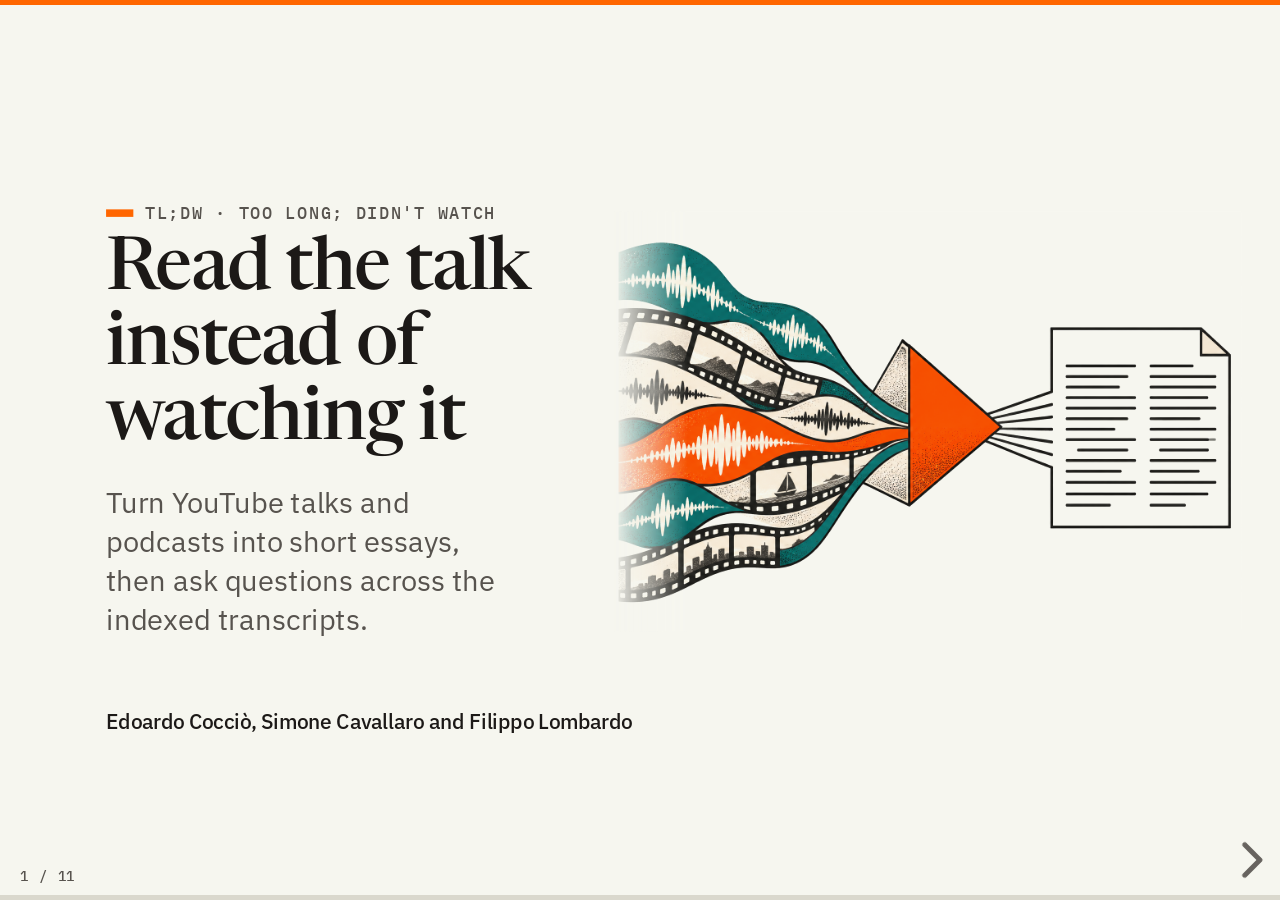
==== commit a47ec481: "docs: update slides to v1.3" ====
--- a/docs/index.html
+++ b/docs/index.html
@@ -560,16 +560,40 @@
               <ul class="result-points">
                 <li>One essay exceeded <strong>1,500 words</strong>. In another, a <strong>direct quote</strong> differed from the transcript.</li>
                 <li><strong>Manual reprocessing</strong> can remove an existing essay if indexing fails.</li>
+                <li><strong>Built for videos driven by speech.</strong> Audio-only analysis can miss details shown only on screen.</li>
               </ul>
             </article>
           </div>
-          <p class="col-label">Library snapshot · 25 November 2026</p>
         </div>
       </div>
       <aside class="notes">
         <p>The read-only snapshot on 25 November 2026 contained 19 essays covering 6 hours and 52 minutes of video, and 373 passages with embeddings and timestamps. All 19 essays were listed and rendered by the local site. Sanfilippo's 37-minute-and-29-second video on GLM 5.4 produced a 1,266-word essay, estimated at six minutes to read. The database counts describe the saved library.</p>
         <p>One essay exceeded the 1,500-word limit in the style guide. A separate essay presented wording edited from its transcript as a direct quote. In a local simulation, an indexing error during manual reprocessing triggered the code path that deletes the processed video and its essay. A simulated scheduled poll retried the pending indexing step without rerunning transcription or essay generation. No live database rows were changed during these checks.</p>
+        <p>TL;DW is designed for talks, interviews and other videos that communicate mainly through speech. The essay and chat use the audio transcript. If a diagram, slide or on-screen demonstration contains information the speaker never explains, that information can be missing from the essay and unavailable as a source for the chat.</p>
       </aside>
+    </section>
+
+    <section id="s11-thank-you">
+      <div class="slide slide-hero slide-closing" style="--split-copy: 9fr; --split-visual: 11fr">
+        <div class="slide-body">
+          <div class="slide-copy">
+            <header class="slide-header">
+              <p class="kicker">TL;DW · too long; didn't watch</p>
+              <h2>Thank you<br>for your attention</h2>
+            </header>
+            <div class="closing-repo">
+              <p>Take a closer look at the project on GitHub.</p>
+              <a class="closing-link" href="https://github.com/Dadd0/tldw" target="_blank" rel="noopener">
+                github.com/Dadd0/tldw
+              </a>
+            </div>
+          </div>
+          <figure class="visual-frame is-bleed">
+            <img src="assets/hero-distill.png" alt="">
+          </figure>
+        </div>
+      </div>
+      <aside class="notes">Thank the audience and point them to the repository.</aside>
     </section>
   </div>
 </main>
--- a/docs/css/theme.css
+++ b/docs/css/theme.css
@@ -267,26 +267,25 @@
   mask-image: linear-gradient(to left, transparent, black 12%);
 }
 
-/* Closing: a centred statement over a command block. */
-.reveal .slide-closing > .slide-body {
-  align-items: center;
-  text-align: center;
-}
-
+/* The closing slide reprises the cover and groups the repository under a rule. */
 .reveal .slide-closing h2 {
-  max-inline-size: 20ch;
-  font-size: var(--text-display);
+  font-size: calc(var(--text-display) * 0.8);
   line-height: 1.02;
   letter-spacing: -0.02em;
 }
 
-.reveal .slide-closing :is(.kicker, .slide-footer) {
-  justify-content: center;
-}
-
-.reveal .slide-closing .code-card {
-  max-inline-size: 100%;
-  text-align: left;
+.reveal .closing-repo {
+  display: grid;
+  gap: var(--u);
+  padding-block: calc(var(--u) * 1.5);
+  border-block-start: 1px solid var(--border-strong);
+  color: var(--ink-secondary);
+  font-size: var(--text-small);
+  line-height: 1.35;
+}
+
+.reveal .closing-link {
+  font: 500 var(--text-small) / 1.3 var(--font-mono);
 }
 
 /* --------------------------------------------------------------- 4. Type */
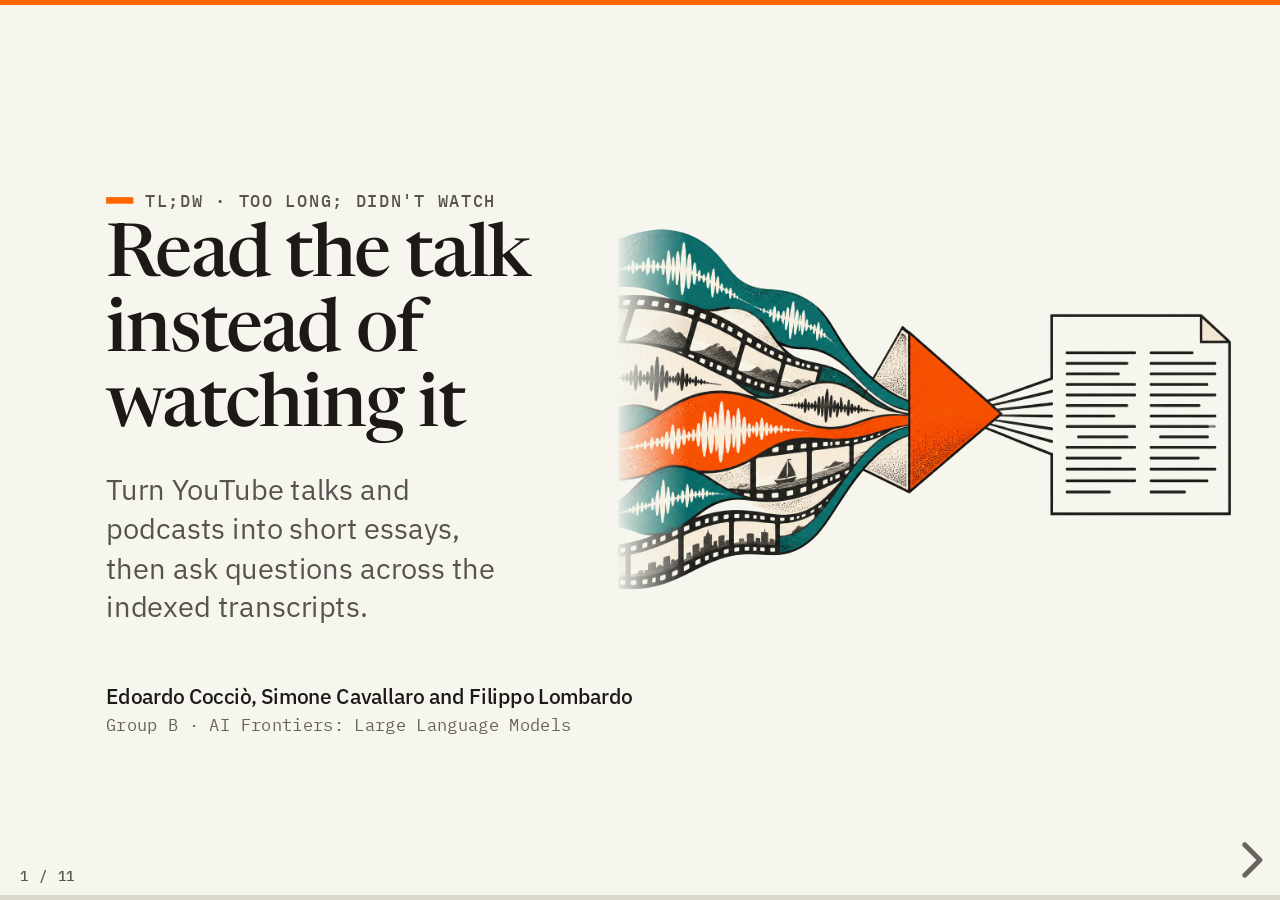
==== commit ca8c67d0: "docs: update slides to v1.4" ====
--- a/docs/index.html
+++ b/docs/index.html
@@ -30,7 +30,10 @@
           </figure>
         </div>
         <footer class="slide-footer">
-          <p class="author-line">Edoardo Cocciò, Simone Cavallaro and Filippo Lombardo</p>
+          <div>
+            <p class="author-line">Edoardo Cocciò, Simone Cavallaro and Filippo Lombardo</p>
+            <p class="course-line">Group B · AI Frontiers: Large Language Models</p>
+          </div>
         </footer>
       </div>
       <aside class="notes">TL;DW processes videos from selected YouTube channels or links submitted by the owner. It transcribes the audio with speaker labels and timestamps, then writes a standalone essay for a private front page inspired by Hacker News. The chat searches indexed transcript passages. We built it for a single reader who follows talks, interviews and podcasts.</aside>
--- a/docs/css/theme.css
+++ b/docs/css/theme.css
@@ -1163,6 +1163,10 @@
   max-inline-size: none;
   color: var(--ink-primary);
   font: 500 var(--text-small) / 1.35 var(--font-body);
+}
+
+.reveal .course-line {
+  margin-block-start: calc(var(--u) * 0.5);
 }
 
 /*
